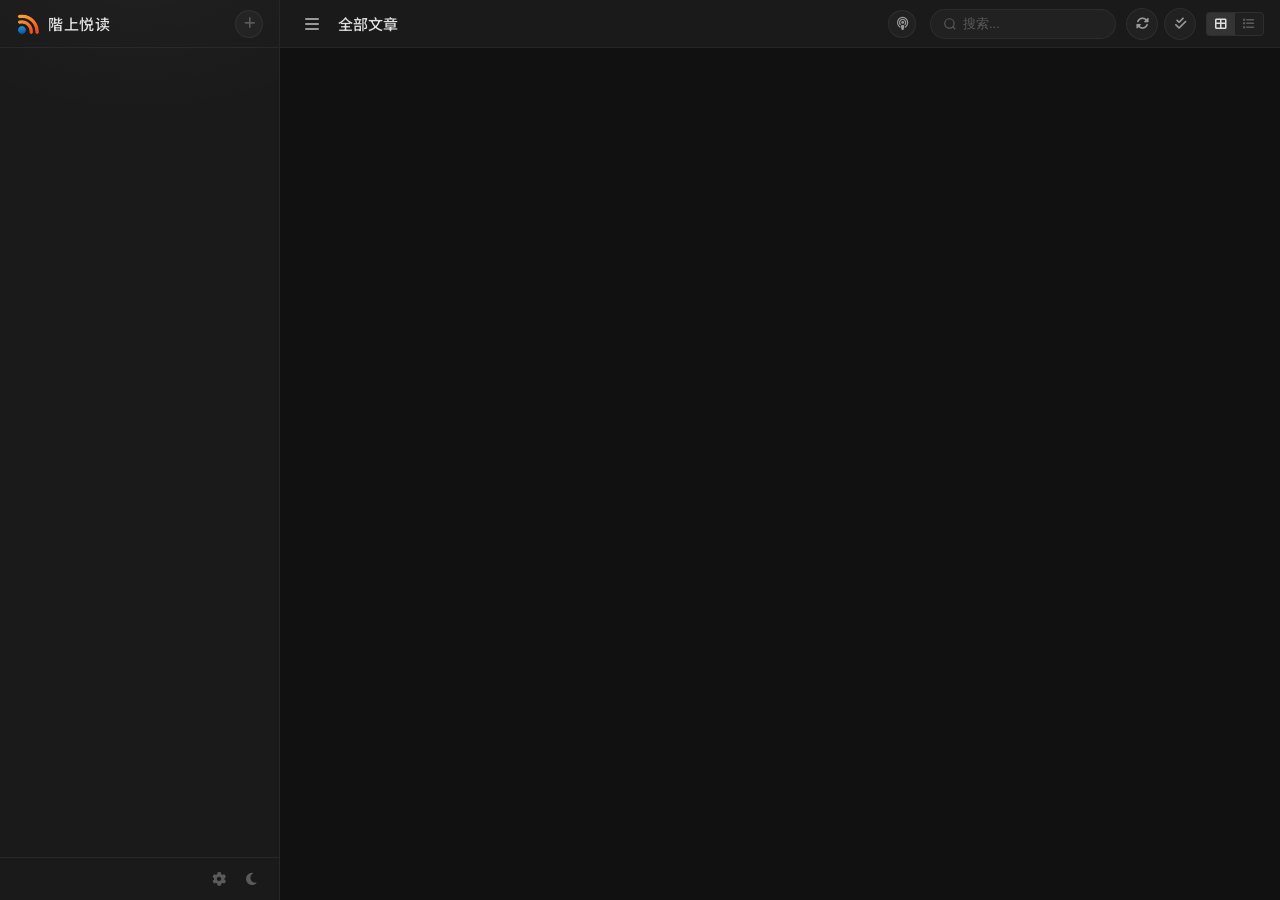
==== templates/index.html @ f13e06f8 "Initial commit" ====
<!DOCTYPE html>
<html lang="zh">
<head>
  <meta charset="UTF-8" />
  <meta name="viewport" content="width=device-width, initial-scale=1.0, viewport-fit=cover" />
  <meta name="apple-mobile-web-app-capable" content="yes" />
  <meta name="apple-mobile-web-app-status-bar-style" content="black-translucent" />
  <meta name="apple-mobile-web-app-title" content="階上悦读" />
  <meta name="mobile-web-app-capable" content="yes" />
  <title>階上悦读</title>
  <link rel="stylesheet" href="/static/index.css?v=114" />
  <link rel="stylesheet" href="https://cdnjs.cloudflare.com/ajax/libs/font-awesome/6.5.1/css/all.min.css" integrity="sha512-DTOQO9RWCH3ppGqcWaEA1BIZOC6xxalwEsw9c2QQeAIftl+Vegovlnee1c9QX4TctnWMn13TZye+giMm8e2LwA==" crossorigin="anonymous" referrerpolicy="no-referrer" />
  <link rel="preconnect" href="https://fonts.googleapis.com" />
  <link rel="preconnect" href="https://fonts.gstatic.com" crossorigin />
  <link href="https://fonts.googleapis.com/css2?family=Noto+Sans+SC:wght@300;400;500;600;700&display=swap" rel="stylesheet" />
  <link rel="icon" type="image/x-icon" href="/static/favicon.ico" />
  <link rel="icon" type="image/png" sizes="32x32" href="/static/favicon.png" />
  <link rel="apple-touch-icon" href="/static/logo.png" />
  <script defer src="https://stats.upstairs.cn/script.js" data-website-id="932c949b-1c97-489f-b5a9-afe09295b6de"></script>
</head>
<body>
<div id="app">

  <!-- ── Sidebar ── -->
  <aside id="sidebar">
    <div id="sidebar-header">
      <h2><img src="/static/logo.png" alt="" class="site-logo"> 階上悦读</h2>
      <button id="plus-btn" title="添加订阅 / 管理分组"><i class="fas fa-plus" style="font-size:13px"></i></button>
    </div>
    <div id="feed-list"></div>
    <div id="sidebar-footer">
      <div id="user-info" title="个人主页"></div>
      <button id="settings-btn" title="设置"><i class="fas fa-cog"></i></button>
      <button id="theme-btn" title="切换主题"><i class="fas fa-moon"></i></button>
    </div>
  </aside>

  <!-- ── Main ── -->
  <main id="main">
    <div id="topbar">
      <span id="topbar-favicon" style="display:none" onclick="document.getElementById('sidebar').classList.toggle('open')"></span>
      <button id="menu-btn" onclick="document.getElementById('sidebar').classList.toggle('open')"><i class="fas fa-bars"></i></button>
      <span id="topbar-title" data-i18n="all_articles">全部文章</span>
      <a href="/newspaper" id="podcast-btn" title="Podcast 模式"><i class="fas fa-podcast"></i></a>
      <div id="search-box">
        <svg width="14" height="14" viewBox="0 0 24 24" fill="none" stroke="currentColor" stroke-width="2"><circle cx="11" cy="11" r="8"/><path d="m21 21-4.35-4.35"/></svg>
        <input id="search-input" type="text" placeholder="搜索..." />
      </div>
      <div id="topbar-center">
        <button id="refresh-btn" title="刷新"><i class="fas fa-sync-alt"></i></button>
        <button id="mark-read-btn" title="全部已读"><i class="fas fa-check-double"></i></button>
      </div>
      <div id="view-toggle">
        <button class="view-btn active" data-view="grid" title="卡片"><i class="fas fa-th-large"></i></button>
        <button class="view-btn" data-view="list" title="列表"><i class="fas fa-list"></i></button>
      </div>

    </div>

    <div id="pull-hint"><i class="fas fa-arrow-down"></i> 下拉刷新</div>
    <div id="content" class="view-grid"></div>

    <div id="item-detail">
      <div id="detail-wrapper">
        <div id="detail-meta"></div>
        <div id="detail-title-row">
          <h1 id="detail-title"></h1>
          <button id="detail-ai-btn" onclick="showAiSummaryFromDetail()" style="display:none;background:none;border:none;cursor:pointer;font-size:18px;color:var(--primary);border-radius:8px;transition:background .15s;flex-shrink:0" title="AI摘要"><img src="/static/icons/ai.svg" style="width:1em;height:1em;vertical-align:middle"></button>
        </div>
        <div id="ai-summary-container" style="display:none"></div>
        <div id="detail-content"></div>
      </div>

      <!-- 文章大纲 TOC -->
      <div id="article-toc">
        <div class="toc-header">
          <div class="toc-title" data-i18n="toc">文章导览</div>
          <button class="toc-hide-btn" data-i18n="hide">隐藏</button>
        </div>
        <ul class="toc-list"></ul>
      </div>

      <!-- ── 右键菜单:文章笔记（放在 article 内，position relative 生效） -->
      <audio id="tts-audio" style="display:none"></audio>
      <div id="note-context-menu">
        <div class="ctx-item" data-action="add-note"><i class="fas fa-pen"></i> <span data-i18n="add_note">添加笔记</span></div>
      </div>
    </div>

    <!-- 悬浮磨砂玻璃工具栏 -->
    <div id="floating-toolbar">
      <button id="toolbar-star" data-i18n-title="favorite" title="收藏"><i class="far fa-star"></i></button>
      <button id="toolbar-unread" data-i18n-title="keep_unread" title="保持未读"><i class="far fa-check-circle"></i></button>
      <button id="toolbar-zhconv" title="繁简转换"><i class="fas fa-language"></i></button>
      <button id="toolbar-toc" data-i18n-title="show_toc" title="显示大纲" style="display:none"><i class="fas fa-list"></i></button>
      <button id="toolbar-ai" title="AI摘要" style="display:none"><img src="/static/icons/ai.svg" style="width:1em;height:1em;vertical-align:middle"></button>
      <button id="toolbar-back" title="返回"><i class="fas fa-times"></i></button>
      <div class="toolbar-divider"></div>
      <button id="toolbar-prev" title="上一篇"><i class="fas fa-chevron-left"></i></button>
      <button id="toolbar-next" title="下一篇"><i class="fas fa-chevron-right"></i></button>
    </div>
  </main>

</div>



<!-- ── 右键菜单:订阅源 ── -->
<div id="feed-context-menu">
  <div class="ctx-item" data-action="rename"><i class="fas fa-pen"></i> <span data-i18n="rename">重命名</span></div>
  <div class="ctx-item" data-action="refresh-icon"><i class="fas fa-sync-alt"></i> <span data-i18n="refresh_icon">刷新图标</span></div>
  <div class="ctx-item" data-action="detail"><i class="fas fa-info-circle"></i> <span data-i18n="detail">详情</span></div>
  <div class="ctx-sep"></div>
  <div class="ctx-item" data-action="unsubscribe"><i class="fas fa-times"></i> <span data-i18n="unsubscribe">取消订阅</span></div>
</div>

<!-- note-context-menu moved inside #item-detail -->
<div class="modal-overlay" id="modal-feed-detail-overlay">
  <div class="modal-box" style="width:440px">
    <div style="display:flex;align-items:center;justify-content:space-between;margin-bottom:16px">
      <span style="font-size:14px;font-weight:500;color:var(--text)">订阅源详情</span>
      <button class="modal-close" onclick="closeModal('modal-feed-detail-overlay')" style="background:none;border:none;font-size:18px;color:var(--text3);cursor:pointer;padding:4px 8px">&times;</button>
    </div>
    <div id="feed-detail-body" style="font-size:13px;line-height:1.8;color:var(--text2);"></div>
  </div>
</div>

<!-- ── 笔记弹窗 ── -->
<div class="modal-overlay" id="modal-note-overlay">
  <div class="modal-box note-modal-box">
    <div style="display:flex;align-items:center;justify-content:space-between;margin-bottom:12px">
      <span style="font-size:14px;font-weight:500;color:var(--text)" data-i18n="article_notes">文章笔记</span>
      <button class="modal-close" onclick="closeModal('modal-note-overlay')" style="background:none;border:none;font-size:18px;color:var(--text3);cursor:pointer;padding:4px 8px">&times;</button>
    </div>
    <div id="note-selected-text" style="font-size:12px;color:var(--text3);margin-bottom:8px;padding:8px;background:var(--surface2);border-radius:4px;line-height:1.5;display:none"></div>
    <textarea id="note-input" data-i18n-placeholder="note_placeholder" placeholder="写下你的笔记..." style="width:100%;min-height:120px;resize:vertical;background:var(--surface2);border:1px solid var(--border);border-radius:6px;padding:10px;font-size:14px;color:var(--text);line-height:1.6"></textarea>
    <div id="note-article-title" style="font-size:12px;color:var(--text3);margin-top:6px;margin-bottom:12px;white-space:nowrap;overflow:hidden;text-overflow:ellipsis"></div>
    <div class="modal-actions">
      <button id="modal-note-cancel" onclick="closeModal('modal-note-overlay')" data-i18n="cancel">取消</button>
      <button id="modal-note-save" style="background:var(--primary);color:#fff" data-i18n="save_note">保存笔记</button>
    </div>
  </div>
</div>

<!-- ── 添加订阅 / 管理分组(合并弹窗) ── -->
<div class="modal-overlay" id="modal-combined-overlay">
  <div class="modal-box" style="width:420px">
    <div class="modal-tabs">
      <button class="modal-tab active" data-tab="subscribe" data-i18n="add_subscription">添加订阅</button>
      <button class="modal-tab" data-tab="groups" data-i18n="manage_groups">管理分组</button>
      <button class="modal-tab" data-tab="opml" data-i18n="import_export">导入导出</button>
    </div>
    <div class="modal-tab-content active" id="tab-subscribe">
      <label>Feed 地址</label>
      <input id="modal-url" type="url" placeholder="https://example.com/feed.xml" />
      <label data-i18n="join_group">加入分组(可选)</label>
      <select id="modal-group"><option value="" data-i18n="no_group">- 无分组 -</option></select>
      <div id="modal-error"></div>
      <div class="modal-actions">
        <button id="modal-combined-cancel" data-i18n="cancel">取消</button>
        <button id="modal-feed-confirm" data-i18n="confirm_add">确认添加</button>
      </div>
    </div>
    <div class="modal-tab-content" id="tab-groups">
      <div class="group-list-container" id="group-list-container"></div>
      <label data-i18n="new_group">新建分组</label>
      <input id="new-group-name" type="text" placeholder="输入名称,回车确认" data-i18n-placeholder="new_group_ph" />
      <div class="modal-actions"><button id="modal-group-close" data-i18n="cancel">关闭</button></div>
    </div>
    <div class="modal-tab-content" id="tab-opml">
      <div class="opml-cards">
        <div class="opml-card" style="margin-bottom:24px">
          <div class="opml-card-icon"><i class="fas fa-file-export"></i></div>
          <div class="opml-card-body">
            <div class="opml-card-title" data-i18n="export_opml">导出 OPML</div>
            <div class="opml-card-desc" data-i18n="export_opml_desc">导出所有订阅源与分组为 OPML 文件</div>
          </div>
          <button id="opml-export-btn" class="opml-card-btn">
            <i class="fas fa-download"></i> 导出
          </button>
        </div>
        <div class="opml-card">
          <div class="opml-card-icon"><i class="fas fa-file-import"></i></div>
          <div class="opml-card-body">
            <div class="opml-card-title" data-i18n="import_opml">导入 OPML</div>
            <div class="opml-card-desc" data-i18n="import_opml_desc">从 OPML 文件批量导入订阅源</div>
          </div>
          <button id="opml-import-btn" class="opml-card-btn">
            <i class="fas fa-upload"></i> 选择
          </button>
          <input type="file" id="opml-import-file" accept=".opml,.xml" style="display:none">
        </div>
      </div>
      <div id="opml-result"></div>
      <div class="modal-actions"><button id="modal-opml-close" data-i18n="cancel">关闭</button></div>
    </div>
  </div>
</div>

<!-- ── 分组编辑弹窗 ── -->
<div class="modal-overlay" id="modal-group-edit-overlay">
  <div class="modal-box">
    <h3 id="group-edit-title" data-i18n="edit_group">编辑分组</h3>
    <label data-i18n="group_name">分组名称</label>
    <input id="group-edit-name" type="text" data-i18n-placeholder="group_name_ph" placeholder="分组名称" />
    <div class="modal-actions">
      <button id="group-edit-cancel">取消</button>
      <button id="group-edit-save">保存</button>
    </div>
  </div>
</div>

<!-- ── 登录/注册弹窗 ── -->
<div class="modal-overlay" id="modal-auth-overlay">
  <div class="modal-box" style="width:360px">
    <h3 id="auth-title">登录</h3>
    <label>用户名</label>
    <input id="auth-username" type="text" placeholder="用户名" autocomplete="username" />
    <label>密码</label>
    <input id="auth-password" type="password" placeholder="密码" autocomplete="current-password" />
    <div id="auth-error" style="color:var(--danger);font-size:12px;margin-top:-8px;display:none"></div>
    <div class="modal-actions" style="justify-content:space-between">
      <button id="auth-switch" style="background:transparent;border:none;color:var(--accent);cursor:pointer;font-size:13px">注册新账号</button>
      <span>
        <button id="auth-cancel" style="background:var(--surface2);color:var(--text2);margin-right:6px">取消</button>
        <button id="auth-submit">登录</button>
      </span>
    </div>
  </div>
</div>

<!-- ── 设置面板 ── -->
<div class="modal-overlay" id="modal-settings-overlay">
  <div class="settings-modal" id="settings-box">
    <!-- 左侧导航 -->
    <div class="settings-nav">
      <div class="settings-nav-user">
        <div id="settings-avatar-wrap" class="settings-nav-avatar">
          <span id="settings-avatar-letter"></span>
          <img id="settings-avatar-img" src="" style="width:100%;height:100%;object-fit:cover;display:none" />
        </div>
        <div id="settings-nav-name" style="font-size:14px;font-weight:600;margin-top:8px;word-break:break-all;text-align:center"></div>
      </div>
      <nav class="settings-nav-list">
        <button class="settings-nav-item active" data-panel="personal" id="nav-personal">
          <i class="fas fa-user"></i><span data-i18n="personal_settings">个人设置</span>
        </button>

        <button class="settings-nav-item" data-panel="security" id="nav-security">
          <i class="fas fa-shield-alt"></i><span data-i18n="security_settings">安全设置</span>
        </button>
        <button class="settings-nav-item" data-panel="preference" id="nav-preference">
          <i class="fas fa-sliders-h"></i><span data-i18n="preference_settings">偏好设置</span>
        </button>
        <button class="settings-nav-item" data-panel="ai" id="nav-ai">
          <img src="/static/icons/ai.svg" style="width:1em;height:1em;vertical-align:middle"><span data-i18n="ai_settings">AI设置</span>
        </button>
      </nav>

    </div>
    <!-- 右侧内容 -->
    <div class="settings-content">
      <!-- 个人设置 -->
      <div class="settings-panel" id="panel-personal">
        <!-- 头像上传 -->
        <div class="settings-section">
          <label class="settings-label"><i class="fas fa-image"></i> <span data-i18n="avatar">头 像</span></label>
          <div style="display:flex;align-items:center;gap:16px;margin-top:8px">
            <div id="settings-avatar-large" class="settings-avatar-preview">
              <span id="settings-avatar-large-letter"></span>
              <img id="settings-avatar-large-img" src="" style="width:100%;height:100%;object-fit:cover;display:none" />
            </div>
            <div style="flex:1">
              <input type="file" id="settings-avatar-file" accept="image/*" style="display:none" />
              <button id="settings-upload-btn" class="settings-upload-btn"><i class="fas fa-upload"></i> <span data-i18n="upload">上传头像</span></button>
              <div style="margin-top:8px">
                <span style="font-size:12px;color:var(--text3)">或</span>
                <input id="settings-avatar-input" class="settings-input" type="url" placeholder="https://..." style="width:100%;margin-top:4px" data-i18n-placeholder="avatar_url" />
              </div>
            </div>
          </div>
        </div>
        <!-- 昵称 -->
        <div class="settings-section">
          <label class="settings-label"><i class="fas fa-user"></i> <span data-i18n="display_name">昵称</span></label>
          <input id="settings-displayname" type="text" class="settings-input" style="margin-top:8px" />
          <div style="font-size:11px;color:var(--text3);margin-top:4px" data-i18n="display_name_hint">留空则使用用户名</div>
        </div>
        <!-- 用户名 -->
        <div class="settings-section">
          <label class="settings-label"><i class="fas fa-at"></i> <span data-i18n="username_label">用户名</span></label>
          <input id="settings-username" type="text" class="settings-input" disabled style="margin-top:8px;opacity:0.6" />
        </div>
        <div class="settings-actions">
          <button id="settings-cancel" class="settings-btn-secondary" data-i18n="cancel">取消</button>
          <button id="settings-save-profile" class="settings-btn-primary" data-i18n="save">保存</button>
        </div>
      </div>
      <!-- 安全设置 -->
      <div class="settings-panel" id="panel-security" style="display:none">
        <div class="settings-section">
          <label class="settings-label"><i class="fas fa-key"></i> <span data-i18n="change_password">修改密码</span></label>
          <input id="settings-old-pw" type="password" class="settings-input" style="margin-top:8px" data-i18n-placeholder="old_password" placeholder="旧密码" />
          <input id="settings-new-pw" type="password" class="settings-input" style="margin-top:8px" data-i18n-placeholder="new_password" placeholder="新密码" />
          <input id="settings-confirm-pw" type="password" class="settings-input" style="margin-top:8px" data-i18n-placeholder="confirm_password" placeholder="确认新密码" />
          <div id="settings-pw-error" style="color:var(--danger);font-size:12px;margin-top:6px;display:none"></div>
          <button id="settings-change-pw" class="settings-btn-primary" style="margin-top:12px" data-i18n="update_password">更新密码</button>
        </div>
        <div class="settings-section" id="admin-section" style="display:none">
          <label class="settings-label" style="color:var(--danger)"><i class="fas fa-tools"></i> <span data-i18n="system_admin">系统管理</span></label>
          <div class="settings-row" style="margin-top:8px">
            <span class="settings-row-label"><span data-i18n="open_registration_label">开放注册</span></span>
            <button id="settings-reg-toggle" class="settings-toggle-btn">加载中...</button>
          </div>
        </div>
        <div class="settings-section" style="margin-top:24px">
          <button id="settings-logout" class="settings-btn-secondary" style="width:100%;padding:12px;font-size:15px;color:#fff;background:var(--danger);border-color:var(--danger);border-radius:8px" data-i18n="logout">注销</button>
        </div>
      </div>
      <!-- 偏好设置 -->
      <div class="settings-panel" id="panel-preference" style="display:none">
        <div class="settings-section">
          <div class="settings-row">
            <span class="settings-row-label"><i class="fas fa-palette"></i> <span data-i18n="theme_label">明暗主题</span></span>
            <button id="settings-theme-toggle" class="settings-toggle-btn"></button>
          </div>
          <div class="settings-row">
            <span class="settings-row-label"><i class="fas fa-language"></i> <span data-i18n="lang_label">界面语言</span></span>
            <button id="settings-lang-toggle" class="settings-toggle-btn"></button>
          </div>
          <div class="settings-row">
            <span class="settings-row-label"><i class="fas fa-th-large"></i> <span data-i18n="default_view_label">默认视图</span></span>
            <button id="settings-view-toggle" class="settings-toggle-btn" onclick="handleViewToggle()"></button>
          </div>
        </div>
      </div>
      <!-- AI设置 -->
      <div class="settings-panel" id="panel-ai" style="display:none">
        <div class="settings-section">
          <div class="settings-row">
            <span class="settings-row-label"><img src="/static/icons/ai.svg" style="width:1em;height:1em;vertical-align:middle"> <span data-i18n="ai_summary_label">AI总结</span></span>
            <button id="settings-ai-toggle" class="settings-toggle-btn" onclick="handleAiToggle()">加载中...</button>
          </div>
        </div>
        <div id="ai-settings-panel" style="display:none">
          <div class="settings-section">
            <label class="settings-label"><i class="fas fa-link"></i> <span data-i18n="api_url_label">API接口地址</span></label>
            <div class="provider-select-wrap">
              <select id="settings-ai-provider">
                <option value="aliyun" data-url="https://dashscope.aliyuncs.com/compatible-mode/v1/chat/completions" data-i18n="provider_aliyun">阿里云</option>
                <option value="tencent" data-url="https://tokenhub.tencentmaas.com/v1/chat/completions" data-i18n="provider_tencent">腾讯云</option>
                <option value="volcano" data-url="https://ark.cn-beijing.volces.com/api/v3/responses/chat/completions" data-i18n="provider_volcano">火山引擎</option>
                <option value="volcano_ark" data-url="https://ark.cn-beijing.volces.com/api/coding/v3/chat/completions" data-i18n="provider_volcano_ark">火山方舟</option>
                <option value="siliconflow" data-url="https://api.siliconflow.cn/v1/chat/completions" data-i18n="provider_siliconflow">硅基流动</option>
                <option value="qiniu" data-url="https://api.qnaigc.com/v1/chat/completions" data-i18n="provider_qiniu">七牛云</option>
                <option value="deepseek" data-url="https://api.deepseek.com/chat/completions" data-i18n="provider_deepseek">DeepSeek</option>
                <option value="moonshot" data-url="https://api.moonshot.cn/v1/chat/completions" data-i18n="provider_moonshot">月之暗面</option>
                <option value="zhipu" data-url="https://open.bigmodel.cn/api/paas/v4/chat/completions" data-i18n="provider_zhipu">智谱</option>
                <option value="stepfun" data-url="https://api.stepfun.com/v1/chat/completions" data-i18n="provider_stepfun">阶跃星辰</option>
                <option value="sensenova" data-url="https://token.sensenova.cn/v1/chat/completions" data-i18n="provider_sensenova">商汤</option>
                <option value="minimax" data-url="https://api.minimaxi.com/v1/chat/completions" data-i18n="provider_minimax">MiniMax</option>
                <option value="custom" data-i18n="provider_custom">自定义</option>
              </select>
              <input id="settings-ai-url" type="text" placeholder="https://api.openai.com/v1/chat/completions" data-i18n-placeholder="api_url_ph" readonly />
            </div>
          </div>
          <div class="settings-section">
            <label class="settings-label"><i class="fas fa-key"></i> <span data-i18n="api_key_label">API Key</span></label>
            <div class="key-input-wrap">
              <input id="settings-ai-key" type="password" class="settings-input" placeholder="sk-..." data-i18n-placeholder="api_key_ph" />
              <button type="button" id="toggle-key-btn" class="key-toggle-btn" onclick="toggleKeyVisibility()" title="显示/隐藏"><i class="fas fa-eye"></i></button>
            </div>
          </div>
          <div class="settings-section">
            <label class="settings-label"><i class="fas fa-cube"></i> <span data-i18n="model_name_label">模型名称</span></label>
            <input id="settings-ai-model" type="text" class="settings-input" style="margin-top:8px" placeholder="gpt-3.5-turbo" data-i18n-placeholder="model_ph" />
          </div>
          <div class="settings-section">
            <label class="settings-label"><i class="fas fa-text-height"></i> <span data-i18n="min_length_label">字数阈值</span></label>
            <select id="settings-ai-minlength" class="settings-input" style="margin-top:8px">
              <option value="0" data-i18n="min_unlimited">不限制</option>
              <option value="500" data-i18n="min_500">500字</option>
              <option value="800" data-i18n="min_800">800字</option>
              <option value="1000" data-i18n="min_1000">1000字</option>
              <option value="2000" data-i18n="min_2000">2000字</option>
              <option value="3000" data-i18n="min_3000">3000字</option>
            </select>
            <div style="font-size:11px;color:var(--text3);margin-top:4px" data-i18n="min_length_hint">仅对超过此字数的文章显示AI总结按钮</div>
          </div>
          <div class="settings-section">
            <button id="settings-ai-test" class="settings-btn-secondary" style="width:100%" onclick="testAiConnection()"><i class="fas fa-plug"></i> <span data-i18n="test_connection">测试连接</span></button>
            <div id="ai-test-result" style="font-size:12px;margin-top:8px;display:none"></div>
          </div>
          <div class="settings-actions">
            <button id="settings-ai-cancel" class="settings-btn-secondary" data-i18n="cancel">取消</button>
            <button id="settings-ai-save" class="settings-btn-primary" data-i18n="save">保存</button>
          </div>
        </div>
      </div>
    </div>
  </div>
</div>


<script>
/* ── 全局状态 ── */
let currentUser = null;
const state = {
  feeds: [], groups: [], items: [],
  activeFeed: null, search: "", page: 0,
  loading: false, hasMore: true,
  view: localStorage.getItem("rss_view") || "list",
  theme: localStorage.getItem("rss_theme") || "light",
  lang: localStorage.getItem("rss_lang") || "zh-Hans",
  currentItemIndex: -1,
  aiSettings: { enabled: false, minLength: 500 }
};

const API = (p) => `/api${p}`;
const authFetch = (path, opts = {}) => {
  const k = localStorage.getItem("rss_api_key");
  const isFormData = opts.body instanceof FormData;
  // For FormData, pass API key as query param so Content-Type stays clean
  if (isFormData && k) path = path + (path.includes('?') ? '&' : '?') + 'k=' + encodeURIComponent(k);
  return fetch(`/api${path}`, {
    ...opts,
    headers: isFormData
      ? {}   // let browser set Content-Type + boundary automatically
      : { ...opts.headers || {}, "X-API-Key": k || "" }
  });
};
const $ = (s) => document.querySelector(s);
const $$ = (s) => document.querySelectorAll(s);
function el(tag, cls, inner) { const e = document.createElement(tag); if (cls) e.className = cls; if (inner) e.innerHTML = inner; return e; }
function esc(s) { return String(s).replace(/&/g,"&amp;").replace(/</g,"&lt;").replace(/>/g,"&gt;").replace(/"/g,"&quot;"); }
function timeAgo(d, lang) {
  if (!d) return "";
  const t = new Date(d);
  if (isNaN(t)) return d;
  const s = (Date.now()-t.getTime())/1000;
  if (s<60) return lang==="zh-Hans" ? "刚刚" : "剛剛";
  const m=Math.floor(s/60);
  if (m<60) return m+(lang==="zh-Hans" ? "分钟前" : "分鐘前");
  const h=Math.floor(s/3600);
  if (h<24) return h+(lang==="zh-Hans" ? "小时前" : "小時前");
  const d2=Math.floor(s/86400);
  if (d2<30) return d2+(lang==="zh-Hans" ? "天前" : "天前");
  return t.toLocaleDateString("zh-CN");
}
/* 繁简转换 - 调用后端 zhconv API */
function doZhconv(direction, html, callback) {
  fetch('/api/translate', {
    method: 'POST',
    headers: { 'Content-Type': 'application/json' },
    body: JSON.stringify({ text: html, direction: direction })
  })
  .then(r => r.json())
  .then(d => callback(d.result || html))
  .catch(() => callback(html));
}

function isTraditional(html) {
  const t = (html.match(/[開關門們間車馬鳥魚書為發頭見隻從眾義與萬當實時進說請這裡後過會還對難農復單幾嗎讓給應該國現動機區場網來長變點認處號題連運遠適選錢錯録雖聽讀賣質贊資路夠樣樂興達遊備園環產療組細終結習慣義總養響員廣庫層盡確顯顧驗體飛傳帶積獲華語詞議證論設許變據線環編標價銀錢錶陽陰陳隨電預餘館風飾驗飲]/g) || []).length;
  const s = (html.match(/[开关门们间车马鸟鱼书为发头见只从众义与万当实时进说请这里后过会还对难农复单几吗让给应该国现动机区场网来长变点认处号题连运远适选钱错录虽听读写质赞资路够样乐兴达游备园环产疗组细终结习惯义总养响员广库层尽确显顾验体飞传带积获华语词议证书设许变据线环编标价银钱表阳阴陈随电预余馆风饰验饮]/g) || []).length;
  return t > s;
}
function stripHtml(h) { const d = document.createElement("div"); d.innerHTML = h || ""; return d.textContent || ""; }

/**
 * 渲染 favicon - 双元素方案,无 inline onerror
 * 优先用 siteUrl(源站),fallback 到 feedUrl 域名
 * 始终有 favicon(从 siteUrl/feedUrl 域名推导),不再需要 placeholder 图标
 */
function faviconHtml(cls, feedUrl, iconUrl, siteUrl) {
  let src = iconUrl;
  if (!src) {
    src = '/static/logo.png'; // 默认使用自定义 logo
  }
  return `<span class="favicon-wrap"><img src="${esc(src)}" alt="" loading="lazy"></span>`;
}

/* 全局:favicon 加载失败时使用默认 logo */
document.addEventListener("error", e => {
  if (e.target.tagName === "IMG" && e.target.closest(".favicon-wrap") && !e.target.dataset.failed) {
    e.target.dataset.failed = "1";
    e.target.src = '/static/logo.png';
  }
}, true);


/* ── 主题 dark/light ── */
function themeIcon(t) {
  return t === "light" ? '<i class="fas fa-moon"></i>' : '<i class="fas fa-sun"></i>';
}
function applyTheme() {
  const root = document.documentElement;
  root.classList.remove("light", "dark");
  root.classList.add(state.theme);
  $("#theme-btn").innerHTML = themeIcon(state.theme);
  localStorage.setItem("rss_theme", state.theme);
  const tb = $("#settings-theme-toggle");
  if (tb) tb.textContent = t("theme_" + state.theme);
}
$("#theme-btn").addEventListener("click", () => {
  state.theme = state.theme === "dark" ? "light" : "dark";
  applyTheme();
});

/* ── i18n 繁简映射 ── */
const I18N = {
  "zh-Hant": {
    settings: "設置", avatar_url: "頭像 URL", avatar: "頭像", upload: "上傳頭像", avatar_upload_tip: "支援 JPG/PNG/GIF,最大 2MB", display_name: "暱稱",
    personal_settings: "個人設置", security_settings: "安全設置", preference_settings: "偏好設置",
    display_name_hint: "留空則使用用戶名", username_label: "用戶名",
    change_password: "修改密碼", old_password: "舊密碼", new_password: "新密碼",
    confirm_password: "確認新密碼", update_password: "更新密碼",
    theme_label: "明暗主題", lang_label: "界面語言",
    logout: "退出登錄", cancel: "取消", save: "保存",
    theme_auto: "自動", theme_light: "淺色", theme_dark: "深色",
    lang_hant: "繁體", lang_hans: "简体", off: "關閉", on: "開啟",
    join_group: "加入分組(可選)", new_group: "新建分組",
    username_ph: "用戶名", password_ph: "密碼",
    fill_fields: "請填寫用戶名和密碼", network_error: "網路錯誤",
    pull_refresh: "下拉刷新", refresh_icon: "刷新圖標",
    unsubscribe: "取消訂閱", add_note: "添加筆記",
    no_results: "沒有找到相關文章", no_articles: "暫無文章",
    try_other: "試試其他關鍵詞", start_using: "點擊「添加訂閱」開始使用",
    all_articles: "全部文章", search_ph: "搜索...",
    confirm_unsubscribe: "確定取消訂閱?", confirm_mark_read: label => `確定將 ${label} 標記為已讀?`,
    confirm_delete_group: "確定刪除分組?", confirm_logout: "退出登錄?", file_too_large: "文件不能超過 2MB", upload_failed: "上傳失敗", network_error: "網絡錯誤", rename_failed: "重命名失敗", network_error_rename: "網絡錯誤,重命名失敗",
    keep_unread: "保持未讀", prev_article: "上一篇", next_article: "下一篇",
    back: "返回", favorite: "收藏", zhconv: "繁簡轉換",
    feed_url: "訂閱地址", site_url: "源站地址", icon_url: "圖標地址",
    no_group: "(無分組)", manage_groups: "管理分組", add_subscription: "添加訂閱",
    group: "所屬分組", no_site: "(無)", unknown_group: "(未知分組)",
    ungrouped: "(未分組)", pw_too_short: "密碼至少4位",
    pw_mismatch: "兩次密碼不一致", pw_changed: "密碼已更新",
    pw_wrong: "舊密碼錯誤", profile_saved: "已保存",
    no_change: "沒有修改",
    new_group_ph: "鍵入名稱，回車確認", enter_feed_url: "請鍵入地址",
    rename: "重命名", refresh_icon: "刷新圖標", detail: "詳情",
    save_note: "保存筆記", note_placeholder: "寫下你的筆記...", article_notes: "文章筆記", starred: "收藏文章", notes: "文章筆記",
    feeds_count: n => n + " 個訂閱", default_view_label: "預設視圖", view_list: "列表", view_card: "卡片", system_admin: "系統管理", open_registration_label: "開放注冊", closed: "已關閉", open: "已開放", edit_group: "編輯分組", current_feed: "當前訂閱源",
    import_export: "導入導出", export_opml: "導出 OPML", export_opml_desc: "導出所有訂閱源與分組為 OPML 文件",
    import_opml: "導入 OPML", import_opml_desc: "從 OPML 文件批量導入訂閱源",
    export: "導出", choose_file: "選擇文件", opml_importing: "正在導入...",
    opml_done: n => `導入完成: 新增 ${n} 個訂閱`, opml_skipped: n => `, ${n} 個已跳過`, opml_error: e => `錯誤: ${e}`,
    toc: "本文導覽", hide: "隱藏", show_toc: "顯示大綱",
    ai_settings: "AI設置", ai_summary_label: "AI總結", api_url_label: "API接口地址", api_key_label: "API Key",
    model_name_label: "模型名稱", min_length_label: "字數閾值", min_unlimited: "不限制", min_500: "500字", min_800: "800字", min_1000: "1000字",
    min_2000: "2000字", min_3000: "3000字", min_length_hint: "僅對超過此字數的文章顯示AI總結按鈕",
    test_connection: "測試連接", api_url_ph: "https://api.openai.com/v1/chat/completions",
    api_key_ph: "sk-...", model_ph: "gpt-3.5-turbo", ai_summary_btn: "AI總結",
    ai_summarizing: "正在總結...", ai_summary_result: "AI摘要", test_success: "連接成功",
    test_failed: "連接失敗", ai_save_success: "AI設置已保存", article_too_short: "文章字數不足，無需總結",
    provider_label: "服務商", provider_aliyun: "阿裏雲", provider_tencent: "騰訊雲", provider_volcano: "火山引擎", provider_volcano_ark: "火山方舟", provider_siliconflow: "矽基流動", provider_qiniu: "七牛雲", provider_deepseek: "DeepSeek", provider_moonshot: "月之暗面", provider_zhipu: "智譜", provider_stepfun: "階躍星辰", provider_sensenova: "商湯", provider_minimax: "MiniMax", provider_custom: "自定義",
  },
  "zh-Hans": {
    settings: "设置", avatar_url: "头像 URL", avatar: "头像", upload: "上传头像", avatar_upload_tip: "支持 JPG/PNG/GIF,最大 2MB", display_name: "昵称",
    personal_settings: "个人设置", security_settings: "安全设置", preference_settings: "偏好设置",
    display_name_hint: "留空则使用用户名", username_label: "用户名",
    change_password: "修改密码", old_password: "旧密码", new_password: "新密码",
    confirm_password: "确认新密码", update_password: "更新密码",
    theme_label: "明暗主题", lang_label: "界面语言",
    logout: "退出登录", cancel: "取消", save: "保存",
    theme_auto: "自动", theme_light: "浅色", theme_dark: "深色",
    lang_hant: "繁體", lang_hans: "简体", off: "关闭", on: "开启",
    group_name: "分组名称", group_name_ph: "分组名称", confirm_add: "确认添加",
    join_group: "加入分组(可选)", new_group: "新建分组",
    username_ph: "用户名", password_ph: "密码",
    fill_fields: "请填写用户名和密码", network_error: "网络错误",
    pull_refresh: "下拉刷新", refresh_icon: "刷新图标",
    unsubscribe: "取消订阅", add_note: "添加笔记",
    no_results: "没有找到相关文章", no_articles: "暂无文章",
    try_other: "试试其他关键词", start_using: "点击「添加订阅」开始使用",
    all_articles: "全部文章", search_ph: "搜索...",
    confirm_unsubscribe: "确定取消订阅?", confirm_mark_read: label => `确定将 ${label} 标记为已读?`,
    confirm_delete_group: "确定删除分组?", confirm_logout: "退出登录?", file_too_large: "文件不能超过 2MB", upload_failed: "上传失败", network_error: "网络错误", rename_failed: "重命名失败", network_error_rename: "网络错误,重命名失败",
    keep_unread: "保持未读", prev_article: "上一篇", next_article: "下一篇",
    back: "返回", favorite: "收藏", zhconv: "繁简转换",
    feed_url: "订阅地址", site_url: "源站地址", icon_url: "图标地址",
    no_group: "(无分组)", manage_groups: "管理分组", add_subscription: "添加订阅",
    group: "所属分组", no_site: "(无)", unknown_group: "(未知分组)",
    ungrouped: "(未分组)", pw_too_short: "密码至少4位",
    pw_mismatch: "两次密码不一致", pw_changed: "密码已更新",
    pw_wrong: "旧密码错误", profile_saved: "已保存",
    no_change: "没有修改",
    new_group_ph: "输入名称，回车确认", enter_feed_url: "请输入地址",
    rename: "重命名", refresh_icon: "刷新图标", detail: "详情",
    save_note: "保存笔记", note_placeholder: "写下你的笔记...", article_notes: "文章笔记", starred: "收藏文章", notes: "文章笔记",
    feeds_count: n => n + " 个订阅", default_view_label: "默认视图", view_list: "列表", view_card: "卡片", system_admin: "系统管理", open_registration_label: "开放注册", closed: "已关闭", open: "已开放", edit_group: "编辑分组", current_feed: "当前订阅源",
    import_export: "导入导出", export_opml: "导出 OPML", export_opml_desc: "导出所有订阅源与分组为 OPML 文件",
    import_opml: "导入 OPML", import_opml_desc: "从 OPML 文件批量导入订阅源",
    export: "导出", choose_file: "选择", opml_importing: "正在导入...",
    opml_done: n => `导入完成: 新增 ${n} 个订阅`, opml_skipped: n => `, ${n} 个已跳过`, opml_error: e => `错误: ${e}`,
    toc: "本文导览", hide: "隐藏", show_toc: "显示大纲",
    ai_settings: "AI设置", ai_summary_label: "AI总结", api_url_label: "API接口地址", api_key_label: "API Key",
    model_name_label: "模型名称", min_length_label: "字数阈值", min_unlimited: "不限制", min_500: "500字", min_800: "800字", min_1000: "1000字",
    min_2000: "2000字", min_3000: "3000字", min_length_hint: "仅对超过此字数的文章显示AI总结按钮",
    test_connection: "测试连接", api_url_ph: "https://api.openai.com/v1/chat/completions",
    api_key_ph: "sk-...", model_ph: "gpt-3.5-turbo", ai_summary_btn: "AI总结",
    ai_summarizing: "正在总结...", ai_summary_result: "AI摘要", test_success: "连接成功",
    test_failed: "连接失败", ai_save_success: "AI设置已保存", article_too_short: "文章字数不足，无需总结",
    provider_label: "服务商", provider_aliyun: "阿里云", provider_tencent: "腾讯云", provider_volcano: "火山引擎", provider_volcano_ark: "火山方舟", provider_siliconflow: "硅基流动", provider_qiniu: "七牛云", provider_deepseek: "DeepSeek", provider_moonshot: "月之暗面", provider_zhipu: "智谱", provider_stepfun: "阶跃星辰", provider_sensenova: "商汤", provider_minimax: "MiniMax", provider_custom: "自定义",
  }
};

function t(key, ...args) { const v = (I18N[state.lang] || I18N["zh-Hans"])[key]; if (typeof v === "function") return v(...args); return v || key; }

function applyLang() {
  localStorage.setItem("rss_lang", state.lang);
  // data-i18n 元素
  document.querySelectorAll("[data-i18n]").forEach(el => {
    el.textContent = t(el.dataset.i18n);
  });
  // data-i18n-placeholder 元素
  document.querySelectorAll("[data-i18n-placeholder]").forEach(el => {
    el.placeholder = t(el.dataset.i18nPlaceholder);
  });
  // data-i18n-title 元素
  document.querySelectorAll("[data-i18n-title]").forEach(el => {
    el.title = t(el.dataset.i18nTitle);
  });
  // 设置面板内切换按钮文字
  const tb = $("#settings-theme-toggle");
  if (tb) tb.textContent = t("theme_" + state.theme);
  const lb = $("#settings-lang-toggle");
  if (lb) lb.textContent = state.lang === "zh-Hans" ? t("lang_hans") : t("lang_hant");
  // 其他散落文本
  const plusBtn = $("#plus-btn"); if (plusBtn) plusBtn.title = t("add_subscription") + " / " + t("manage_groups");
  const themeBtn = $("#theme-btn"); if (themeBtn) themeBtn.title = t("theme_label");
  const searchInput = $("#search-input"); if (searchInput) searchInput.placeholder = t("search_ph");
}

/* ── 设置面板逻辑 ── */
async function openSettings(panel) {
  if (!currentUser) { window.location.href = "/login"; return; }
  // 填充当前数据
  const dn = currentUser.displayName || currentUser.username;
  $("#settings-username").value = currentUser.username;
  $("#settings-displayname").value = currentUser.displayName || "";
  $("#settings-avatar-input").value = currentUser.avatar || "";
  // 导航头像和名字
  const navName = $("#settings-nav-name"); if (navName) navName.textContent = dn;
  const navLetter = $("#settings-avatar-letter"); const navImg = $("#settings-avatar-img");
  const largeLetter = $("#settings-avatar-large-letter"); const largeImg = $("#settings-avatar-large-img");
  if (currentUser.avatar) {
    if (navImg) { navImg.src = currentUser.avatar; navImg.style.display = "block"; } if (navLetter) navLetter.style.display = "none";
    if (largeImg) { largeImg.src = currentUser.avatar; largeImg.style.display = "block"; } if (largeLetter) largeLetter.style.display = "none";
  } else {
    if (navImg) navImg.style.display = "none"; if (navLetter) { navLetter.textContent = dn.charAt(0).toUpperCase(); navLetter.style.display = ""; }
    if (largeImg) largeImg.style.display = "none"; if (largeLetter) { largeLetter.textContent = dn.charAt(0).toUpperCase(); largeLetter.style.display = ""; }
  }
  updateAvatarPreview();
  // 密码字段清空
  $("#settings-old-pw").value = ""; $("#settings-new-pw").value = ""; $("#settings-confirm-pw").value = "";
  $("#settings-pw-error").style.display = "none";
  // 切换按钮
  const tb = $("#settings-theme-toggle"); if (tb) tb.textContent = t("theme_" + state.theme);
  const lb = $("#settings-lang-toggle"); if (lb) lb.textContent = state.lang === "zh-Hans" ? t("lang_hans") : t("lang_hant");
  await applySettingsInit();
<<<<<<< HEAD
  // 管理员专属逻辑
  if (currentUser.is_admin) {
=======
  // 管理员(zhengtu)专属逻辑
  if (currentUser.username === "zhengtu") {
>>>>>>> 36e641ef38fda4836716bbe5e7b1c0a137a509b6
    document.getElementById("admin-section").style.display = "block";
    fetchRegistrationSetting();
  } else {
    document.getElementById("admin-section").style.display = "none";
  }
  // 切换到指定面板
  switchSettingsPanel(panel || "personal");
  openModal("modal-settings-overlay");
}

/* ── 设置面板切换 ── */
function switchSettingsPanel(panel) {
  $$(".settings-nav-item").forEach(n => n.classList.toggle("active", n.dataset.panel === panel));
  $$(".settings-panel").forEach(p => p.style.display = p.id === "panel-" + panel ? "block" : "none");
}
$$(".settings-nav-item").forEach(n => n.addEventListener("click", () => switchSettingsPanel(n.dataset.panel)));

/* ── 头像预览 ── */
function updateAvatarPreview() {
  const url = $("#settings-avatar-input").value.trim();
  // 导航小头像
  const navImg = $("#settings-avatar-img");
  const navLetter = $("#settings-avatar-letter");
  // 大预览头像
  const largeImg = $("#settings-avatar-large-img");
  const largeLetter = $("#settings-avatar-large-letter");
  const ch = (currentUser ? currentUser.displayName || currentUser.username : "U").charAt(0).toUpperCase();
  if (url) {
    if (navImg) { navImg.src = url; navImg.style.display = ""; } if (navLetter) navLetter.style.display = "none";
    if (largeImg) { largeImg.src = url; largeImg.style.display = ""; } if (largeLetter) largeLetter.style.display = "none";
    const onErr = () => {
      if (navImg) navImg.style.display = "none"; if (navLetter) { navLetter.textContent = ch; navLetter.style.display = ""; }
      if (largeImg) largeImg.style.display = "none"; if (largeLetter) { largeLetter.textContent = ch; largeLetter.style.display = ""; }
    };
    if (navImg) navImg.onerror = onErr;
    if (largeImg) largeImg.onerror = onErr;
  } else {
    if (navImg) navImg.style.display = "none"; if (navLetter) { navLetter.textContent = ch; navLetter.style.display = ""; }
    if (largeImg) largeImg.style.display = "none"; if (largeLetter) { largeLetter.textContent = ch; largeLetter.style.display = ""; }
  }
}

// 头像输入预览
document.addEventListener("input", e => { if (e.target.id === "settings-avatar-input") updateAvatarPreview(); });

/* ── 头像文件上传 ── */
$("#settings-upload-btn").addEventListener("click", () => $("#settings-avatar-file").click());
$("#settings-avatar-file").addEventListener("change", async e => {
  const file = e.target.files[0]; if (!file) return;
  if (file.size > 2 * 1024 * 1024) { alert(t("file_too_large")); return; }
  const formData = new FormData();
  formData.append("avatar", file);
  formData.append("username", currentUser.username);
  formData.append("api_key", currentUser.apiKey);
  try {
    const res = await fetch("/api/user/avatar", { method: "POST", body: formData });
    const d = await res.json();
    if (d.ok) {
      currentUser.avatar = d.avatar;
      $("#settings-avatar-input").value = d.avatar;
      updateAvatarPreview();
    } else { alert(d.error || t("upload_failed")); }
  } catch(err) { alert(t("network_error")); }
});

/* ── 头像点击打开设置面板 ── */
$("#user-info").addEventListener("click", () => {
  if (!currentUser) { window.location.href = "/login"; return; }
  window.location.href = "/people/" + currentUser.username;
});

/* gear btn -> settings */
$("#settings-btn").addEventListener("click", () => {
  if (!currentUser) { window.location.href = "/login"; return; }
  openSettings("personal");
});

// 主题切换(设置面板内)
$("#settings-theme-toggle").addEventListener("click", () => { state.theme = state.theme === "dark" ? "light" : "dark"; applyTheme(); applyLang(); });

// 语言切换(设置面板内)
$("#settings-lang-toggle").addEventListener("click", () => { state.lang = state.lang === "zh-Hant" ? "zh-Hans" : "zh-Hant"; applyLang(); renderFeedList(); updateGroupSelect(); renderItems(); if (state.currentItemIndex != null) showDetail(state.currentItemIndex); refreshAllToggles(); });

function refreshAllToggles() {
  updateViewToggleBtn();
  const aiBtn = document.getElementById("settings-ai-toggle");
  if (aiBtn && aiBtn.dataset.enabled != null) aiBtn.textContent = aiBtn.dataset.enabled === '1' ? t("on") : t("off");
  const regBtn = $("#settings-reg-toggle");
  if (regBtn && regBtn.textContent !== "加载中...") { fetch("/api/settings/registration").then(r=>r.json()).then(d=>{ regBtn.textContent = d.allow ? t("open") : t("closed"); }).catch(()=>{}); }
}

// ── 默认视图 / 开放注册 辅助函数（顶层，随时可调用）──
function updateViewToggleBtn() {
  const btn = $("#settings-view-toggle");
  if (!btn) return;
  const view = currentUser ? (currentUser.default_view || "list") : "list";
  const labelKey = view === "list" ? "view_list" : "view_card";
  btn.textContent = t(labelKey);
}
function updateToggleBtn(key, btnId) {
  const btn = $(btnId);
  console.log('[DEBUG] updateToggleBtn', key, btnId, 'currentUser?', currentUser, 'value:', currentUser ? currentUser[key] : 'N/A');
  if (!btn) { console.log('[DEBUG] btn not found'); return; }
  if (!currentUser) { console.log('[DEBUG] currentUser is null'); return; }
  console.log('[DEBUG] value:', currentUser[key], '-> text:', currentUser[key] ? t("on") : t("off"));
  btn.textContent = currentUser[key] ? t("on") : t("off");
}

// ── 默认视图切换 ──
async function handleViewToggle() {
  console.log('[DEBUG] view toggle clicked! currentUser:', !!currentUser, currentUser?.default_view);
  if (!currentUser) return;
  const views = ["list", "grid"];
  const current = currentUser.default_view || "list";
  const next = views[(views.indexOf(current) + 1) % views.length];
  try {
    const res = await authFetch("/user/settings", {
      method: "PUT", headers: {"Content-Type":"application/json"},
      body: JSON.stringify({ username: currentUser.username, api_key: currentUser.apiKey, default_view: next })
    });
    const d = await res.json();
    console.log('[DEBUG] view toggle response:', d);
    if (d.ok) { currentUser.default_view = next; updateViewToggleBtn(); applyView(next); renderItems(); }
  } catch(e) { console.error('[DEBUG] view toggle error:', e); }
}

/* ── 获取与修改系统注册状态 ── */
async function fetchRegistrationSetting() {
 const btn = document.getElementById("settings-reg-toggle");
 if (!btn) return;
 btn.textContent = "加载中...";
 try {
 const res = await authFetch("/settings/registration");
 const d = await res.json();
 btn.textContent = d.allow ? t("open") : t("closed");
 btn.dataset.allow = d.allow;
 btn.style.color = d.allow ? "var(--primary)" : "var(--text)";
 } catch(e) {
 btn.textContent = "加载失败";
 }
}

// 注册状态切换按钮事件
document.addEventListener("DOMContentLoaded", () => {
 const regToggleBtn = document.getElementById("settings-reg-toggle");
 if (regToggleBtn) {
  regToggleBtn.addEventListener("click", async (e) => {
  const btn = e.target;
  if (btn.textContent === "加载中..." || btn.textContent === "加载失败" || btn.textContent === "更新中...") return;

  const currentStatus = btn.dataset.allow === "true";
  btn.textContent = "更新中...";

  try {
  const res = await authFetch("/settings/registration", {
   method: "PUT",
   headers: {"Content-Type": "application/json"},
   body: JSON.stringify({ allow: !currentStatus })
  });
  const d = await res.json();
  if (d.ok) {
   btn.textContent = d.allow ? t("open") : t("closed");
   btn.dataset.allow = d.allow;
   btn.style.color = d.allow ? "var(--primary)" : "var(--text)";
  } else {
   alert(d.error || "状态更新失败");
   fetchRegistrationSetting(); // 失败回滚文字
  }
  } catch(err) {
  alert("网络错误，更新失败");
  fetchRegistrationSetting();
  }
  });
 }
});

// ── AI设置逻辑 ──
function applyProviderConfig(provider, providersData) {
  const urlInput = document.getElementById("settings-ai-url");
  const keyInput = document.getElementById("settings-ai-key");
  const modelInput = document.getElementById("settings-ai-model");
  const providerSelect = document.getElementById("settings-ai-provider");

  if (!providerSelect) return;

  if (provider === 'custom') {
    urlInput.value = '';
    urlInput.readOnly = false;
    urlInput.focus();
    // custom 无预设配置，清空 key/model
    if (keyInput) keyInput.value = '';
    if (modelInput) modelInput.value = '';
  } else {
    const opt = providerSelect.querySelector(`option[value="${provider}"]`);
    if (opt && opt.dataset.url) {
      urlInput.value = opt.dataset.url;
      urlInput.readOnly = true;
      urlInput._autoFilled = true;
    }
    // 尝试恢复保存的配置
    const cfg = providersData[provider];
    if (cfg) {
      if (keyInput) keyInput.value = cfg.api_key || '';
      if (modelInput) modelInput.value = cfg.model || '';
    } else {
      // 没有保存过，清空
      if (keyInput) keyInput.value = '';
      if (modelInput) modelInput.value = '';
    }
  }
}

async function fetchAiSettings() {
  const btn = document.getElementById("settings-ai-toggle");
  if (!btn) return;
  btn.textContent = "加载中...";
  try {
    const res = await authFetch("/settings/ai");
    const d = await res.json();
    // 更新全局状态
    state.aiSettings = {
      enabled: d.ai_enabled === '1',
      minLength: parseInt(d.ai_min_length) || 500,
      apiUrl: d.ai_api_url,
      model: d.ai_model
    };
    btn.textContent = d.ai_enabled === '1' ? t("on") : t("off");
    btn.dataset.enabled = d.ai_enabled;
    // 填充表单
    const urlInput = document.getElementById("settings-ai-url");
    const keyInput = document.getElementById("settings-ai-key");
    const modelInput = document.getElementById("settings-ai-model");
    const minLengthSelect = document.getElementById("settings-ai-minlength");
    if (urlInput) urlInput.value = d.ai_api_url || '';
    // 加载厂商配置（per-provider 存储）
    let providersData = {};
    try { providersData = JSON.parse(d.ai_providers_json || '{}'); } catch(e) {}
    const savedProvider = d.ai_provider || 'aliyun';
    window._providersData = providersData;

    // 自动匹配服务商，并控制URL是否可编辑
    const providerSelect = document.getElementById("settings-ai-provider");
    if (providerSelect) {
      providerSelect.value = savedProvider;
      applyProviderConfig(savedProvider, providersData);
    }

    // 服务商下拉切换：清空/恢复 key 和 model
    if (providerSelect) {
      providerSelect.addEventListener("change", function() {
        const sel = this.value;
        applyProviderConfig(sel, window._providersData || {});
        // 手动改了 URL 时标记
        urlInput.addEventListener("input", function() { this._autoFilled = false; });
      });
    }
    urlInput.addEventListener("input", function() { this._autoFilled = false; });
    if (minLengthSelect) minLengthSelect.value = d.ai_min_length || '500';
    // 显示/隐藏配置面板
    const panel = document.getElementById("ai-settings-panel");
    if (panel) panel.style.display = d.ai_enabled === '1' ? 'block' : 'none';
  } catch(e) {
    btn.textContent = "加载失败";
  }
}

async function handleAiToggle() {
  const btn = document.getElementById("settings-ai-toggle");
  if (!btn) return;
  const currentEnabled = btn.dataset.enabled === '1';
  const newEnabled = !currentEnabled;
  btn.textContent = "更新中...";
  try {
    const res = await authFetch("/settings/ai", {
      method: "PUT",
      headers: {"Content-Type": "application/json"},
      body: JSON.stringify({ ai_enabled: newEnabled })
    });
    const d = await res.json();
    if (d.ok) {
      btn.textContent = newEnabled ? t("on") : t("off");
      btn.dataset.enabled = newEnabled ? '1' : '0';
      const panel = document.getElementById("ai-settings-panel");
      if (panel) panel.style.display = newEnabled ? 'block' : 'none';
    } else {
      alert(d.error || "更新失败");
      fetchAiSettings();
    }
  } catch(e) {
    alert("网络错误");
    fetchAiSettings();
  }
}

async function testAiConnection() {
  const btn = document.getElementById("settings-ai-test");
  const resultEl = document.getElementById("ai-test-result");
  if (!btn) return;
  
  // 获取当前表单值
  const url = document.getElementById("settings-ai-url")?.value || '';
  const key = document.getElementById("settings-ai-key")?.value || '';
  const model = document.getElementById("settings-ai-model")?.value || '';
  
  btn.disabled = true;
  btn.innerHTML = '<i class="fas fa-spinner fa-spin"></i> ' + t("test_connection");
  resultEl.style.display = 'block';
  resultEl.style.color = 'var(--text2)';
  resultEl.textContent = '...';
  
  try {
    const res = await authFetch("/settings/ai/test", {
      method: "POST",
      headers: {"Content-Type": "application/json"},
      body: JSON.stringify({ api_url: url, api_key: key, model: model })
    });
    const d = await res.json();
    if (d.ok) {
      resultEl.style.color = 'var(--primary)';
      resultEl.textContent = t("test_success");
    } else {
      resultEl.style.color = 'var(--danger)';
      resultEl.textContent = d.error || t("test_failed");
    }
  } catch(e) {
    resultEl.style.color = 'var(--danger)';
    resultEl.textContent = t("network_error");
  } finally {
    btn.disabled = false;
    btn.innerHTML = '<i class="fas fa-plug"></i> ' + t("test_connection");
  }
}

function toggleKeyVisibility() {
  const input = document.getElementById("settings-ai-key");
  const btn = document.getElementById("toggle-key-btn");
  if (!input || !btn) return;
  if (input.type === "password") {
    input.type = "text";
    btn.innerHTML = '<i class="fas fa-eye-slash"></i>';
    btn.title = "隐藏";
  } else {
    input.type = "password";
    btn.innerHTML = '<i class="fas fa-eye"></i>';
    btn.title = "显示";
  }
}

async function saveAiSettings() {
  const url = document.getElementById("settings-ai-url")?.value || '';
  const key = document.getElementById("settings-ai-key")?.value || '';
  const model = document.getElementById("settings-ai-model")?.value || '';
  const minLength = document.getElementById("settings-ai-minlength")?.value || '500';
  const providerSelect = document.getElementById("settings-ai-provider");
  const provider = providerSelect ? providerSelect.value : 'aliyun';
  
  try {
    const res = await authFetch("/settings/ai", {
      method: "PUT",
      headers: {"Content-Type": "application/json"},
      body: JSON.stringify({
        ai_provider: provider,
        provider_config: {
          api_url: url,
          api_key: key,
          model: model,
        },
        ai_api_url: url,
        ai_api_key: key,
        ai_model: model,
        ai_min_length: minLength
      })
    });
    const d = await res.json();
    if (d.ok) {
      alert(t("ai_save_success"));
      closeModal("modal-settings-overlay");
    } else {
      alert(d.error || "保存失败");
    }
  } catch(e) {
    alert(t("network_error"));
  }
}

// AI设置保存/取消按钮事件
document.addEventListener("DOMContentLoaded", () => {
  const saveBtn = document.getElementById("settings-ai-save");
  const cancelBtn = document.getElementById("settings-ai-cancel");
  if (saveBtn) saveBtn.addEventListener("click", saveAiSettings);
  if (cancelBtn) cancelBtn.addEventListener("click", () => closeModal("modal-settings-overlay"));
});



// openSettings 中的按钮初始化（打开设置面板时调用）
async function applySettingsInit() {
  console.log('[DEBUG] applySettingsInit', currentUser);
  // 加载注册状态
  fetchRegistrationSetting();
  // 加载AI设置
  fetchAiSettings();
  updateViewToggleBtn();
}

// 保存个人设置
// 保存个人设置
$("#settings-save-profile").addEventListener("click", async () => {
  const displayName = $("#settings-displayname").value.trim();
  const avatar = $("#settings-avatar-input").value.trim();
  try {
    const res = await fetch("/api/user/profile", {
      method: "PUT", headers: {"Content-Type": "application/json"},
      body: JSON.stringify({ username: currentUser.username, api_key: currentUser.apiKey, display_name: displayName, avatar })
    });
    const d = await res.json();
    if (d.ok) {
      currentUser.displayName = d.display_name;
      currentUser.avatar = d.avatar;
      currentUser.default_view = d.default_view;
      currentUser.open_registration = d.open_registration;
      checkAuth();
      closeModal("modal-settings-overlay");
    }
  } catch(e) {}
});

// 修改密码
$("#settings-change-pw").addEventListener("click", async () => {
  const oldPw = $("#settings-old-pw").value, newPw = $("#settings-new-pw").value, confirmPw = $("#settings-confirm-pw").value;
  const errEl = $("#settings-pw-error");
  if (!oldPw || !newPw) { errEl.textContent = t("fill_fields"); errEl.style.display = "block"; return; }
  if (newPw.length < 4) { errEl.textContent = t("pw_too_short"); errEl.style.display = "block"; return; }
  if (newPw !== confirmPw) { errEl.textContent = t("pw_mismatch"); errEl.style.display = "block"; return; }
  try {
    const res = await fetch("/api/auth/change-password", {
      method: "POST", headers: {"Content-Type": "application/json"},
      body: JSON.stringify({ username: currentUser.username, old_password: oldPw, new_password: newPw })
    });
    const d = await res.json();
    if (d.ok) { localStorage.setItem("rss_api_key", d.api_key); currentUser.apiKey = d.api_key; $("#settings-old-pw").value = ""; $("#settings-new-pw").value = ""; $("#settings-confirm-pw").value = ""; errEl.style.display = "none"; alert(t("pw_changed")); }
    else { errEl.textContent = t("pw_wrong"); errEl.style.display = "block"; }
  } catch(e) { errEl.textContent = t("network_error"); errEl.style.display = "block"; }
});

// 退出(设置面板内)
$("#settings-logout").addEventListener("click", () => {
  if (confirm(t("confirm_logout"))) { localStorage.removeItem("rss_api_key"); localStorage.removeItem("rss_username"); currentUser = null; window.location.href = "/login"; }
});

// 取消
$("#settings-cancel").addEventListener("click", () => closeModal("modal-settings-overlay"));

/* ── 视图 ── */
function applyView(v) {
  if (v !== undefined) state.view = v;
  $("#content").className = state.view === "list" ? "view-list" : "view-grid";
  $$(".view-btn").forEach(b => b.classList.toggle("active", b.dataset.view === state.view));
  localStorage.setItem("rss_view", state.view);
}
$$(".view-btn").forEach(b => b.addEventListener("click", () => { state.view = b.dataset.view; applyView(); renderItems(); }));

/* ── 搜索 ── */
let searchTimer;
$("#search-input").addEventListener("input", () => { clearTimeout(searchTimer); searchTimer = setTimeout(() => { state.search = $("#search-input").value.trim(); loadItems(true); }, 400); });

/* ── Feed List ── */
function renderFeedList() {
  const list = $("#feed-list");
  const ungrouped = state.feeds.filter(f => !f.group_id);
  const grouped = {};
  state.feeds.forEach(f => { if (f.group_id) { if (!grouped[f.group_id]) grouped[f.group_id] = []; grouped[f.group_id].push(f); } });
  list.innerHTML = "";

  // 全部
  const all = el("div", "feed-item all-feeds" + (state.activeFeed === null ? " active" : ""));
  all.innerHTML = `<span class="favicon-wrap"><div class="favicon-placeholder"><i class="fas fa-inbox"></i></div></span><div class="feed-info"><div class="feed-name">${t("all_articles")}</div></div>`;
  all.addEventListener("click", () => selectFeed(null, t("all_articles")));
  all.addEventListener("dragover", e => { e.preventDefault(); all.style.background = "var(--surface2)"; });
  all.addEventListener("dragleave", () => { all.style.background = ""; });
  all.addEventListener("drop", async e => { e.preventDefault(); all.style.background = ""; const id = parseInt(e.dataTransfer.getData("text/plain")); if (id) await updateFeedGroup(id, null); });
  list.appendChild(all);

  // 收藏(匿名用户隐藏)
  const star = el("div", "feed-item starred-feed" + (state.activeFeed === "starred" ? " active" : ""));
  star.innerHTML = `<span class="favicon-wrap"><div class="favicon-placeholder"><i class="fas fa-star"></i></div></span><div class="feed-info"><div class="feed-name">${t("starred")}</div></div>`;
  star.addEventListener("click", () => selectFeed("starred", t("starred")));
  if (currentUser) list.appendChild(star);

  // 笔记(匿名用户隐藏)
  const notes = el("div", "feed-item notes-feed" + (state.activeFeed === "notes" ? " active" : ""));
  notes.innerHTML = `<span class="favicon-wrap"><div class="favicon-placeholder"><i class="fas fa-pen"></i></div></span><div class="feed-info"><div class="feed-name">${t("notes")}</div></div>`;
  notes.addEventListener("click", () => selectFeed("notes", t("notes")));
  if (currentUser) list.appendChild(notes);

  // 分组
  state.groups.forEach(g => {
    const feeds = grouped[g.id] || [];
    const header = el("div", "group-header");
    header.dataset.groupId = g.id;
    header.innerHTML = `<span class="group-arrow"><i class="fas fa-caret-down"></i></span> ${esc(g.name)}`;
    header.addEventListener("click", () => { header.classList.toggle("collapsed"); header.nextElementSibling.classList.toggle("collapsed"); });
    header.addEventListener("dragover", e => { e.preventDefault(); header.style.background = "var(--surface2)"; });
    header.addEventListener("dragleave", () => { header.style.background = ""; });
    header.addEventListener("drop", async e => { e.preventDefault(); header.style.background = ""; const id = parseInt(e.dataTransfer.getData("text/plain")); if (id) await updateFeedGroup(id, g.id); });
    const wrap = el("div", "group-feeds");
    feeds.forEach(f => wrap.appendChild(buildFeedItem(f)));
    list.appendChild(header);
    list.appendChild(wrap);
  });

  ungrouped.forEach(f => list.appendChild(buildFeedItem(f)));
}

function buildFeedItem(feed) {
  const unread = feed.item_count - (feed.read_count || 0);
  const fav = faviconHtml("", feed.url, feed.icon_url, feed.site_url);
  const item = el("div", "feed-item" + (state.activeFeed === feed.id ? " active" : ""));
  item.dataset.feedId = feed.id;
  item.draggable = true;
  item.innerHTML = `${fav}<div class="feed-name">${esc(feed.title || feed.url)}</div>${unread > 0 ? `<span class="feed-unread">${unread}</span>` : ""}`;
  item.addEventListener("click", () => selectFeed(feed.id, feed.title || feed.url));
  item.addEventListener("contextmenu", e => { e.preventDefault(); showFeedContextMenu(e, feed); });
  item.addEventListener("dragstart", e => { e.dataTransfer.setData("text/plain", feed.id); item.style.opacity = ".5"; });
  item.addEventListener("dragend", () => { item.style.opacity = ""; });
  return item;
}

/* ── 右键菜单 ── */
let ctxFeedId, ctxFeedTitle;
function showFeedContextMenu(e, feed) {
  ctxFeedId = feed.id; ctxFeedTitle = feed.title || feed.url;
  const m = $("#feed-context-menu");
  m.style.display = "block";
  m.style.left = Math.min(e.clientX, innerWidth - 150) + "px";
  m.style.top = Math.min(e.clientY, innerHeight - 90) + "px";
}
function hideCtx() { $("#feed-context-menu").style.display = "none"; }
$("#feed-context-menu").addEventListener("click", e => {
  const ci = e.target.closest(".ctx-item"); if (!ci) return;
  if (ci.dataset.action === "rename" && ctxFeedId) startRenameFeed(ctxFeedId, ctxFeedTitle);
  else if (ci.dataset.action === "refresh-icon" && ctxFeedId) refreshFeedIcon(ctxFeedId);
  else if (ci.dataset.action === "detail" && ctxFeedId) showFeedDetail(ctxFeedId);
  else if (ci.dataset.action === "unsubscribe" && ctxFeedId && confirm(t("confirm_unsubscribe"))) deleteFeed(ctxFeedId);
  hideCtx();
});
document.addEventListener("click", e => { if (!e.target.closest("#feed-context-menu")) hideCtx(); });
document.addEventListener("contextmenu", e => {
  const dc = e.target.closest("#detail-content");
  if (!dc) return;
  const sel = window.getSelection();
  if (!sel || sel.isCollapsed || !currentUser) return;
  e.preventDefault();
  const rng = sel.getRangeAt(0);
  const menu = document.getElementById("note-context-menu");
  const vp = { w: window.innerWidth, h: window.innerHeight };
  let x = e.clientX;
  let y = e.clientY;
  if (x + menu.offsetWidth > vp.w - 8) x = vp.w - menu.offsetWidth - 8;
  if (y + menu.offsetHeight > vp.h - 8) y = vp.h - menu.offsetHeight - 8;
  menu.style.left = x + "px";
  menu.style.top = y + "px";
  menu.style.right = "auto";
  window._noteRange = rng;
  menu.style.display = "block";
});
$("#note-context-menu").addEventListener("click", async e => {
  const ci = e.target.closest(".ctx-item");
  if (!ci) return;
  if (ci.dataset.action === "add-note") {
    const item = state.items[state.currentItemIndex];
    if (!item) return;
    $("#note-article-title").textContent = item.title || "";
    $("#note-input").value = ""; // 清空输入框,让用户输入新评论
    const selEl = $("#note-selected-text");
    if (window._noteRange) {
      selEl.textContent = "「" + window._noteRange.toString() + "」";
      selEl.style.display = "";
    } else {
      selEl.style.display = "none";
    }
    $("#modal-note-overlay").classList.add("visible");
    $("#note-input").focus();
  }
  $("#note-context-menu").style.display = "none";
});
document.addEventListener("click", e => { if (!e.target.closest("#note-context-menu")) $("#note-context-menu").style.display = "none"; });
document.addEventListener("keydown", e => { if (e.key === "Escape") { $("#note-context-menu").style.display = "none"; closeModal("modal-note-overlay"); } });

/* 移动端:点击侧边栏外部(遮罩区域)关闭 */
document.addEventListener("click", e => {
  const sidebar = $("#sidebar");
  if (sidebar.classList.contains("open") && !e.target.closest("#sidebar") && !e.target.closest("#menu-btn") && !e.target.closest("#topbar-favicon")) {
    sidebar.classList.remove("open");
  }
});

/* ── 重命名 ── */
function startRenameFeed(feedId, curTitle) {
  if (state.activeFeed === feedId) { startEditTopbarTitle(feedId, curTitle); return; }
  const feedEl = document.querySelector(`.feed-item[data-feed-id="${feedId}"]`);
  if (!feedEl) return;
  const nameEl = feedEl.querySelector(".feed-name");
  const input = document.createElement("input");
  input.type = "text"; input.value = curTitle;
  input.style.cssText = "width:100%;background:var(--surface2);border:1px solid var(--text3);border-radius:3px;color:var(--text);font-size:13px;padding:2px 6px;outline:none;";
  nameEl.replaceWith(input); input.focus(); input.select();
  const finish = async () => { const v = input.value.trim() || curTitle; if (v !== curTitle) await renameFeed(feedId, v); };
  input.addEventListener("blur", finish);
  input.addEventListener("keydown", e => { if (e.key === "Enter") input.blur(); if (e.key === "Escape") { input.value = curTitle; input.blur(); } });
}

async function renameFeed(feedId, newTitle) {
  try {
    const r = await authFetch(`/feeds/${feedId}`, { method: "PUT", headers: {"Content-Type":"application/json"}, body: JSON.stringify({ title: newTitle }) });
    if (!r.ok) { alert(t("rename_failed")); return; }
    await loadFeeds();
    if (state.activeFeed === feedId) {
      const f = state.feeds.find(x => x.id === feedId);
      if (f) updateTopbarTitle(f);
    }
  } catch(e) { alert(t("network_error_rename")); }
}

async function refreshFeedIcon(feedId) {
  const f = state.feeds.find(x => x.id === feedId); if (!f) return;
  const feedEl = document.querySelector(`.feed-item[data-feed-id="${feedId}"]`);
  const iconEl = feedEl ? feedEl.querySelector('.favicon-wrap') : null;
  if (iconEl) iconEl.classList.add('spinning');
  const r = await authFetch(`/feeds/${feedId}/refresh`, { method: "POST" });
  if (r.ok) {
    const data = await r.json();
    if (data.icon_url) f.icon_url = data.icon_url;
    if (data.site_url) f.site_url = data.site_url;
    renderFeedList();
    if (state.activeFeed === feedId) updateTopbarTitle(f);
  }
  if (iconEl) iconEl.classList.remove('spinning');
}

function updateTopbarTitle(feedIdOrObj, title) {
  const el = $("#topbar-favicon");
  const titleEl = $("#topbar-title");
  const menuBtn = $("#menu-btn");
  let feed = null;
  if (typeof feedIdOrObj === "object") feed = feedIdOrObj;
  else if (feedIdOrObj && feedIdOrObj !== "starred" && feedIdOrObj !== "notes") feed = state.feeds.find(x => x.id === feedIdOrObj);
  if (feed) {
    el.innerHTML = faviconHtml("", feed.url, feed.icon_url, feed.site_url);
    el.style.display = "";
    menuBtn.style.display = "none";
    titleEl.textContent = title || feed.title || t("all_articles");
  } else {
    el.innerHTML = "";
    el.style.display = "none";
    menuBtn.style.display = "";
    titleEl.textContent = title || t("all_articles");
  }
}

function startEditTopbarTitle(feedId, curTitle) {
  if (!feedId || feedId === "starred" || feedId === "notes") return;
  const titleEl = $("#topbar-title");
  const input = document.createElement("input"); input.id = "topbar-title-input"; input.type = "text"; input.value = curTitle;
  titleEl.replaceWith(input); input.focus(); input.select();
  const finish = async () => {
    const v = input.value.trim() || curTitle;
    const span = document.createElement("span"); span.id = "topbar-title"; span.textContent = v;
    input.replaceWith(span);
    span.addEventListener("dblclick", () => { if (!currentUser) return; const f = state.feeds.find(x => x.id === state.activeFeed); if (f) startEditTopbarTitle(f.id, f.title || f.url); });
    if (v !== curTitle) await renameFeed(feedId, v);
  };
  input.addEventListener("blur", finish);
  input.addEventListener("keydown", e => { if (e.key === "Enter") input.blur(); if (e.key === "Escape") { input.value = curTitle; input.blur(); } });
}

$("#topbar-title").addEventListener("dblclick", () => {
  if (!currentUser) return;
  if (state.activeFeed && state.activeFeed !== "starred") { const f = state.feeds.find(x => x.id === state.activeFeed); if (f) startEditTopbarTitle(f.id, f.title || f.url); }
});

/* ── 选中 Feed ── */
function selectFeed(feedId, title) {
  state.activeFeed = feedId; state.page = 0;
  updateTopbarTitle(feedId, title);
  renderFeedList(); loadItems(true); hideDetail();
  if (innerWidth < 768) $("#sidebar").classList.remove("open");
}

async function updateFeedGroup(feedId, groupId) {
  await authFetch(`/feeds/${feedId}`, { method: "PUT", headers: {"Content-Type":"application/json"}, body: JSON.stringify({ group_id: groupId }) });
  await loadFeeds();
}

/* ── 详情页 ── */
let detailScrollHandler = null; // 全局滚动监听器引用,用于切换时清理

/* ── AI总结功能 ── */
async function showAiSummary(idx) {
  const item = state.items[idx]; if (!item) return;
  showDetail(idx);
  await _doAiSummary(item.id);
}

async function showAiSummaryFromDetail() {
  if (state.currentItemIndex == null) return;
  const item = state.items[state.currentItemIndex]; if (!item) return;
  await _doAiSummary(item.id);
}

  async function _doAiSummary(itemId) {
  const summaryContainer = document.getElementById("ai-summary-container");
  const detailAiBtn = document.getElementById("detail-ai-btn");
  if (!summaryContainer) return;

  // 字数不足时直接提示，不调用 API
  const item = state.items.find(x => x.id === itemId);
  if (item) {
    const contentLen = (item.content || item.summary || '').length;
    if (contentLen < (state.aiSettings?.minLength || 500)) {
      summaryContainer.innerHTML = `<div class="ai-summary-box"><i class="fas fa-info-circle" style="margin-right:6px"></i>${t('article_too_short')}</div>`;
      summaryContainer.style.display = 'block';
      return;
    }
  }

  // 添加旋转动画
  if (detailAiBtn) {
    detailAiBtn.classList.add("ai-icon-animating");
  }

  summaryContainer.innerHTML = `<div class="ai-summary-loading"><span class="ai-dot-bar"><span></span><span></span><span></span></span> ${t('ai_summarizing')}</div>`;
  summaryContainer.style.display = 'block';
  try {
    const res = await authFetch(`/ai/summarize/${itemId}`, { method: 'POST' });
    const d = await res.json();
    if (d.ok) {
      currentSummaryText = d.summary;
      summaryContainer.innerHTML = `<div class="ai-summary-box">
        <div class="ai-summary-box-header">
          <img src="/static/icons/ai.svg" style="width:1em;height:1em;vertical-align:middle"> ${t('ai_summary_result')}
          <button id="detail-tts-btn" onclick="playTTS()" style="margin-left:auto;background:none;border:none;cursor:pointer;padding:2px 6px;font-size:13px;color:var(--primary);border-radius:4px;display:inline-flex;align-items:center;gap:4px;" title="播放朗读">
            <i class="fas fa-volume-up"></i>
          </button>
        </div>
        <div class="ai-summary-box-body">${esc(d.summary)}</div>
      </div>`;
      // 生成摘要后显示 TTS 按钮
      const ttsBtn2 = document.getElementById("detail-tts-btn");
      if (ttsBtn2) ttsBtn2.style.display = (currentUser && state.aiSettings && state.aiSettings.enabled) ? 'inline-flex' : 'none';
    } else {
      summaryContainer.innerHTML = `<div class="ai-summary-box ai-summary-box--err"><i class="fas fa-circle-exclamation"></i> ${esc(d.error || t('test_failed'))}</div>`;
    }
  } catch(e) {
    summaryContainer.innerHTML = `<div class="ai-summary-box ai-summary-box--err"><i class="fas fa-circle-exclamation"></i> ${t('network_error')}</div>`;
  } finally {
    // 请求结束移除旋转动画
    if (detailAiBtn) {
      detailAiBtn.classList.remove("ai-icon-animating");
    }
  }
}

// ── TTS 语音播放（详情页）────────────────────────────────
let currentSummaryText = '';

// 详情页TTS音频状态
let _detailAudio = null;
let _detailAudioLoading = false;

function _updateTtsBtn(icon) {
  const btn = document.getElementById('detail-tts-btn');
  if (!btn) return;
  if (icon === 'play') btn.innerHTML = '<i class="fas fa-solid fa-play"></i>';
  else btn.innerHTML = '<i class="fas fa-' + icon + '"></i>';
}

async function playTTS() {
  if (!currentSummaryText) return;
  const item = state.items[state.currentItemIndex];
  if (!item) return;
  const itemId = item.id;

  // 如果正在播放或暂停的是当前音频 → 暂停/重新播放
  if (_detailAudio && _detailAudio._itemId === itemId) {
    if (_detailAudio.paused) {
      // 暂停中 → 从当前位置继续播放
      _detailAudio.play();
      _updateTtsBtn('pause');
    } else {
      // 播放中 → 暂停，显示播放按钮
      _detailAudio.pause();
      _updateTtsBtn('play');
    }
    return;
  }

  // 停止之前播放的音频
  if (_detailAudio) { _detailAudio.pause(); _detailAudio = null; }
  _updateTtsBtn('volume-up');

  // 第一步：尝试从服务器获取缓存音频
  try {
    const audioResp = await fetch('/api/items/' + itemId + '/audio');
    if (audioResp.ok) {
      const blob = await audioResp.blob();
      _playDetailAudio(itemId, blob);
      return;
    }
  } catch(e) { console.warn('Cache check failed:', e); }

  // 第二步：无缓存，触发后台合成
  if (_detailAudioLoading) return;
  _detailAudioLoading = true;
  _updateTtsBtn('spinner fa-spin');

  try {
    const triggerResp = await fetch('/api/items/' + itemId + '/tts', { method: 'POST', credentials: 'include' });
    const triggerData = await triggerResp.json();
    if (!triggerResp.ok) { _updateTtsBtn('volume-up'); alert(triggerData.error || 'TTS触发失败'); return; }
    if (triggerData.status === 'ready') {
      // 虽然之前audio接口返回了非ok，但trigger说ready了，再试一次
      const audioResp2 = await fetch('/api/items/' + itemId + '/audio');
      if (audioResp2.ok) { const blob = await audioResp2.blob(); _playDetailAudio(itemId, blob); return; }
    }
    // 轮询等待音频就绪（最多90秒）
    for (let i = 0; i < 90; i++) {
      await new Promise(r => setTimeout(r, 1000));
      try {
        const audioResp3 = await fetch('/api/items/' + itemId + '/audio');
        if (audioResp3.ok) {
          const blob = await audioResp3.blob();
          _playDetailAudio(itemId, blob);
          return;
        }
      } catch(e) {}
    }
    _updateTtsBtn('exclamation-circle');
    alert('语音合成超时，请稍后重试');
  } catch(e) {
    console.error('TTS error:', e);
    _updateTtsBtn('volume-up');
    alert('TTS 失败: ' + e.message);
  } finally {
    _detailAudioLoading = false;
  }
}

function _playDetailAudio(itemId, blob) {
  if (_detailAudio) { _detailAudio.pause(); }
  const url = URL.createObjectURL(blob);
  const audio = new Audio(url);
  audio._itemId = itemId;
  audio.addEventListener('ended', () => { URL.revokeObjectURL(url); _detailAudio = null; _updateTtsBtn('volume-up'); });
  audio.addEventListener('error', () => { URL.revokeObjectURL(url); _detailAudio = null; _updateTtsBtn('exclamation-circle'); });
  audio.play();
  _detailAudio = audio;
  _updateTtsBtn('pause');
}

function showDetail(idx) {
  const item = state.items[idx]; if (!item) return;
  // 清理之前的滚动监听器
  if (detailScrollHandler) {
    $("#item-detail").removeEventListener("scroll", detailScrollHandler);
    detailScrollHandler = null;
  }
  state.currentItemIndex = idx;
  // 重置 TTS 相关状态，避免残留上一个文章的摘要/TTS
  currentSummaryText = '';
  _updateTtsBtn('volume-up');
  const fav = faviconHtml("", item.feed_url, item.feed_icon, item.feed_site_url);
  $("#detail-meta").innerHTML = `${fav}<span>${esc(item.feed_title || "")}</span> · <span>${timeAgo(item.created_on_time ? item.created_on_time * 1000 : item.published, state.lang)}</span>`;
  if (item.link) {
    $("#detail-title").innerHTML = `<a href="${esc(item.link)}" target="_blank" rel="noopener noreferrer" class="title-link">${esc(item.title || `(${t("no_title")})`)}</a>`;
  } else {
    $("#detail-title").textContent = item.title || "(无标题)";
  }
  $("#detail-content").innerHTML = item.content || item.summary || "<p>无内容</p>";
  
  // ── AI 摘要初始化 ──
  const aiContainer = document.getElementById("ai-summary-container");
  if (aiContainer) {
    aiContainer.style.display = 'none';
    aiContainer.innerHTML = '';
  }
  
  // 显示/隐藏 AI 按钮根据设置和文章长度
  const aiBtn = document.getElementById("toolbar-ai");
  if (aiBtn) {
    const contentLength = (item.content || item.summary || '').length;
    const shouldShowAi = currentUser && state.aiSettings.enabled && contentLength >= state.aiSettings.minLength;
    aiBtn.style.display = shouldShowAi ? '' : 'none';
  }
  const detailAiBtn = document.getElementById("detail-ai-btn");
  if (detailAiBtn) {
    const contentLength = (item.content || item.summary || '').length;
    const shouldShowDetailAi = currentUser && state.aiSettings.enabled && contentLength >= state.aiSettings.minLength;
    // 使用 inline-flex 保障居中对齐
    detailAiBtn.style.display = shouldShowDetailAi ? 'inline-flex' : 'none';
  }
  // TTS 按钮：有 AI 设置且有摘要时才显示
  const ttsBtn = document.getElementById("detail-tts-btn");
  if (ttsBtn) {
    ttsBtn.style.display = (currentUser && state.aiSettings.enabled && currentSummaryText) ? 'inline-flex' : 'none';
  }
  
  
  generateTOC();
  $("#toolbar-prev").disabled = (idx <= 0);
  $("#toolbar-next").disabled = (idx >= state.items.length - 1);
  $("#item-detail").style.display = "flex";
  $("#content").style.display = "none";

  const sb = $("#toolbar-star"); sb.innerHTML = item.is_starred ? '<i class="fas fa-star"></i>' : '<i class="far fa-star"></i>'; sb.classList.toggle("starred", !!item.is_starred); sb.style.display = currentUser ? "" : "none";
  const rb = $("#toolbar-unread"); rb.innerHTML = item.is_read ? '<i class="fas fa-check-circle"></i>' : '<i class="far fa-check-circle"></i>'; rb.style.display = currentUser ? "" : "none";

  // 匿名用户不自动标记已读
  if (currentUser) {
    const detailEl = $("#item-detail");
    if (detailEl.scrollHeight > detailEl.clientHeight + 20) {
      detailScrollHandler = () => {
        if (!item.is_read && detailEl.scrollTop + detailEl.clientHeight >= detailEl.scrollHeight * 0.8) {
          detailEl.removeEventListener("scroll", detailScrollHandler);
          detailScrollHandler = null;
          toggleRead(item);
        }
      };
      detailEl.addEventListener("scroll", detailScrollHandler);
    } else if (!item.is_read) {
      // 短文章(撑不满一屏):点开即自动标记已读
      toggleRead(item);
    }
  }

  // 不自动标记已读,由用户手动点击未读按钮控制
  $("#item-detail").scrollTop = 0;
  $("#floating-toolbar").style.display = "flex";
  initAudioPlayers();

    // ── 高亮工具 ─────────────────────────────────────────────────
  // 策略: TreeWalker 建立字符→(node,absOffset)映射 → 在扁平字符空间中搜索 →
  // 同一文本节点内的匹配用 splitText 包裹，跨节点用 Range.surroundContents
  function _flatChars(container) {
    const segs = [];
    const walker = document.createTreeWalker(container, NodeFilter.SHOW_TEXT, null);
    let node;
    while ((node = walker.nextNode())) {
      if (node.textContent.length) segs.push(node);
    }
    const flat = [];
    for (const n of segs) {
      for (let i = 0; i < n.textContent.length; i++) {
        flat.push({ node: n, abs: i });
      }
    }
    return { segs, flat };
  }

  function _wrapSingleNode(node, so, eo, num, noteText) {
    try {
      const left = node.splitText(so);
      const right = left.splitText(eo - so);
      const mark = document.createElement("mark");
      mark.className = "annotation";
      mark.dataset.note = noteText || "";
      mark.dataset.index = num;
      mark.id = "annotation-" + num;
      const sup = document.createElement("sup");
      sup.className = "annotation-ref";
      sup.textContent = "[" + num + "]";
      mark.appendChild(left);
      mark.appendChild(sup);
      right.parentNode.replaceChild(mark, right);
      return true;
    } catch(e) { return false; }
  }

  // 跨节点高亮包裹：保留中间 HTML 结构（<br>、<p> 等），只用 <mark> 包裹首尾文本节点边缘
  function _wrapByRange(startNode, so, endNode, eo, num, noteText) {
    const sup = document.createElement("sup");
    sup.className = "annotation-ref";
    sup.textContent = "[" + num + "]";
    function annotate(el) {
      el.className = "annotation";
      el.dataset.note = noteText || "";
      el.dataset.index = num;
      el.id = "annotation-" + num;
    }
    // 同一节点：简单 splitText
    if (startNode === endNode) {
      try {
        return _wrapSingleNode(startNode, so, eo, num, noteText);
      } catch(e) { return false; }
    }
    try {
      // 跨节点：对首尾文本节点做 splitText，把切出来的部分包在 mark 里
      const head = startNode.splitText(so);
      const tail = endNode.splitText(eo);
      // 收集 head 到 tail 之间的所有节点
      const r = document.createRange();
      r.setStartBefore(head);
      r.setEndAfter(tail.previousSibling || tail);
      // 用 extractContents 拿到中间所有节点（保留结构）
      const frag = r.extractContents();
      // 找到 frag 里第一个和最后一个文本节点，包进 mark
      const firstTN = _firstText(frag);
      const lastTN = _lastText(frag);
      if (firstTN) {
        const m1 = document.createElement("mark");
        annotate(m1);
        firstTN.parentNode.insertBefore(m1, firstTN);
        m1.appendChild(firstTN);
        m1.appendChild(sup);
      }
      if (lastTN && lastTN !== firstTN) {
        const m2 = document.createElement("mark");
        annotate(m2);
        m2.id = ""; // 避免重复 id
        lastTN.parentNode.insertBefore(m2, lastTN);
        m2.appendChild(lastTN);
      }
      // 把 frag 插回 DOM
      r.insertNode(frag);
      return true;
    } catch(e) { return false; }
  }
  function _firstText(node) {
    if (node.nodeType === 3 && node.textContent.length) return node;
    for (const c of node.childNodes) { const f = _firstText(c); if (f) return f; }
    return null;
  }
  function _lastText(node) {
    if (node.nodeType === 3 && node.textContent.length) return node;
    for (let i = node.childNodes.length - 1; i >= 0; i--) { const l = _lastText(node.childNodes[i]); if (l) return l; }
    return null;
  }

  // 跨节点高亮: 在扁平字符空间中找「文字完全匹配」的起点和终点
  // 首尾节点之间允许有其他节点，只要边界字符能对上就用 Range.surroundContents
  function highlightNote(container, noteText, num, noteContent) {
    if (!noteText) return false;
    const { segs, flat } = _flatChars(container);
    if (flat.length < noteText.length) return false;

    // 清理 noteText 的空白，合并成单空格方便匹配带格式的文本
    const cleanNote = noteText.replace(/[\s\n\r]+/g, " ").trim();
    const needLen = cleanNote.length;

    for (let startIdx = 0; startIdx <= flat.length - needLen; startIdx++) {
      const startNode = flat[startIdx].node;
      const startAbs  = flat[startIdx].abs;

      // 从 startIdx 开始，收集连续 needLen 个字符（跨节点允许）
      let pos = startIdx;
      let chars = [];
      while (pos < flat.length && chars.length < needLen) {
        chars.push(flat[pos].node.textContent[flat[pos].abs]);
        pos++;
      }

      const candidate = chars.join("");
      // 模糊匹配: 忽略空白差异（两边都去掉空白比较）
      const candClean = candidate.replace(/\s+/g, " ").trim();
      if (candClean.length >= needLen) {
        // 用 candClean 在 candidate 中找 noteText 的位置
        const m = candidate.indexOf(cleanNote);
        if (m >= 0) {
          const sNode = flat[startIdx + m].node;
          const sOff  = flat[startIdx + m].abs;
          const eIdx  = startIdx + m + needLen - 1;
          const eNode = flat[eIdx].node;
          const eOff  = flat[eIdx].abs + 1;
          try {
            return _wrapByRange(sNode, sOff, eNode, eOff, num, noteContent);
          } catch(e) { /* fall through */ }
        }
      }

      // 跳到下个节点
      let next = startIdx + 1;
      while (next < flat.length && flat[next].node === startNode) next++;
      startIdx = next - 1;
    }
    return false;
  }

  // ── 渲染批注 ─────────────────────────────────────────────────
  if (item.note) {
    try {
      const notes = JSON.parse(item.note);
      if (Array.isArray(notes) && notes.length > 0) {
        const noteList = [];
        notes.forEach((n, i) => {
          if (!n.text || !n.note) return;
          const num = i + 1;
          const container = $("#detail-content");
          // 优先用路径精确重建
          let applied = false;
          if (n.startPath && n.endPath && Array.isArray(n.startPath) && Array.isArray(n.endPath)) {
            let sN = container, eN = container;
            for (const idx of n.startPath) { sN = sN.childNodes[idx]; if (!sN || sN.nodeType !== 3) { sN = null; break; } }
            for (const idx of n.endPath)   { eN = eN.childNodes[idx]; if (!eN || eN.nodeType !== 3) { eN = null; break; } }
            if (sN && eN) {
              applied = _wrapByRange(sN, n.startOffset, eN, n.endOffset, num, n.note);
            }
          }
          // 兜底:TreeWalker 全局搜索
          if (!applied) highlightNote(container, n.text, num, n.note);
          const deleteBtn = currentUser ? `<button class="note-delete" data-index="${i}">×</button>` : '';
          noteList.push(`<div class="note-item" id="note-${num}"><span class="note-num">${num}.</span><span class="note-text">${esc(n.note)}</span><a href="#annotation-${num}" class="note-back">↑</a>${deleteBtn}</div>`);
        });
        if (noteList.length > 0) {
          $("#detail-content").insertAdjacentHTML("beforeend", `<div class="article-notes"><div class="notes-title"><i class="fas fa-pen"></i> 文章笔记</div>${noteList.join('')}</div>`);
          $("#detail-content").querySelectorAll(".note-delete").forEach(btn => {
            btn.addEventListener("click", async () => {
              const idx = parseInt(btn.dataset.index);
              const item = state.items[state.currentItemIndex];
              if (!item) return;
              let notes = [];
              try {
                if (item.note) notes = JSON.parse(item.note);
                if (!Array.isArray(notes)) notes = [];
              } catch(e) { notes = []; }
              notes.splice(idx, 1);
              const noteJson = JSON.stringify(notes);
              await authFetch(`/items/${item.id}/note`, { method: "PUT", headers: {"Content-Type":"application/json"}, body: JSON.stringify({ note: noteJson }) });
              item.note = noteJson;
              showDetail(state.currentItemIndex);
            });
          });
        }
      }
    } catch(e) {
      $("#detail-content").insertAdjacentHTML("beforeend", `<div class="note-highlight"><i class="fas fa-pen" style="color:var(--primary)"></i> ${esc(item.note)}</div>`);
    }
  }
}

function escapeRegExp(s) { return s.replace(/[.*+?^${}()|[\]\\]/g, '\\$&'); }

function hideDetail() { $("#item-detail").style.display = "none"; $("#content").style.display = ""; $("#floating-toolbar").style.display = "none"; state.currentItemIndex = -1; }

/* ── 自定义音频播放器 ── */
function initAudioPlayers() {
  document.querySelectorAll("#detail-content audio").forEach(audio => {
    if (audio.dataset.replaced) return;
    audio.dataset.replaced = "1";
    const wrap = document.createElement("div"); wrap.className = "audio-player";
    const play = document.createElement("button"); play.className = "ap-play"; play.innerHTML = "<i class=\"fas fa-play\"></i>";
    const body = document.createElement("div"); body.className = "ap-body";
    const bar = document.createElement("div"); bar.className = "ap-bar";
    const fill = document.createElement("div"); fill.className = "ap-bar-fill";
    const time = document.createElement("div"); time.className = "ap-time";
    const cur = document.createElement("span"); cur.textContent = "0:00";
    const dur = document.createElement("span"); dur.textContent = "0:00";
    time.append(cur, dur);
    bar.append(fill);
    body.append(bar, time);
    wrap.append(play, body);
    audio.after(wrap);
    const fmt = s => { if (!isFinite(s)) return "0:00"; const m = Math.floor(s/60); return m + ":" + String(Math.floor(s%60)).padStart(2,"0"); };
    audio.addEventListener("loadedmetadata", () => { dur.textContent = fmt(audio.duration); });
    audio.addEventListener("timeupdate", () => { const p = audio.duration ? audio.currentTime/audio.duration*100 : 0; fill.style.width = p+"%"; cur.textContent = fmt(audio.currentTime); });
    audio.addEventListener("ended", () => { play.innerHTML = "<i class=\"fas fa-play\"></i>"; });
    play.addEventListener("click", () => { if (audio.paused) { audio.play(); play.innerHTML = "<i class=\"fas fa-pause\"></i>"; } else { audio.pause(); play.innerHTML = "<i class=\"fas fa-play\"></i>"; } });
    bar.addEventListener("click", e => { const r = bar.getBoundingClientRect(); audio.currentTime = ((e.clientX-r.left)/r.width) * audio.duration; });
  });
}
$("#toolbar-back").addEventListener("click", hideDetail);
$("#toolbar-prev").addEventListener("click", () => { if (state.currentItemIndex > 0) showDetail(state.currentItemIndex - 1); });
$("#toolbar-next").addEventListener("click", () => { if (state.currentItemIndex < state.items.length - 1) showDetail(state.currentItemIndex + 1); });
$("#toolbar-star").addEventListener("click", () => { if (!currentUser) return; const i = state.items[state.currentItemIndex]; if (i) { toggleStar(i); showDetail(state.currentItemIndex); } });
$("#toolbar-unread").addEventListener("click", () => {
  if (!currentUser) return;
  const i = state.items[state.currentItemIndex];
  if (i) toggleRead(i);
});
$("#toolbar-zhconv").addEventListener("click", () => {
  const contentEl = $("#detail-content");
  const titleEl = $("#detail-title");
  const item = state.items[state.currentItemIndex];
  if (!item) return;

  if (!item._zhconvActive) {
    // 繁体 → 简体:标题 + 正文一起转
    const titleText = titleEl.textContent || "";
    doZhconv("t2s", titleText, t => {
      doZhconv("t2s", contentEl.innerHTML, result => {
        item._originalContent = contentEl.innerHTML;
        item._originalTitle = titleEl.innerHTML;
        contentEl.innerHTML = result;
        if (item.link) {
          titleEl.innerHTML = `<a href="${esc(item.link)}" target="_blank" rel="noopener noreferrer" class="title-link">${esc(t)}</a>`;
        } else {
          titleEl.textContent = t;
        }
        item._zhconvActive = "t2s";
        $("#toolbar-zhconv").title = "还原繁体";
        $("#toolbar-zhconv").classList.add("active");
      });
    });
  } else if (item._zhconvActive === "t2s") {
    // 简体 → 繁体
    const titleText = titleEl.textContent || "";
    doZhconv("s2t", titleText, t => {
      doZhconv("s2t", contentEl.innerHTML, result => {
        contentEl.innerHTML = result;
        if (item.link) {
          titleEl.innerHTML = `<a href="${esc(item.link)}" target="_blank" rel="noopener noreferrer" class="title-link">${esc(t)}</a>`;
        } else {
          titleEl.textContent = t;
        }
        item._zhconvActive = "s2t";
        $("#toolbar-zhconv").title = "还原简体";
      });
    });
  } else {
    // 还原原始内容
    contentEl.innerHTML = item._originalContent || item.content || item.summary || "<p>无内容</p>";
    titleEl.innerHTML = item._originalTitle || item.title || "(无标题)";
    item._zhconvActive = null;
    item._originalContent = null;
    item._originalTitle = null;
    $("#toolbar-zhconv").title = "繁简转换";
    $("#toolbar-zhconv").classList.remove("active");
  }
});

$("#toolbar-ai").addEventListener("click", () => {
  const item = state.items[state.currentItemIndex];
  if (item) showAiSummaryFromDetail();
});


/* ── 渲染 Items ── */
function renderItems(append = false) {
  const grid = $("#content");
  if (!append) grid.innerHTML = "";
  if (state.items.length === 0 && !append) {
    grid.innerHTML = `<div id="empty-state"><div class="icon"><i class="fas fa-inbox"></i></div><h3>${state.search ? "没有找到相关文章" : "暂无文章"}</h3><p>${state.search ? "试试其他关键词" : "点击「添加订阅」开始使用"}</p></div>`;
    return;
  }
  if (state.view === "grid") renderCards(grid, append); else renderList(grid, append);
  grid.querySelectorAll(".loading-sentinel").forEach(s => s.remove());
  if (state.hasMore) {
    const s = el("div", "loading-sentinel", ""); s.style.cssText = "min-height:40px;";
    grid.appendChild(s);
    const obs = new IntersectionObserver(entries => { if (entries[0].isIntersecting) { obs.disconnect(); s.textContent = "..."; loadItems(false); } }, { rootMargin: "200px" });
    obs.observe(s);
  }
}


function renderCards(grid, append) {
  const frag = document.createDocumentFragment();
  state.items.forEach((item, idx) => {
    // 核心修复:如果是追加模式,且 DOM 中已存在该 id 的卡片,则跳过渲染
    if (append && grid.querySelector(`[data-id="${item.id}"]`)) return;

    const rc = item.is_read ? "read" : "";
    const uc = item.is_read ? "" : "unread";
    const sc = item.is_starred ? "starred" : "";
    const sum = stripHtml(item.content || item.summary || "").slice(0, 120);
    const fav = faviconHtml("", item.feed_url, item.feed_icon, item.feed_site_url);
    const card = el("div", `card ${rc}`);
    card.dataset.id = item.id;
    card.innerHTML = `<div class="card-header">${fav}<div class="card-meta"><div class="card-feed-title">${esc(item.feed_title || "")}</div></div><div class="card-date">${timeAgo(item.created_on_time ? item.created_on_time * 1000 : item.published, state.lang)}</div></div><div class="card-title ${uc}">${esc(item.title || `(${t("no_title")})`)}</div>${sum ? `<div class="card-summary">${esc(sum)}</div>` : ""}`;
    card.addEventListener("click", e => { if (!e.target.closest(".card-action-btn")) showDetail(idx); });
    const readBtn = card.querySelector(".read-btn");
    if (readBtn) readBtn.addEventListener("click", e => { e.stopPropagation(); toggleRead(item); });
    const starBtn = card.querySelector(".star-btn");
    if (starBtn) starBtn.addEventListener("click", e => { e.stopPropagation(); toggleStar(item); });
    frag.appendChild(card);
  });
  grid.appendChild(frag);
}

function renderList(grid, append) {
  const frag = document.createDocumentFragment();
  state.items.forEach((item, idx) => {
    // 核心修复:如果是追加模式,且 DOM 中已存在该 id 的列表项,则跳过渲染
    if (append && grid.querySelector(`[data-id="${item.id}"]`)) return;

    const rc = item.is_read ? "read" : "";
    const uc = item.is_read ? "" : "unread";
    const sc = item.is_starred ? "starred" : "";
    const fav = faviconHtml("", item.feed_url, item.feed_icon, item.feed_site_url);

    // 音频播放按钮（仅收藏列表显示，且文章需满足字数阈值）
    let audioBtn = "";
    if (state.activeFeed === "starred") {
      const contentLen = (item.content || item.summary || '').length;
      const meetsMinLen = currentUser && state.aiSettings && state.aiSettings.enabled && contentLen >= state.aiSettings.minLength;
      if (meetsMinLen) {
        const as = item.audio_status;
        if (as === "pending") {
          audioBtn = `<span class="audio-btn audio-loading" data-id="${item.id}" title="语音合成中...">
            <i class="fas fa-spinner fa-spin"></i></span>`;
        } else if (as === "ready") {
          audioBtn = `<span class="audio-btn audio-ready" data-id="${item.id}" title="播放朗读">
            <i class="fas fa-volume-up"></i></span>`;
        } else if (as === "error") {
          audioBtn = `<span class="audio-btn audio-error" data-id="${item.id}" title="语音合成失败" onclick="retryAudio(${item.id})">
            <i class="fas fa-exclamation-circle"></i></span>`;
        }
      }
    }

    const row = el("div", `list-item ${rc}`);
    row.dataset.id = item.id;
    row.innerHTML = `${fav}${audioBtn}<div class="list-item-title ${uc}">${esc(item.title || `(${t("no_title")})`)}</div><div class="list-item-meta"><div class="list-item-feed">${esc(item.feed_title || "")}</div><div class="list-item-date">${timeAgo(item.created_on_time ? item.created_on_time * 1000 : item.published, state.lang)}</div></div>`;
    row.addEventListener("click", e => {
      // 点击动作按钮时，不要打开详情页
      if (e.target.closest(".audio-btn, .read-btn, .star-btn, .card-action-btn")) return;
      showDetail(idx);
    });

    // 音频播放按钮点击事件
    row.querySelectorAll(".audio-ready").forEach(btn => {
      btn.addEventListener("click", e => { e.stopPropagation(); playAudio(item.id); });
    });
    frag.appendChild(row);
  });
  grid.appendChild(frag);
}

/* ── API ── */
async function loadFeeds() { try { const r = await authFetch("/feeds"); state.feeds = await r.json(); renderFeedList(); } catch(e) { console.error(e); } }
async function loadGroups() { try { const r = await authFetch("/groups"); state.groups = await r.json(); renderFeedList(); updateGroupSelect(); } catch(e) { console.error(e); } }
async function loadStats() { try { const r = await authFetch("/stats"); const s = await r.json(); $("#stat-feeds").textContent = s.feed_count; $("#stat-unread").textContent = s.unread_count; } catch(e) {} }
async function loadItems(reset = false) {
  if (reset) { state.page = 0; state.items = []; state.hasMore = true; }
  if (state.loading || !state.hasMore) return;
  state.loading = true;

  const params = new URLSearchParams({ limit: 30, offset: state.page * 30 });
  if (state.activeFeed !== "starred" && state.activeFeed !== "notes" && state.activeFeed !== null) params.set("feed_id", state.activeFeed);
  if (state.search) params.set("q", state.search);
  try {
    const path = state.activeFeed === "starred" ? "/items/starred?" + params :
                 state.activeFeed === "notes" ? "/items/notes?" + params :
                 "/items?" + params;

    const data = await (await authFetch(path)).json();

    // 去重:只添加不存在的项
    const existingIds = new Set(state.items.map(item => item.id));
    const newItems = data.items.filter(item => !existingIds.has(item.id));
    state.items.push(...newItems);
    state.hasMore = data.items.length === 30;
    state.page++;
    renderItems(!reset);
  } catch(e) { console.error(e); }
  state.loading = false;
}

async function addFeed(url, gid) { const r = await authFetch("/feeds", { method: "POST", headers: {"Content-Type":"application/json"}, body: JSON.stringify({ url, group_id: gid || null }) }); if (!r.ok) throw new Error((await r.json()).error || "添加失败"); await loadFeeds(); await loadStats(); loadItems(true); }
async function deleteFeed(id) { await authFetch(`/feeds/${id}`, { method: "DELETE" }); if (state.activeFeed === id) selectFeed(null, t("all_articles")); await loadFeeds(); await loadStats(); loadItems(true); }

async function showFeedDetail(feedId) {
  const f = state.feeds.find(x => x.id === feedId);
  if (!f) return;
  const r = await authFetch(`/feeds/${feedId}`);
  const detail = r.ok ? await r.json() : null;
  const fav = faviconHtml("", f.url, f.icon_url, f.site_url);
  const gName = detail && detail.group_id ? (state.groups.find(g => g.id === detail.group_id) || {}).name || "(未知分组)" : "(未分组)";
  $("#feed-detail-body").innerHTML = `
    <div style="display:flex;align-items:center;gap:8px;margin-bottom:12px;">${fav}<strong style="font-size:15px;color:var(--text);">${esc(f.title || f.url)}</strong></div>
    <div><label style="color:var(--text3);">订阅地址</label><div style="word-break:break-all;margin-bottom:8px;">${esc(f.url)}</div></div>
    <div><label style="color:var(--text3);">源站地址</label><div style="margin-bottom:8px;">${f.site_url ? `<a href="${esc(f.site_url)}" target="_blank" style="color:var(--accent);">${esc(f.site_url)}</a>` : "(无)"}</div></div>
    <div><label style="color:var(--text3);">图标地址</label><div style="word-break:break-all;margin-bottom:8px;">${f.icon_url ? `<a href="${esc(f.icon_url)}" target="_blank" style="color:var(--accent);">${esc(f.icon_url)}</a>` : "(无)"}</div></div>
    <div><label style="color:var(--text3);">所属分组</label><div style="margin-bottom:8px;">${esc(gName)}</div></div>
    <div><label style="color:var(--text3);">描述</label><div style="margin-bottom:8px;">${esc(detail && detail.description || "(无)")}</div></div>
    ${detail && detail.updated_at ? `<div><label style="color:var(--text3);">上次更新</label><div>${timeAgo(detail.updated_at, state.lang)}</div></div>` : ""}
  `;
  openModal("modal-feed-detail-overlay");
}
async function refreshAll() {
  const btn = $("#refresh-btn");
  btn.classList.add("spinning"); btn.disabled = true;
  const timeout = setTimeout(() => { btn.classList.remove("spinning"); btn.disabled = false; }, 10000);
  for (const f of state.feeds) await authFetch(`/feeds/${f.id}/refresh`, { method: "POST" });
  setTimeout(() => { loadItems(true); loadStats(); clearTimeout(timeout); btn.classList.remove("spinning"); btn.disabled = false; }, 1000);
}
async function markAllRead() {
  const label = state.activeFeed !== null ? t('current_feed') : t('all_articles');
  if (!confirm(t("confirm_mark_read", label))) return;
  if (state.activeFeed !== null) { await authFetch(`/feeds/${state.activeFeed}/read-all`, { method: "PUT" }); } else { for (const f of state.feeds) await authFetch(`/feeds/${f.id}/read-all`, { method: "PUT" }); }
  await loadItems(true); await loadStats();
}

async function toggleRead(item) { const v = item.is_read ? 0 : 1; await authFetch(`/items/${item.id}/read`, { method: "PUT", headers: {"Content-Type":"application/json"}, body: JSON.stringify({ is_read: v }) }); item.is_read = v; refreshItemUI(item); loadStats(); loadFeeds(); renderFeedList(); }
async function toggleStar(item) { const v = item.is_starred ? 0 : 1; await authFetch(`/items/${item.id}/star`, { method: "PUT", headers: {"Content-Type":"application/json"}, body: JSON.stringify({ is_starred: v }) }); item.is_starred = v; refreshItemUI(item); }

let _currentAudio = null;
// 暂停时保留音频对象，以便恢复播放
let _pausedAudio = null;

async function playAudio(itemId) {
  const btn = document.querySelector(`.audio-btn[data-id="${itemId}"]`);
  if (!btn) return;

  // 如果正在播放或已暂停的是同一个音频 → 切换暂停/恢复
  if (_currentAudio && _currentAudio._itemId === itemId) {
    if (_currentAudio.paused) {
      // 恢复播放
      _currentAudio.play();
      btn.innerHTML = '<i class="fas fa-pause"></i>';
      btn.classList.add("playing");
    } else {
      // 暂停
      _currentAudio.pause();
      btn.innerHTML = '<i class="fas fa-volume-up"></i>';
      btn.classList.remove("playing");
    }
    return;
  }

  // 停止之前的音频（不同 item）
  if (_currentAudio) { _currentAudio.pause(); _currentAudio = null; }
  document.querySelectorAll(".audio-btn.playing").forEach(b => { b.innerHTML = '<i class="fas fa-volume-up"></i>'; b.classList.remove("playing"); });
  btn.innerHTML = '<i class="fas fa-spinner fa-spin"></i>';
  try {
    const r = await fetch(`/api/items/${itemId}/audio`);
    if (!r.ok) { btn.innerHTML = '<i class="fas fa-exclamation-circle"></i>'; btn.classList.add("error"); return; }
    const blob = await r.blob();
    const url = URL.createObjectURL(blob);
    const audio = new Audio(url);
    audio._itemId = itemId;
    audio.addEventListener("ended", () => { URL.revokeObjectURL(url); _currentAudio = null; btn.innerHTML = '<i class="fas fa-volume-up"></i>'; btn.classList.remove("playing"); });
    audio.addEventListener("error", () => { URL.revokeObjectURL(url); _currentAudio = null; btn.innerHTML = '<i class="fas fa-exclamation-circle"></i>'; btn.classList.add("error"); });
    audio.play();
    _currentAudio = audio;
    btn.innerHTML = '<i class="fas fa-pause"></i>';
    btn.classList.add("playing");
  } catch(e) {
    console.error("Audio play error:", e);
    btn.innerHTML = '<i class="fas fa-exclamation-circle"></i>';
    btn.classList.add("error");
  }
}
async function retryAudio(itemId) {
  // 重新触发 TTS 合成
  await authFetch(`/items/${itemId}/star`, { method: "PUT", headers: {"Content-Type":"application/json"}, body: JSON.stringify({ is_starred: 1 }) });
  const btn = document.querySelector(`.audio-btn[data-id="${itemId}"]`);
  if (btn) { btn.innerHTML = '<i class="fas fa-spinner fa-spin"></i>'; btn.classList.remove("error"); btn.classList.add("audio-loading"); }
}

function refreshItemUI(item) {
  // 更新工具栏按钮
  const sb = $("#toolbar-star");
  if (sb) { sb.innerHTML = item.is_starred ? '<i class="fas fa-star"></i>' : '<i class="far fa-star"></i>'; sb.classList.toggle("starred", !!item.is_starred); }
  const rb = $("#toolbar-unread");
  if (rb) { rb.innerHTML = item.is_read ? '<i class="fas fa-check-circle"></i>' : '<i class="far fa-check-circle"></i>'; }
  // 更新列表卡片:用 data-id 精确定位
  const card = document.querySelector(`[data-id="${item.id}"]`);
  if (!card) return;
  card.classList.toggle("read", !!item.is_read);
  const t = card.querySelector(".card-title, .list-item-title");
  if (t) t.classList.toggle("unread", !item.is_read);
}

/* ── 分组 ── */
function updateGroupSelect() { const s = $("#modal-group"); s.innerHTML = `<option value="">${t('no_group')}</option>`; state.groups.forEach(g => { const o = document.createElement("option"); o.value = g.id; o.textContent = g.name; s.appendChild(o); }); }
let editingGroupId = null;
function renderGroupModal() {
  const c = $("#group-list-container");
  if (!state.groups.length) { c.innerHTML = '<div class="group-list-empty">暂无分组</div>'; return; }
  c.innerHTML = "";
  state.groups.forEach(g => {
    const n = state.feeds.filter(f => f.group_id === g.id).length;
    const item = el("div", "group-list-item");
    item.innerHTML = `<span class="group-list-name">${esc(g.name)}</span><span class="group-list-count">${t("feeds_count", n)}</span><button class="group-edit-btn" data-gid="${g.id}"><i class="fas fa-edit"></i></button><button class="group-del-btn" data-gid="${g.id}"><i class="fas fa-trash-alt"></i></button>`;
    item.querySelector(".group-edit-btn").addEventListener("click", () => { editingGroupId = g.id; $("#group-edit-name").value = g.name; openModal("modal-group-edit-overlay"); });
    item.querySelector(".group-del-btn").addEventListener("click", async () => { if (!confirm(t("confirm_delete_group"))) return; await authFetch(`/groups/${g.id}`, { method: "DELETE" }); state.groups = state.groups.filter(x => x.id !== g.id); renderGroupModal(); loadFeeds(); updateGroupSelect(); });
    c.appendChild(item);
  });
}
async function createGroup(name) { const r = await authFetch("/groups", { method: "POST", headers: {"Content-Type":"application/json"}, body: JSON.stringify({ name }) }); if (!r.ok) { alert((await r.json()).error); return; } state.groups.push(await r.json()); renderGroupModal(); renderFeedList(); updateGroupSelect(); }

/* ── 弹窗 ── */
function openModal(id) { document.getElementById(id).classList.add("visible"); }
function closeModal(id) { document.getElementById(id).classList.remove("visible"); }
$$(".modal-overlay").forEach(o => o.addEventListener("click", e => { if (e.target === o) o.classList.remove("visible"); }));

// "+" 按钮:打开合并弹窗,默认「添加订阅」tab
$("#plus-btn").addEventListener("click", () => { $("#modal-url").value = ""; $("#modal-group").value = ""; $("#modal-error").style.display = "none"; switchModalTab("subscribe"); openModal("modal-combined-overlay"); setTimeout(() => $("#modal-url").focus(), 100); });
$("#modal-combined-cancel").addEventListener("click", () => closeModal("modal-combined-overlay"));
$("#modal-feed-confirm").addEventListener("click", async () => { const u = $("#modal-url").value.trim(); if (!u) { $("#modal-error").textContent = t("enter_feed_url"); $("#modal-error").style.display = "block"; return; } try { await addFeed(u, $("#modal-group").value || null); closeModal("modal-combined-overlay"); } catch(e) { $("#modal-error").textContent = e.message; $("#modal-error").style.display = "block"; } });
$("#modal-note-save").addEventListener("click", async () => {
  const item = state.items[state.currentItemIndex]; if (!item) return;
  const newNote = $("#note-input").value.trim();
  const rng = window._noteRange;

  // 解析现有笔记(JSON 数组)
  let notes = [];
  try {
    if (item.note && item.note.trim()) notes = JSON.parse(item.note);
    if (!Array.isArray(notes)) notes = [];
  } catch(e) { console.error("解析笔记失败:", e, item.note); notes = []; }

  // 追加新批注(含 DOM 路径,刷新后可精确恢复 mark)
  if (newNote && rng) {
    notes.push({
      text: rng.toString(),
      note: newNote,
      startPath: (() => {
        const p = [], cur = rng.startContainer;
        let node = cur;
        while (node && node !== $("#detail-content")) {
          let i = 0, s = node.previousSibling;
          while (s) { i++; s = s.previousSibling; }
          p.unshift(i);
          node = node.parentNode;
        }
        return p;
      })(),
      startOffset: rng.startOffset,
      endPath: (() => {
        const p = [], cur = rng.endContainer;
        let node = cur;
        while (node && node !== $("#detail-content")) {
          let i = 0, s = node.previousSibling;
          while (s) { i++; s = s.previousSibling; }
          p.unshift(i);
          node = node.parentNode;
        }
        return p;
      })(),
      endOffset: rng.endOffset,
    });
  }

  const noteJson = JSON.stringify(notes);
  await authFetch(`/items/${item.id}/note`, { method: "PUT", headers: {"Content-Type":"application/json"}, body: JSON.stringify({ note: noteJson }) });
  item.note = noteJson;
  state.items[state.currentItemIndex].note = noteJson; // 确保同步到 state
  closeModal("modal-note-overlay");
  showDetail(state.currentItemIndex);
});
$("#modal-url").addEventListener("keydown", e => { if (e.key === "Enter") $("#modal-feed-confirm").click(); });

// Tab 切换
function switchModalTab(tab) {
  document.querySelectorAll(".modal-tab").forEach(t => t.classList.toggle("active", t.dataset.tab === tab));
  document.querySelectorAll(".modal-tab-content").forEach(c => c.classList.toggle("active", c.id === "tab-" + tab));
  if (tab === "groups") { renderGroupModal(); $("#new-group-name").value = ""; }
}

/* ── OPML 导入导出 ── */
document.getElementById("opml-export-btn").addEventListener("click", () => {
  window.location.href = "/api/opml/export";
});

document.getElementById("opml-import-btn").addEventListener("click", () => {
  document.getElementById("opml-import-file").click();
});

document.getElementById("opml-import-file").addEventListener("change", async e => {
  const file = e.target.files[0];
  if (!file) return;
  const resultEl = document.getElementById("opml-result");
  resultEl.className = "";
  resultEl.textContent = t("opml_importing");
  resultEl.style.display = "block";
  const formData = new FormData();
  formData.append("file", file);
  try {
    const res = await authFetch("/opml/import", { method: "POST", body: formData });
    const d = await res.json();
    if (d.ok) {
      let msg = t("opml_done", d.imported);
      if (d.skipped) msg += t("opml_skipped", d.skipped);
      if (d.errors && d.errors.length) msg += "\n" + d.errors.join("\n");
      resultEl.className = "ok";
      resultEl.textContent = msg;
      if (d.imported > 0) { await loadFeeds(); await loadGroups(); await loadStats(); await loadItems(true); }
    } else {
      resultEl.className = "err";
      resultEl.textContent = d.error || t("opml_error", "unknown");
    }
  } catch(err) {
    resultEl.className = "err";
    resultEl.textContent = t("network_error");
  }
  e.target.value = "";
});

$("#modal-opml-close").addEventListener("click", () => closeModal("modal-combined-overlay"));
document.querySelectorAll(".modal-tab").forEach(t => t.addEventListener("click", () => switchModalTab(t.dataset.tab)));

$("#modal-group-close").addEventListener("click", () => closeModal("modal-combined-overlay"));
$("#new-group-name").addEventListener("keydown", e => { if (e.key === "Enter") { const n = e.target.value.trim(); if (n) { createGroup(n); e.target.value = ""; } } });
$("#group-edit-cancel").addEventListener("click", () => closeModal("modal-group-edit-overlay"));
$("#group-edit-save").addEventListener("click", async () => { const n = $("#group-edit-name").value.trim(); if (!n || !editingGroupId) return; await authFetch(`/groups/${editingGroupId}`, { method: "PUT", headers: {"Content-Type":"application/json"}, body: JSON.stringify({ name: n }) }); const g = state.groups.find(x => x.id === editingGroupId); if (g) g.name = n; editingGroupId = null; closeModal("modal-group-edit-overlay"); renderGroupModal(); renderFeedList(); updateGroupSelect(); });

/* ── 按钮事件 ── */
$("#refresh-btn").addEventListener("click", refreshAll);
$("#mark-read-btn").addEventListener("click", markAllRead);

/* ── 移动端下拉刷新 ── */
(function() {
  const main = $("#main");
  let startY = 0, pulling = false;
  main.addEventListener("touchstart", e => {
    if (main.scrollTop <= 0 && $("#item-detail").style.display !== "flex") {
      startY = e.touches[0].clientY;
      pulling = true;
    }
  }, { passive: true });
  main.addEventListener("touchmove", e => {
    if (!pulling) return;
    const diff = e.touches[0].clientY - startY;
  }, { passive: true });
  main.addEventListener("touchend", async e => {
    if (!pulling) return;
    pulling = false;
    const diff = e.changedTouches[0].clientY - startY;
    if (diff < 60) return;
    await refreshAll();
  });
})();

/* ── 移动端详情页左右滑动切换文章 ── */
(function() {
  const detail = $("#item-detail");
  let startX = 0, startY = 0, swiping = false;
  const THRESHOLD = 80; // 钝感阈值
  detail.addEventListener("touchstart", e => {
    startX = e.touches[0].clientX;
    startY = e.touches[0].clientY;
    swiping = true;
  }, { passive: true });
  detail.addEventListener("touchend", e => {
    if (!swiping) return;
    swiping = false;
    const dx = e.changedTouches[0].clientX - startX;
    const dy = e.changedTouches[0].clientY - startY;
    // 忽略垂直滚动
    if (Math.abs(dy) > Math.abs(dx) * 1.5) return;
    if (dx < -THRESHOLD && state.currentItemIndex < state.items.length - 1) {
      showDetail(state.currentItemIndex + 1);
    } else if (dx > THRESHOLD && state.currentItemIndex > 0) {
      showDetail(state.currentItemIndex - 1);
    }
  }, { passive: true });
})();

/* ── 移动端侧边栏手势 ── */
(function() {
  const sidebar = $("#sidebar");
  const main = $("#main");
  let touchStartX = 0, touchStartY = 0, swiping = false;

  main.addEventListener("touchstart", e => {
    touchStartX = e.touches[0].clientX;
    touchStartY = e.touches[0].clientY;
    swiping = true;
  }, { passive: true });

  main.addEventListener("touchend", e => {
    if (!swiping) return;
    swiping = false;
    const dx = e.changedTouches[0].clientX - touchStartX;
    const dy = e.changedTouches[0].clientY - touchStartY;
    // 只处理水平滑动
    if (Math.abs(dy) > Math.abs(dx) * 1.5) return;
    if (dx > 60 && touchStartX < 30 && !sidebar.classList.contains("open")) {
      // 从左边缘右滑 → 唤起侧边栏
      sidebar.classList.add("open");
    } else if (dx < -60 && sidebar.classList.contains("open")) {
      // 左滑 → 收起侧边栏
      sidebar.classList.remove("open");
    }
  }, { passive: true });
})();

/* ── 键盘 ── */
document.addEventListener("keydown", e => {
  if ($("#item-detail").style.display === "flex") {
    if (e.key === "ArrowLeft" && state.currentItemIndex > 0) showDetail(state.currentItemIndex - 1);
    else if (e.key === "ArrowRight" && state.currentItemIndex < state.items.length - 1) showDetail(state.currentItemIndex + 1);
    else if (e.key === "Escape") hideDetail();
  }
});

/* ── 认证 ── */
let authMode = "login";
async function checkAuth() {
  const apiKey = localStorage.getItem("rss_api_key"), username = localStorage.getItem("rss_username");
  if (apiKey && username) {
    currentUser = { username, apiKey };
    // 获取完整用户信息
    try {
      const res = await fetch("/api/user/me", { headers: { "X-API-Key": apiKey } });
      const d = await res.json();
      if (d.username) { currentUser.displayName = d.display_name; currentUser.avatar = d.avatar; currentUser.default_view = d.default_view; currentUser.open_registration = d.open_registration; }
    } catch(e) {}
    const dn = currentUser.displayName || username;
    const av = currentUser.avatar;
    if (av) {
      $("#user-info").innerHTML = `<img src="${esc(av)}" style="width:28px;height:28px;border-radius:50%;object-fit:cover;flex-shrink:0" onerror="this.outerHTML=''" /><span style="color:var(--text);font-size:13px;white-space:nowrap;overflow:hidden;text-overflow:ellipsis;min-width:0">${esc(dn)}</span>`;
    } else {
      $("#user-info").innerHTML = `<span class="user-avatar" style="flex-shrink:0">${dn.charAt(0).toUpperCase()}</span><span style="color:var(--text);font-size:13px;margin-left:6px;white-space:nowrap;overflow:hidden;text-overflow:ellipsis;min-width:0">${esc(dn)}</span>`;
    }
    $("#user-info").title = dn;
    $("#plus-btn").style.display = "";
  } else {
    currentUser = null;
    // 未登录，跳转到登录页
    window.location.href = "/login";
    return;
  }
  applyLang();
}
// auth-btn removed → user-info click handles settings/login
$("#auth-cancel").addEventListener("click", () => closeModal("modal-auth-overlay"));
$("#auth-switch").addEventListener("click", () => { authMode = authMode === "login" ? "register" : "login"; $("#auth-title").textContent = authMode === "login" ? "登录" : "注册"; $("#auth-submit").textContent = authMode === "login" ? "登录" : "注册"; $("#auth-switch").textContent = authMode === "login" ? "注册新账号" : "已有账号?去登录"; $("#auth-error").style.display = "none"; });
$("#auth-submit").addEventListener("click", async () => {
  const u = $("#auth-username").value.trim(), p = $("#auth-password").value;
  if (!u || !p) { $("#auth-error").textContent = t("fill_fields"); $("#auth-error").style.display = "block"; return; }
  try {
    const r = await authFetch(authMode === "login" ? "/auth/login" : "/auth/register", { method: "POST", headers: {"Content-Type":"application/json"}, body: JSON.stringify({ username: u, password: p }) });
    const d = await r.json(); if (!r.ok) { $("#auth-error").textContent = d.error || "失败"; $("#auth-error").style.display = "block"; return; }
    localStorage.setItem("rss_api_key", d.api_key); localStorage.setItem("rss_username", u);
    closeModal("modal-auth-overlay"); await checkAuth();
  } catch(e) { $("#auth-error").textContent = t("network_error"); $("#auth-error").style.display = "block"; }
});
$("#auth-password").addEventListener("keydown", e => { if (e.key === "Enter") $("#auth-submit").click(); });

/* ── 文章大纲 TOC ── */
function generateTOC() {
  const content = $("#detail-content");
  const tocBox = $("#article-toc");
  const tocList = $(".toc-list");
  if (!content || !tocBox || !tocList) return;

  // 停掉旧的 observer
  if (window._tocObserver) { window._tocObserver.disconnect(); window._tocObserver = null; }

  // 只显示两级：优先H2+H3，没有H2就H3+H4
  const hasH2 = content.querySelectorAll("h2").length > 0;
  const selector = hasH2 ? "h2, h3" : "h3, h4";
  const headings = content.querySelectorAll(selector);
  if (headings.length < 2) { tocBox.classList.remove("visible"); return; }

  let html = "";
  headings.forEach((h, i) => {
    const raw = h.textContent || "";
    const txt = raw.replace(/[\u200B-\u200F\uFEFF\u00AD\u2060\u180E]/g, "").trim();
    if (!txt) return;
    if (!h.id) h.id = "heading-" + i;
    const lvl = h.tagName === "H2" || h.tagName === "H3" ? "l1" : "l2";
    html += `<li class="toc-${lvl}"><a href="#${h.id}" title="${esc(txt)}">${esc(txt)}</a></li>`;
  });
  tocList.innerHTML = html;
  tocBox.classList.add("visible");
  tocBox.classList.remove("hidden");

  // IntersectionObserver：随滚动高亮对应标题
  window._tocObserver = new IntersectionObserver((entries) => {
    for (const e of entries) {
      if (e.isIntersecting) {
        tocList.querySelectorAll("li").forEach(li => li.classList.remove("active"));
        const id = e.target.id;
        const link = tocList.querySelector(`a[href="#${id}"]`);
        if (link) link.closest("li").classList.add("active");
        break;
      }
    }
  }, { rootMargin: "-10% 0px -80% 0px", threshold: 0 });
  headings.forEach(h => window._tocObserver.observe(h));

  // 隐藏按钮
  const hideBtn = tocBox.querySelector(".toc-hide-btn");
  if (hideBtn) {
    hideBtn.onclick = () => {
      tocBox.classList.add("hidden");
      $("#toolbar-toc").style.display = ""; // 显示工具栏按钮
    };
  }
  
  // 工具栏显示按钮
  const showBtn = $("#toolbar-toc");
  if (showBtn) {
    showBtn.style.display = "none"; // TOC 可见时隐藏按钮
    showBtn.onclick = () => {
      tocBox.classList.remove("hidden");
      showBtn.style.display = "none";
    };
  }
}

/* ── 工具栏随滚动显示/隐藏 ── */
(function() {
  const detail = $("#item-detail");
  const toolbar = $("#floating-toolbar");
  if (!detail || !toolbar) return;
  
  let lastScrollY = 0;
  let scrollTimeout = null;
  let isHidden = false;
  
  // 滚动处理函数
  function handleScroll() {
    const currentScrollY = detail.scrollTop;
    const diff = currentScrollY - lastScrollY;
    
    // 向下滑动（阅读越读越深）→ 隐藏工具栏
    if (diff > 0 && !isHidden) {
      toolbar.classList.add("toolbar-hidden");
      isHidden = true;
    }
    // 向上滚动或回到顶部 → 显示工具栏
    else if (diff < 0 && isHidden) {
      toolbar.classList.remove("toolbar-hidden");
      isHidden = false;
    }
    
    lastScrollY = currentScrollY;
    
    // 停止滚动后自动显示工具栏
    clearTimeout(scrollTimeout);
    scrollTimeout = setTimeout(() => {
      if (isHidden) {
        toolbar.classList.remove("toolbar-hidden");
        isHidden = false;
      }
    }, 1500);
  }
  
  // 监听滚动事件
  detail.addEventListener("scroll", handleScroll, { passive: true });
  
  // 进入文章详情时显示工具栏，回到列表时重置
  const showDetailOriginal = window.showDetail;
  window.showDetail = async function(...args) {
    const result = showDetailOriginal ? await showDetailOriginal.apply(this, args) : undefined;
    // 重置工具栏状态
    lastScrollY = 0;
    isHidden = false;
    toolbar.classList.remove("toolbar-hidden");
    return result;
  };
  
  const hideDetailOriginal = window.hideDetail;
  window.hideDetail = function(...args) {
    lastScrollY = 0;
    isHidden = false;
    toolbar.classList.remove("toolbar-hidden");
    return hideDetailOriginal ? hideDetailOriginal.apply(this, args) : undefined;
  };
})();

/* ── 初始化 ── */
(async () => { applyTheme(); applyView(); await checkAuth(); await fetchAiSettings(); applyLang(); await loadGroups(); await loadFeeds(); await loadStats(); await loadItems(true); })();

</script>
</body>
</html>
---- static/index.css ----
/* ============================================================
   RSS Reader — 日系简约 黑白灰 + 全液态玻璃 + 明快色彩
   ============================================================ */

/* ── 主题变量（深色为默认） ── */
:root {
  --bg:        #111;
  --surface:   #1a1a1a;
  --surface2:  #222;
  --surface3:  #2e2e2e;
  --border:    #2a2a2a;
  --accent:    #888;
  --accent2:   #666;
  --text:      #e0e0e0;
  --text2:     #999;
  --text3:     #5a5a5a;
  --danger:    #a06060;
  --success:   #6a9a6a;
  --star:      #c8a84c;
  --primary:   #6b8e8e;
  --radius:    6px;
  --sidebar-w: 280px;

  /* 色彩系统 */
  --color-all:    #7eb8da;
  --color-star:   #e8b84b;
  --color-note:   #b39ddb;
  --color-unread: #f0937e;

  /* 玻璃质感 */
  --glass-bg:       rgba(24, 24, 28, 0.72);
  --glass-border:   rgba(255, 255, 255, 0.06);
  --glass-highlight: rgba(255, 255, 255, 0.03);

  --modal-glass-bg:       rgba(24, 24, 28, 0.85);
  --modal-glass-border:   rgba(255, 255, 255, 0.08);
  --modal-glass-highlight: rgba(255, 255, 255, 0.04);
  
  --topbar-glass-bg:       rgba(24, 24, 28, 0.65);
  --topbar-glass-border:   rgba(255, 255, 255, 0.05);
}

:root.light {
  --bg:        #fafafa;
  --surface:   #fff;
  --surface2:  #f2f2f2;
  --surface3:  #e6e6e6;
  --border:    #ddd;
  --accent:    #555;
  --accent2:   #888;
  --text:      #1a1a1a;
  --text2:     #666;
  --text3:     #aaa;
  --danger:    #b05050;
  --success:   #5a8a5a;
  --star:      #a8882c;
  --primary:   #5a7a7a;

  --color-all:    #5a9cc8;
  --color-star:   #d4972c;
  --color-note:   #8b7db5;
  --color-unread: #e07a60;

  --glass-bg:       rgba(248, 248, 252, 0.68);
  --glass-border:   rgba(0, 0, 0, 0.06);
  --glass-highlight: rgba(255, 255, 255, 0.55);

  --modal-glass-bg:       rgba(248, 248, 252, 0.80);
  --modal-glass-border:   rgba(0, 0, 0, 0.08);
  --modal-glass-highlight: rgba(255, 255, 255, 0.50);
  
  --topbar-glass-bg:       rgba(248, 248, 252, 0.60);
  --topbar-glass-border:   rgba(0, 0, 0, 0.05);
}

* { box-sizing: border-box; margin: 0; padding: 0; }

body {
  font-family: "Noto Sans SC", -apple-system, "PingFang SC", "Hiragino Sans GB", "Microsoft YaHei", sans-serif;
  background: var(--bg);
  color: var(--text);
  height: 100vh;
  overflow: hidden;
  font-size: 14px;
  -webkit-font-smoothing: antialiased;
  transition: background .3s, color .3s;
  /* iOS 安全区域（只用 env，防止重复叠加） */
  padding-top: env(safe-area-inset-top, 20px);
}

/* ── Layout ── */
#app { display: flex; height: 100vh; }

/* ============================================================
   Sidebar — 液态玻璃 + 彩色标签
   ============================================================ */
#sidebar {
  width: var(--sidebar-w);
  min-width: var(--sidebar-w);
  background: var(--glass-bg);
  backdrop-filter: blur(32px) saturate(180%);
  -webkit-backdrop-filter: blur(32px) saturate(180%);
  border-right: 1px solid var(--glass-border);
  box-shadow: 1px 0 24px rgba(0, 0, 0, 0.06);
  display: flex;
  flex-direction: column;
  overflow: hidden;
  transition: background 0.4s, border-color 0.4s, box-shadow 0.4s;
  position: relative;
  /* iOS 安全区域 */
  padding-top: env(safe-area-inset-top);
}

#sidebar::before {
  content: "";
  position: absolute;
  top: -60px;
  left: 50%;
  transform: translateX(-50%);
  width: 200%;
  height: 180px;
  background: radial-gradient(ellipse at 50% 0%,
      var(--glass-highlight) 0%,
      transparent 70%);
  pointer-events: none;
  z-index: 0;
}

#sidebar-header {
  height: 48px;
  padding: 0 16px;
  border-bottom: 1px solid var(--glass-border);
  display: flex;
  align-items: center;
  justify-content: space-between;
  position: relative;
  z-index: 1;
  flex-shrink: 0;
}

#sidebar-header h2 {
  font-size: 15px;
  font-weight: 500;
  color: var(--text);
  letter-spacing: .5px;
  display: flex;
  align-items: center;
  gap: 8px;
  line-height: 1;
}
.site-logo {
  width: 24px;
  height: 24px;
  border-radius: 4px;
  object-fit: contain;
}

#feed-list {
  flex: 1;
  overflow-y: auto;
  padding: 6px 0;
  position: relative;
  z-index: 1;
}
#feed-list::-webkit-scrollbar { width: 3px; }
#feed-list::-webkit-scrollbar-thumb { background: rgba(128,128,128,0.2); border-radius: 2px; }

#sidebar-footer {
  padding: 10px 16px;
  border-top: 1px solid var(--glass-border);
  display: flex;
  align-items: center;
  justify-content: space-between;
  gap: 8px;
  position: relative;
  z-index: 1;
}

#user-info {
  font-size: 12px;
  color: var(--text3);
  flex: 1;
  min-width: 0;
  white-space: nowrap;
  overflow: hidden;
  text-overflow: ellipsis;
  cursor: pointer;
  display: flex;
  align-items: center;
  gap: 6px;
  padding: 4px 6px;
  border-radius: 8px;
  transition: background 0.15s;
}
#user-info:hover { background: var(--surface2); }

.user-avatar {
  display: inline-flex;
  align-items: center;
  justify-content: center;
  width: 28px;
  height: 28px;
  border-radius: 50%;
  background: var(--primary);
  color: #fff;
  font-size: 12px;
  font-weight: 600;
  flex-shrink: 0;
}

#sidebar-footer button {
  background: none;
  border: none;
  cursor: pointer;
  font-size: 14px;
  padding: 4px 6px;
  border-radius: 4px;
  color: var(--text3);
  transition: background .15s, color .15s;
  line-height: 1;
}
#sidebar-footer button:hover { background: rgba(128,128,128,0.08); color: var(--text2); }
#theme-btn:hover { color: var(--color-star) !important; }

.group-header {
  display: flex;
  align-items: center;
  padding: 8px 16px 4px;
  font-size: 11px;
  font-weight: 500;
  color: var(--text3);
  text-transform: uppercase;
  letter-spacing: .5px;
  cursor: pointer;
  user-select: none;
  gap: 4px;
  position: relative;
  z-index: 1;
}
.group-header:hover { color: var(--text2); }
.group-header .group-arrow { font-size: 10px; transition: transform .15s, color .2s; color: var(--text3); }
.group-header.collapsed .group-arrow { transform: rotate(-90deg); }
.group-header:hover .group-arrow { color: var(--color-all); }
.group-feeds { overflow: hidden; }
.group-feeds.collapsed { display: none; }

.feed-item {
  display: flex;
  align-items: center;
  gap: 10px;
  padding: 7px 16px;
  cursor: pointer;
  transition: background .15s, border-color .15s;
  border-left: 3px solid transparent;
}
.feed-item:hover { background: rgba(255,255,255,0.05); }
.feed-item.active { background: rgba(255,255,255,0.08); border-left-color: var(--text3); }

.feed-item.all-feeds.active {
  border-left-color: var(--color-all);
  background: rgba(126, 184, 218, 0.06);
}
.feed-item.starred-feed.active {
  border-left-color: var(--color-star);
  background: rgba(232, 184, 75, 0.06);
}
.feed-item.notes-feed.active {
  border-left-color: var(--color-note);
  background: rgba(179, 157, 219, 0.06);
}

.favicon-wrap {
  display: flex;
  align-items: center;
  justify-content: center;
  width: 22px;
  height: 22px;
  flex-shrink: 0;
}
.favicon-wrap img {
  width: 22px;
  height: 22px;
  border-radius: 4px;
  object-fit: contain;
  background: var(--surface2);
}
/* 特殊入口（全部/收藏/笔记）使用 placeholder 结构 */
.favicon-wrap .favicon-placeholder {
  width: 22px;
  height: 22px;
  border-radius: 4px;
  background: var(--surface3);
  display: flex;
  align-items: center;
  justify-content: center;
  font-size: 10px;
  color: var(--text3);
}

.feed-info { flex: 1; min-width: 0; }
.feed-name {
  flex: 1;
  font-size: 13px;
  color: var(--text);
  font-weight: 400;
  white-space: nowrap;
  overflow: hidden;
  text-overflow: ellipsis;
}

/* 未读徽章 */
.feed-unread {
  font-size: 11px;
  font-weight: 600;
  color: var(--color-unread);
  background: rgba(240, 147, 126, 0.15);
  border-radius: 10px;
  padding: 2px 8px;
  min-width: 22px;
  text-align: center;
  flex-shrink: 0;
  transition: background 0.2s, color 0.2s;
}
:root.light .feed-unread { background: rgba(224, 122, 96, 0.14); }
.feed-item:hover .feed-unread { background: rgba(240, 147, 126, 0.25); }

/* 特殊标签图标 */
.feed-item.all-feeds .favicon-placeholder,
.feed-item.starred-feed .favicon-placeholder,
.feed-item.notes-feed .favicon-placeholder {
  color: #fff;
  font-size: 9px;
  border-radius: 6px;
  transition: transform 0.2s, box-shadow 0.2s;
}
.feed-item.all-feeds .favicon-placeholder {
  background: var(--color-all);
  box-shadow: 0 2px 8px rgba(126,184,218,0.25);
}
.feed-item.all-feeds:hover .favicon-placeholder {
  transform: scale(1.08);
  box-shadow: 0 4px 14px rgba(126,184,218,0.35);
}
.feed-item.starred-feed .favicon-placeholder {
  background: var(--color-star);
  box-shadow: 0 2px 8px rgba(232,184,75,0.25);
}
.feed-item.starred-feed:hover .favicon-placeholder {
  transform: scale(1.08);
  box-shadow: 0 4px 14px rgba(232,184,75,0.35);
}
.feed-item.notes-feed .favicon-placeholder {
  background: var(--color-note);
  box-shadow: 0 2px 8px rgba(179,157,219,0.25);
}
.feed-item.notes-feed:hover .favicon-placeholder {
  transform: scale(1.08);
  box-shadow: 0 4px 14px rgba(179,157,219,0.35);
}

/* ============================================================
   Main & Topbar — 玻璃质感
   ============================================================ */
#main {
  flex: 1;
  display: flex;
  flex-direction: column;
  overflow: hidden;
  min-width: 0;
  position: relative;
}

#topbar {
  height: 48px;
  border-bottom: 1px solid var(--topbar-glass-border);
  display: flex;
  align-items: center;
  gap: 10px;
  padding: 0 16px;
  background: var(--topbar-glass-bg);
  backdrop-filter: blur(18px) saturate(160%);
  -webkit-backdrop-filter: blur(18px) saturate(160%);
  transition: background .3s, border-color .3s;
  position: relative;
  z-index: 10;
}

#topbar-title {
  font-size: 15px;
  font-weight: 500;
  color: var(--text);
  flex: 1;
  white-space: nowrap;
  overflow: hidden;
  text-overflow: ellipsis;
}
#podcast-btn {
  display: flex;
  align-items: center;
  justify-content: center;
  width: 28px;
  height: 28px;
  background: rgba(128,128,128,0.08);
  border: 1px solid var(--glass-border);
  border-radius: 50%;
  color: var(--text2);
  font-size: 13px;
  text-decoration: none;
  flex-shrink: 0;
  transition: all .2s;
  margin: 0 4px;
}
#podcast-btn:hover {
  border-color: var(--primary);
  color: var(--primary);
  background: rgba(var(--primary-rgb, 59,130,246), 0.08);
}
#topbar-center { display: flex; gap: 6px; align-items: center; }

#menu-btn {
  display: flex;
  align-items: center;
  justify-content: center;
  width: 32px;
  height: 32px;
  background: transparent;
  border: none;
  outline: none;
  color: var(--text2);
  font-size: 16px;
  cursor: pointer;
  border-radius: 6px;
  flex-shrink: 0;
  transition: all 0.25s ease;
}

#menu-btn:hover {
  background: rgba(128, 128, 128, 0.08);
  color: var(--text);
}

#menu-btn i {
  transition: color 0.25s ease;
}

#plus-btn {
  background: rgba(128,128,128,0.08);
  border: 1px solid var(--glass-border);
  color: var(--text3);
  width: 28px;
  height: 28px;
  border-radius: 50%;
  cursor: pointer;
  font-size: 12px;
  display: flex;
  align-items: center;
  justify-content: center;
  transition: all .25s;
  flex-shrink: 0;
}
#plus-btn:hover {
  border-color: var(--color-all);
  color: var(--color-all);
  background: rgba(126,184,218,0.1);
}

#search-box {
  display: flex;
  align-items: center;
  background: rgba(128,128,128,0.08);
  border: 1px solid var(--glass-border);
  border-radius: 20px;
  padding: 0 12px;
  gap: 6px;
  height: 30px;
  transition: border-color .2s, background .2s;
  backdrop-filter: blur(4px);
}
#search-box:focus-within { border-color: var(--text3); background: rgba(128,128,128,0.12); }
#search-box svg { color: var(--text3); flex-shrink: 0; }
#search-box input {
  background: none;
  border: none;
  outline: none;
  color: var(--text);
  font-size: 13px;
  width: 140px;
}
#search-box input::placeholder { color: var(--text3); }

#view-toggle {
  display: flex;
  background: rgba(128,128,128,0.06);
  border: 1px solid var(--glass-border);
  border-radius: 4px;
  overflow: hidden;
}
.view-btn {
  padding: 4px 8px;
  background: none;
  border: none;
  cursor: pointer;
  font-size: 12px;
  color: var(--text3);
  transition: all .15s;
}
.view-btn.active { background: rgba(128,128,128,0.2); color: var(--text); }
.view-btn:hover:not(.active) { color: var(--text); }

#refresh-btn, #mark-read-btn {
  background: rgba(128,128,128,0.08);
  border: 1px solid var(--glass-border);
  color: var(--text2);
  width: 32px;
  height: 32px;
  border-radius: 50%;
  cursor: pointer;
  font-size: 13px;
  display: flex;
  align-items: center;
  justify-content: center;
  transition: all .2s;
  flex-shrink: 0;
  backdrop-filter: blur(4px);
}
#refresh-btn:hover, #mark-read-btn:hover {
  border-color: var(--text3);
  color: var(--text);
  background: rgba(128,128,128,0.15);
}

#topbar-favicon .favicon-wrap { width: 18px; height: 18px; }
#topbar-favicon .favicon-wrap img,
#topbar-favicon .favicon-wrap .favicon-placeholder { width: 18px; height: 18px; border-radius: 3px; font-size: 9px; }

#topbar-title-input {
  font-size: 15px;
  font-weight: 500;
  color: var(--text);
  background: var(--surface2);
  border: 1px solid var(--text3);
  border-radius: 4px;
  padding: 2px 8px;
  outline: none;
  flex: 1;
  min-width: 0;
}

/* ============================================================
   Content Area
   ============================================================ */
#content {
  flex: 1;
  overflow-y: auto;
  padding: 16px;
  background: var(--bg);
}
#content::-webkit-scrollbar { width: 4px; }
#content::-webkit-scrollbar-thumb { background: var(--border); border-radius: 2px; }
:root.light #content { background: #fff; }
:root.dark #content { background: #1a1a1a; }

#content.view-grid {
  display: grid;
  grid-template-columns: repeat(auto-fill, minmax(300px, 1fr));
  gap: 10px;
  align-content: start;
}
#content.view-list { display: flex; flex-direction: column; gap: 1px; }

/* ============================================================
   Cards
   ============================================================ */
.card {
  background: var(--surface);
  border: 1px solid var(--border);
  border-radius: var(--radius);
  padding: 14px 16px;
  cursor: pointer;
  transition: border-color .2s;
  display: flex;
  flex-direction: column;
  gap: 8px;
}
.card:hover { border-color: var(--text3); }
.card.read { opacity: .45; }

.card-header { display: flex; align-items: flex-start; gap: 8px; }
.card .favicon-wrap { width: 16px; height: 16px; }
.card .favicon-wrap img,
.card .favicon-wrap .favicon-placeholder { width: 16px; height: 16px; border-radius: 3px; font-size: 8px; }

.card-meta { flex: 1; min-width: 0; }
.card-feed-title { font-size: 12px; color: var(--text3); white-space: nowrap; overflow: hidden; text-overflow: ellipsis; }
.card-date { font-size: 12px; color: var(--text3); flex-shrink: 0; min-width: 60px; text-align: right; white-space: nowrap; }

.card-title {
  font-size: 15px; font-weight: 500; color: var(--text); line-height: 1.5;
  display: -webkit-box; -webkit-line-clamp: 2; -webkit-box-orient: vertical; overflow: hidden;
}
.card-title.unread { font-weight: 600; }

.card-summary {
  font-size: 14px; color: var(--text2); line-height: 1.5;
  display: -webkit-box; -webkit-line-clamp: 3; -webkit-box-orient: vertical; overflow: hidden;
}

/* ============================================================
   List Items
   ============================================================ */
.list-item {
  background: var(--surface);
  border: 1px solid transparent;
  border-radius: var(--radius);
  padding: 10px 14px;
  cursor: pointer;
  transition: border-color .2s, background .2s;
  display: flex;
  align-items: center;
  gap: 10px;
}
.list-item:hover { background: var(--surface2); border-color: var(--border); }
.list-item.read { opacity: .45; }

.list-item .favicon-wrap { width: 16px; height: 16px; }
.list-item .favicon-wrap img,
.list-item .favicon-wrap .favicon-placeholder { width: 16px; height: 16px; border-radius: 3px; font-size: 8px; }

.list-item-title {
  flex: 1; min-width: 0; font-size: 14px; font-weight: 400; color: var(--text);
  white-space: nowrap; overflow: hidden; text-overflow: ellipsis;
}
.list-item-title.unread { font-weight: 500; }
.list-item-feed { font-size: 12px; color: var(--text3); flex-shrink: 0; max-width: 100px; white-space: nowrap; overflow: hidden; text-overflow: ellipsis; }
.list-item-date { font-size: 12px; color: var(--text3); flex-shrink: 0; min-width: 60px; text-align: right; }
.list-item-meta { display: flex; flex-shrink: 0; gap: 8px; align-items: center; }

/* ── Audio play button (starred list) ── */
.audio-btn { display: inline-flex; align-items: center; justify-content: center; width: 24px; height: 24px; border-radius: 4px; cursor: pointer; font-size: 12px; flex-shrink: 0; margin-right: 4px; transition: background 0.15s, color 0.15s; }
.audio-ready { color: var(--text2); }
.audio-ready:hover { background: var(--surface2); color: var(--accent); }
.audio-loading { color: var(--text3); cursor: default; }
.audio-error { color: #e74c3c; cursor: pointer; }
.audio-error:hover { background: rgba(231,76,60,0.1); }
.audio-btn.playing { color: var(--accent); }

/* ============================================================
   Detail Area
   ============================================================ */
#item-detail {
  display: none;
  flex: 1;
  overflow-y: auto;
  padding: 12px;
  background: var(--bg);
  transition: background .3s;
  position: relative;
}
#item-detail::-webkit-scrollbar { width: 4px; }
#item-detail::-webkit-scrollbar-thumb { background: var(--border); border-radius: 2px; }

#detail-wrapper { max-width: 840px; width: 100%; margin: 0 auto; }

/* 悬浮磨砂玻璃工具栏 */
#floating-toolbar {
  display: none;
  position: absolute;
  bottom: 24px;
  left: 50%;
  transform: translateX(-50%);
  align-items: center;
  gap: 12px;
  padding: 8px 16px;
  background: var(--modal-glass-bg);
  backdrop-filter: blur(24px) saturate(180%);
  -webkit-backdrop-filter: blur(24px) saturate(180%);
  border-radius: 100px;
  border: 1px solid var(--modal-glass-border);
  box-shadow: 0 2px 16px rgba(0,0,0,.2);
  z-index: 999;
  width: min(360px, calc(100% - 32px));
  justify-content: center;
  transition: transform 0.3s ease, opacity 0.3s ease;
}
#floating-toolbar.toolbar-hidden {
  transform: translateX(-50%) translateY(calc(100% + 50px));
  opacity: 0;
  pointer-events: none;
}
:root.light #floating-toolbar { background: var(--modal-glass-bg); }

#floating-toolbar button {
  width: 36px; height: 36px; border-radius: 50%;
  border: none; background: transparent;
  color: var(--text2); font-size: 14px;
  cursor: pointer; display: flex; align-items: center; justify-content: center;
  transition: background .15s, color .15s;
}
#floating-toolbar button:hover { background: rgba(255,255,255,0.1); color: var(--text); }
:root.light #floating-toolbar button:hover { background: rgba(0,0,0,0.06); }
#floating-toolbar button.starred { color: var(--star); }
#floating-toolbar button.active { color: var(--primary); }
#floating-toolbar button:disabled { opacity: .25; cursor: default; }
.toolbar-divider {
  width: 1px; height: 24px; background: rgba(255,255,255,0.12); margin: 0 8px;
}
:root.light .toolbar-divider { background: rgba(0,0,0,0.1); }

/* ── 文章元信息与内容样式 ── */
#detail-meta {
  display: flex;
  align-items: center;
  gap: 8px;
  margin-bottom: 14px;
  font-size: 12px;
  color: var(--text3);
  flex-wrap: wrap;
}
#detail-meta a, #detail-content a { color: var(--accent); text-decoration: none; }

#detail-meta .favicon-wrap { width: 16px; height: 16px; flex-shrink: 0; }
#detail-meta .favicon-wrap img,
#detail-meta .favicon-wrap .favicon-placeholder { width: 16px; height: 16px; border-radius: 3px; font-size: 8px; }

#detail-title {
  font-size: 22px;
  font-weight: 600;
  color: var(--text);
  line-height: 1.4;
  margin: 0;
  display: inline;
  word-break: break-word;
}
#detail-title .title-link {
  color: inherit;
  text-decoration: none;
}
#detail-title .title-link:hover {
  text-decoration: none;
}

#detail-content {
  font-size: 16px;
  line-height: 1.75em;
  color: var(--text2);
  word-wrap: break-word;
  padding-bottom: 80px; /* 为悬浮工具栏留白 */
}

#detail-content img {
  max-width: 100%;
  height: auto;
  border-radius: 5px;
  margin: 16px 0;
  display: block;
  box-shadow: 0 1px 3px 0 rgb(0 0 0 / .1), 0 1px 2px -1px rgb(0 0 0 / .1);
}

#detail-content a.doubanlink { color:#4caf50;}

#detail-content video {
  max-width: 100%;
  width: 100%;
  height: auto;
  border-radius: 12px;
  margin: 24px 0;
  display: block;
  background: #000;
  box-shadow:
    0 8px 24px -4px rgb(0 0 0 / .18),
    0 0 0 1px rgb(255 255 255 / .05);
  outline: none;
}
#detail-content video:focus-visible {
  box-shadow:
    0 8px 24px -4px rgb(0 0 0 / .18),
    0 0 0 2px var(--accent);
}

#detail-content blockquote {
  margin: 1rem 0;
  padding: 1em 1rem 1rem 3rem;
  border-left: none;
  background-color: #f4f4f4;
  border-radius: 8px;
  font-style: normal;
  color: #4b5563;
  line-height: 1.7;
  position: relative;
}
#detail-content blockquote p::before,
#detail-content blockquote p::after {
  content: "" !important;
}
#detail-content blockquote::before {
  content: "\201C";
  position: absolute;
  top: 1rem;
  left: 0.8rem;
  font-family: Georgia, serif;
  font-size: 3rem;
  line-height: 1;
  color: #3eaf7c;
  font-weight: bold;
  opacity: 0.4;
  z-index: 0;
}
#detail-content blockquote p {
  position: relative;
  z-index: 1;
  font-style: normal;
  font-weight: 400;
  color: #888;
  margin: 0;
}
:root.light #detail-content blockquote {
  background-color: #f4f4f4;
  color: #4b5563;
}
:root.light #detail-content blockquote p { color: #888; }
:root.light #detail-content blockquote::before { color: #3eaf7c; opacity: 0.4; }
:root:not(.light) #detail-content blockquote {
  background-color: #1f1f1f;
  color: #a3a3a3;
}
:root:not(.light) #detail-content blockquote p { color: #a3a3a3; }
:root:not(.light) #detail-content blockquote::before { opacity: 0.6; }

#detail-content h1 { font-size: 22px; margin: 24px 0 12px; font-weight: 600; color: var(--text); }
#detail-content h2 { font-size: 20px; margin: 20px 0 10px; font-weight: 500; color: var(--text); }
#detail-content h3 { font-size: 18px; margin: 16px 0 8px; font-weight: 500; color: var(--text); }
#detail-content p { margin-bottom: 14px; }
#detail-content hr{border:none;border-bottom:1px dashed;color:var(--text3);margin:2em 0;}
#detail-content ul,
#detail-content ol {
  margin: 0 0 16px 0;
  padding-left: 24px;
}
#detail-content li {
  margin-bottom: 6px;
  line-height: 1.75em;
}
#detail-content li::marker { color: var(--text3); }

#detail-content table {
  width: 100%;
  border-collapse: collapse;
  margin: 16px 0;
  font-size: 14px;
  line-height: 1.6;
  border-radius: 8px;
  overflow: hidden;
  box-shadow: 0 1px 3px rgb(0 0 0 / .08);
}
#detail-content thead { border-bottom: 2px solid var(--border); }
#detail-content th {
  font-weight: 600;
  color: var(--text);
  text-align: left;
  padding: 10px 14px;
  background: var(--surface);
  white-space: nowrap;
}
#detail-content td {
  padding: 10px 14px;
  border-bottom: 1px solid var(--border);
  color: var(--text2);
  vertical-align: top;
}
#detail-content tbody tr:nth-child(even) { background: var(--surface2); }
#detail-content tbody tr:nth-child(odd)  { background: transparent; }
#detail-content tbody tr:hover { background: var(--surface3); }
#detail-content tbody tr:last-child td { border-bottom: none; }

#detail-content pre, #detail-content code {
  background: var(--surface);
  border-radius: 4px;
  font-size: 13px;
}
#detail-content code { padding: 2px 6px; }
#detail-content pre { padding: 14px; overflow-x: auto; }

/* 自定义音频播放器 */
#detail-content audio { display: none; }
.audio-player {
  margin: 16px 0;
  padding: 14px 16px;
  background: var(--surface);
  border: 1px solid var(--border);
  border-radius: 10px;
  display: flex;
  align-items: center;
  gap: 12px;
}
.audio-player .ap-play {
  width: 36px; height: 36px;
  border-radius: 50%;
  border: none;
  background: var(--text);
  color: var(--bg);
  cursor: pointer;
  display: flex;
  align-items: center;
  justify-content: center;
  flex-shrink: 0;
  font-size: 14px;
  transition: opacity .15s;
}
.audio-player .ap-play:hover { opacity: .8; }
.audio-player .ap-body { flex: 1; min-width: 0; display: flex; flex-direction: column; gap: 6px; }
.audio-player .ap-bar {
  width: 100%; height: 4px;
  background: var(--border);
  border-radius: 2px;
  cursor: pointer;
  position: relative;
  overflow: hidden;
}
.audio-player .ap-bar-fill {
  height: 100%;
  background: var(--text3);
  border-radius: 2px;
  width: 0%;
  transition: width .1s linear;
}
.audio-player .ap-time {
  display: flex; justify-content: space-between;
  font-size: 11px; color: var(--text3);
  font-variant-numeric: tabular-nums;
}

::selection { background: var(--text3); color: var(--bg); }

/* ── 笔记与批注样式 ── */
.note-highlight {
  margin-top: 20px;
  padding: 12px 14px;
  background: var(--surface2);
  border-radius: 6px;
  font-size: 14px;
  line-height: 1.6;
  color: var(--text2);
  border-left: 3px solid var(--color-note);
}
.note-highlight i { margin-right: 8px; color: var(--color-note); }

mark.annotation {
  background: linear-gradient(120deg, rgba(107,142,142,0.15) 0%, rgba(107,142,142,0.25) 100%);
  color: inherit;
  padding: 2px 4px;
  border-radius: 3px;
  cursor: pointer;
  text-decoration: underline;
  text-decoration-color: var(--primary);
  text-underline-offset: 3px;
  position: relative;
}
mark.annotation:hover {
  background: linear-gradient(120deg, rgba(107,142,142,0.3) 0%, rgba(107,142,142,0.4) 100%);
}
mark.annotation::after {
  content: attr(data-note);
  position: absolute;
  left: 0;
  top: 100%;
  margin-top: 6px;
  padding: 8px 12px;
  background: var(--surface);
  border: 1px solid var(--border);
  border-radius: 6px;
  font-size: 13px;
  line-height: 1.5;
  color: var(--text);
  white-space: pre-wrap;
  max-width: 300px;
  box-shadow: 0 4px 16px rgba(0,0,0,.2);
  z-index: 100;
  opacity: 0;
  pointer-events: none;
  transition: opacity .15s;
}
mark.annotation:hover::after { opacity: 1; }

.annotation-ref {
  font-size: 0.75em;
  color: var(--primary);
  margin-left: 2px;
  font-weight: 600;
  cursor: pointer;
}

.article-notes {
  margin-top: 32px;
  padding-top: 20px;
  border-top: 1px solid var(--border);
}
.notes-title {
  font-size: 14px;
  font-weight: 600;
  color: var(--text2);
  margin-bottom: 12px;
  display: flex;
  align-items: center;
  gap: 8px;
}
.notes-title i { color: var(--color-note); }

.note-item {
  display: flex;
  align-items: flex-start;
  gap: 8px;
  padding: 10px 12px;
  background: var(--surface2);
  border-radius: 6px;
  margin-bottom: 8px;
  font-size: 14px;
  line-height: 1.6;
}
.note-num {
  color: var(--color-note);
  font-weight: 600;
  flex-shrink: 0;
}
.note-text { color: var(--text); flex: 1; }
.note-back {
  color: var(--text3);
  text-decoration: none;
  flex-shrink: 0;
  font-size: 12px;
}
.note-back:hover { color: var(--primary); }
.note-delete {
  background: none;
  border: none;
  color: var(--text3);
  cursor: pointer;
  font-size: 14px;
  padding: 0 4px;
  opacity: 0.4;
  transition: opacity 0.15s;
}
.note-delete:hover { opacity: 1; color: #c00; }

/* ── Empty State ── */
#empty-state {
  display: flex;
  flex-direction: column;
  align-items: center;
  justify-content: center;
  padding: 80px 20px;
  color: var(--text3);
}
#empty-state .icon { font-size: 28px; margin-bottom: 16px; color: var(--text3); opacity: .4; }
#empty-state h3 { font-size: 14px; color: var(--text2); margin-bottom: 8px; font-weight: 400; }
#empty-state p { font-size: 13px; }

/* ============================================================
   弹窗 — 彩色液态玻璃
   ============================================================ */
.modal-overlay {
  display: none;
  position: fixed;
  inset: 0;
  background: rgba(0,0,0,0.25);
  backdrop-filter: blur(6px);
  -webkit-backdrop-filter: blur(6px);
  z-index: 200;
  align-items: center;
  justify-content: center;
}
.modal-overlay.visible { display: flex; }

.modal-box {
  background: var(--modal-glass-bg);
  backdrop-filter: blur(28px) saturate(180%);
  -webkit-backdrop-filter: blur(28px) saturate(180%);
  border: 1px solid var(--modal-glass-border);
  border-radius: 12px;
  padding: 24px;
  width: 400px;
  max-width: 90vw;
  box-shadow: 0 8px 32px rgba(0, 0, 0, 0.18);
  position: relative;
  transition: background 0.3s, border-color 0.3s;
}

/* 弹窗顶部微光 */
.modal-box::before {
  content: "";
  position: absolute;
  top: 0;
  left: 50%;
  transform: translateX(-50%);
  width: 60%;
  height: 1px;
  background: linear-gradient(90deg, transparent, var(--modal-glass-highlight), transparent);
  opacity: 0.8;
}

.modal-box h3 { font-size: 14px; margin-bottom: 16px; color: var(--text); font-weight: 500; }

.modal-tabs {
  display: flex;
  gap: 0;
  margin-bottom: 16px;
  border-bottom: 1px solid rgba(128,128,128,0.15);
}
.modal-tab {
  flex: 1;
  padding: 8px 0;
  background: none;
  border: none;
  border-bottom: 2px solid transparent;
  color: var(--text3);
  font-size: 13px;
  cursor: pointer;
  transition: all .2s;
}
.modal-tab.active {
  color: var(--text);
  border-bottom-color: var(--color-all);
}
.modal-tab:hover:not(.active) { color: var(--text2); }

.modal-tab-content { display: none; }
.modal-tab-content.active { display: block; }

.modal-box label { display: block; font-size: 12px; color: var(--text3); margin-bottom: 6px; }
.modal-box input, .modal-box select, .modal-box textarea {
  width: 100%;
  padding: 8px 10px;
  background: rgba(128,128,128,0.08);
  border: 1px solid var(--modal-glass-border);
  border-radius: 6px;
  color: var(--text);
  font-size: 13px;
  outline: none;
  margin-bottom: 12px;
  transition: border-color .2s, background .2s;
  backdrop-filter: blur(4px);
}
.modal-box input:focus, .modal-box select:focus, .modal-box textarea:focus {
  border-color: var(--color-all);
  background: rgba(128,128,128,0.12);
}
.modal-box select {
  cursor: pointer;
  appearance: none;
  background-image: url("data:image/svg+xml,%3Csvg xmlns='http://www.w3.org/2000/svg' width='12' height='12' viewBox='0 0 24 24' fill='none' stroke='%23999' stroke-width='2'%3E%3Cpath d='m6 9 6 6 6-6'/%3E%3C/svg%3E");
  background-repeat: no-repeat;
  background-position: right 10px center;
  padding-right: 32px;
}

.modal-actions { display: flex; gap: 8px; justify-content: flex-end; }
.modal-actions button {
  padding: 7px 16px;
  border-radius: 6px;
  font-size: 13px;
  cursor: pointer;
  border: 1px solid transparent;
  background: rgba(128,128,128,0.1);
  color: var(--text2);
  transition: all .2s;
  backdrop-filter: blur(4px);
}
.modal-actions button:hover {
  border-color: var(--modal-glass-border);
  background: rgba(128,128,128,0.2);
  color: var(--text);
}

/* 确认 / 保存按钮色彩化 */
#modal-feed-confirm, #group-edit-save, #modal-note-save {
  background: var(--color-all);
  color: #fff;
  border-color: var(--color-all);
}
#modal-feed-confirm:hover, #group-edit-save:hover, #modal-note-save:hover {
  background: var(--color-all);
  opacity: 0.9;
}

#auth-submit {
  background: var(--color-all);
  color: #fff;
  border-color: var(--color-all);
}
#auth-submit:hover { opacity: 0.9; }

#modal-error { font-size: 12px; color: var(--danger); margin-bottom: 10px; display: none; }

#note-selected-text {
  font-size: 12px; color: var(--text3); margin-bottom: 8px; padding: 8px;
  background: rgba(128,128,128,0.06); border-radius: 4px; line-height: 1.5;
}

/* 分组管理弹窗内的列表 */
.group-list-container {
  max-height: 280px;
  overflow-y: auto;
  border: 1px solid var(--modal-glass-border);
  border-radius: 6px;
  margin-bottom: 12px;
  background: rgba(128,128,128,0.04);
}
.group-list-container::-webkit-scrollbar { width: 3px; }
.group-list-container::-webkit-scrollbar-thumb { background: rgba(128,128,128,0.2); border-radius: 2px; }
.group-list-empty { padding: 20px; text-align: center; color: var(--text3); font-size: 13px; }
.group-list-item {
  display: flex;
  align-items: center;
  gap: 8px;
  padding: 10px 12px;
  border-bottom: 1px solid var(--modal-glass-border);
  font-size: 13px;
  color: var(--text);
}
.group-list-item:last-child { border-bottom: none; }
.group-list-name { flex: 1; }
.group-list-count { font-size: 11px; color: var(--text3); }
.group-edit-btn, .group-del-btn {
  background: none;
  border: none;
  color: var(--text3);
  cursor: pointer;
  font-size: 13px;
  padding: 2px 6px;
  border-radius: 4px;
  transition: color .15s, background .15s;
}
.group-edit-btn:hover { color: var(--text); background: rgba(128,128,128,0.1); }
.group-del-btn:hover { color: var(--danger); background: rgba(128,128,128,0.1); }

/* ── Context Menu 样式 ── */
#feed-context-menu, #note-context-menu {
  display: none;
  position: fixed;
  z-index: 2000;
  min-width: 120px;
  max-width: 220px;
  background: var(--modal-glass-bg);
  backdrop-filter: blur(24px) saturate(180%);
  -webkit-backdrop-filter: blur(24px) saturate(180%);
  border: 1px solid var(--modal-glass-border);
  border-radius: 8px;
  padding: 4px 0;
  box-shadow: 0 4px 16px rgba(0,0,0,0.15);
  min-width: 130px;
  box-shadow: 0 8px 32px rgba(0,0,0,.25);
}
#feed-context-menu .ctx-item, #note-context-menu .ctx-item {
  display: flex;
  align-items: center;
  gap: 8px;
  padding: 8px 14px;
  font-size: 13px;
  color: var(--text);
  cursor: pointer;
  transition: background .1s;
}
#feed-context-menu .ctx-item:hover, #note-context-menu .ctx-item:hover { background: rgba(128,128,128,0.1); }
#feed-context-menu .ctx-item i, #note-context-menu .ctx-item i {
  color: var(--text3); font-size: 12px; width: 14px; text-align: center;
}
#feed-context-menu .ctx-sep { height: 1px; background: rgba(128,128,128,0.15); margin: 4px 0; }

/* ── Light mode tweaks ── */
:root.light .card:hover { box-shadow: 0 1px 6px rgba(0,0,0,.06); }

/* ============================================================
   移动端响应式
   ============================================================ */
@media (max-width: 767px) {
  #menu-btn {
    width: 36px;
    height: 36px;
    font-size: 18px;
    color: var(--text);
  }
  #menu-btn:hover { 
    background: var(--surface2); 
  }
  #menu-btn i { 
    color: var(--text); 
  }

  #topbar { gap: 6px; padding: 8px 10px; overflow-x: auto; }
  #topbar-title { font-size: 13px; }
  #search-box { flex: 1; min-width: 0; }
  #view-toggle { display: none; }
  #refresh-btn, #mark-read-btn { width: 28px; height: 28px; font-size: 11px; }

  #sidebar {
    position: fixed;
    top: 0; left: 0;
    width: 260px;
    height: 100%;
    z-index: 1000;
    transform: translateX(-100%);
    transition: transform .25s cubic-bezier(.4,0,.2,1);
    background: rgba(24,24,28,0.82);
    backdrop-filter: blur(40px) saturate(180%);
    -webkit-backdrop-filter: blur(40px) saturate(180%);
    box-shadow: 8px 0 40px rgba(0,0,0,0.35);
  }
  :root.light #sidebar {
    background: rgba(248,248,252,0.78);
    box-shadow: 8px 0 40px rgba(0,0,0,0.12);
  }
  #sidebar.open {
    transform: translateX(0);
    box-shadow: 4px 0 20px rgba(0,0,0,.3);
  }

  .card { padding: 10px; }
  .card-title { font-size: 13px; }
  .card-summary { font-size: 12px; }
  #detail-wrapper { max-width: 100%; padding: 12px 10px; }
  #detail-title { font-size: 18px; }
  #detail-content { font-size: 15px; line-height: 1.7; }
  #detail-content blockquote { font-size: 15px;padding: 0.8em 0.6rem 0.8rem 2rem; }
  #detail-content blockquote::before { font-size: 2.5rem;left: 0.4rem;top: 0.9rem; }
  #floating-toolbar { position: fixed; bottom: 16px; gap: 8px; padding: 6px 12px; }
  #floating-toolbar button { width: 36px; height: 36px; font-size: 14px; }
  
  .modal-box { width: 95vw; }
}

/* ── 动画 ── */
@keyframes spin { from { transform: rotate(0deg); } to { transform: rotate(360deg); } }
.spinning i { animation: spin .8s linear infinite; }
#pull-hint {
  display: none;
  text-align: center;
  padding: 8px;
  font-size: 12px;
  color: var(--text3);
}
#pull-hint.show { display: block; }

/* ── 详情页标题行 ── */
#detail-title-row {
  display: block;
  margin-bottom: 16px;
  line-height: 1.4;
}
#detail-title-row h1 {
  margin: 0;
}
#detail-title {
  font-size: 22px;
  font-weight: 600;
  color: var(--text);
  line-height: 1.4;
  margin: 0;
  display: inline;
  word-break: break-word;
  vertical-align: middle;
}
#detail-title .title-link {
  color: inherit;
  text-decoration: none;
}
#detail-title .title-link:hover {
  text-decoration: none;
}
#detail-ai-btn {
  display: none;
  cursor: pointer;
  padding: 4px;
  background: transparent;
  border: none;
  font-size: 20px;
  color: var(--primary);
  border-radius: 6px;
  transition: background .15s;
  vertical-align: middle;
  line-height: 1;
  margin-left: 6px;
  align-items: center;
  justify-content: center;
}
#detail-ai-btn img {
  width: 1em;
  height: 1em;
  display: block;
}
#detail-ai-btn:hover {
  background: color-mix(in srgb, var(--primary) 15%, transparent);
}

/* AI 图标旋转动画 */
@keyframes ai-icon-spin {
  0%   { transform: rotate(0deg); }
  100% { transform: rotate(360deg); }
}
.ai-icon-animating img {
  animation: ai-icon-spin 1s linear infinite;
}

/* ── Settings Modal ── */
.settings-modal {
  display: flex;
  width: 480px;
  background: var(--surface1);
  border-radius: 12px;
  overflow: hidden;
  box-shadow: 0 20px 60px rgba(0,0,0,.4);
}

/* 左侧导航 */
.settings-nav {
  width: 180px;
  min-width: 160px;
  background: var(--surface2);
  display: flex;
  flex-direction: column;
  padding: 0;
  border-right: 1px solid var(--border);
}
.settings-nav-user {
  padding: 24px 16px 16px;
  text-align: center;
  border-bottom: 1px solid var(--border);
}
.settings-nav-avatar {
  width: 48px; height: 48px;
  border-radius: 50%;
  background: var(--accent);
  display: flex; align-items: center; justify-content: center;
  font-size: 18px; color: #fff;
  margin: 0 auto;
  overflow: hidden;
  flex-shrink: 0;
}
.settings-nav-list {
  padding: 8px 0;
  flex: 1;
}
.settings-nav-item {
  display: flex; align-items: center; gap: 10px;
  width: 100%; padding: 12px 20px;
  border: none; background: none;
  color: var(--text2); font-size: 14px;
  cursor: pointer; text-align: left;
  transition: all .15s;
}
.settings-nav-item:hover { background: var(--surface3); color: var(--text); }
.settings-nav-item.active {
  color: var(--primary);
  background: color-mix(in srgb, var(--primary) 8%, transparent);
  font-weight: 600;
}
.settings-nav-item i { width: 18px; text-align: center; font-size: 14px; }
.settings-logout-btn {
  width: 100%; padding: 10px;
  border: none; border-radius: 6px;
  background: var(--danger); color: #fff;
  font-size: 13px; cursor: pointer;
  transition: opacity .15s;
}
.settings-logout-btn:hover { opacity: .85; }

/* 右侧内容 */
.settings-content {
  flex: 1;
  overflow-y: auto;
  padding: 20px 24px 24px;
}
.settings-panel-title {
  font-size: 17px; font-weight: 600;
  margin-bottom: 20px;
  display: flex; align-items: center; gap: 8px;
  color: var(--text);
}
.settings-panel-title i { color: var(--primary); }
.settings-section {
  margin-bottom: 18px;
}
.provider-select-wrap {
  display: flex;
  gap: 6px;
  margin-top: 6px;
}
.provider-select-wrap select {
  width: 130px;
  flex-shrink: 0;
  padding: 8px 10px;
  border: 1px solid var(--border);
  border-radius: 6px;
  background: var(--surface2);
  color: var(--text);
  font-size: 14px;
  outline: none;
  cursor: pointer;
  transition: border-color .15s;
}
.provider-select-wrap select:focus { border-color: var(--primary); }
.provider-select-wrap input {
  flex: 1;
  min-width: 0;
  padding: 8px 12px;
  border: 1px solid var(--border);
  border-radius: 6px;
  background: var(--surface2);
  color: var(--text);
  font-size: 14px;
  outline: none;
  transition: border-color .15s, opacity .15s;
}
.provider-select-wrap input:focus { border-color: var(--primary); }
.provider-select-wrap input[readonly] {
  opacity: 0.6;
  cursor: not-allowed;
  background: var(--surface1);
}
.settings-label {
  font-size: 13px; font-weight: 500;
  color: var(--text2);
  display: flex; align-items: center; gap: 6px;
  word-break: break-word;
  line-height: 1.4;
}
.settings-label i { font-size: 12px; flex-shrink: 0; }
.settings-input {
  width: 100%; padding: 8px 12px;
  border: 1px solid var(--border);
  border-radius: 6px;
  background: var(--surface2);
  color: var(--text);
  font-size: 14px;
  outline: none;
  transition: border-color .15s;
}
.settings-input:focus { border-color: var(--primary); }
.settings-avatar-preview {
  width: 72px; height: 72px;
  border-radius: 50%;
  background: var(--accent);
  display: flex; align-items: center; justify-content: center;
  font-size: 28px; color: #fff;
  overflow: hidden;
  flex-shrink: 0;
}
.settings-upload-btn {
  padding: 8px 16px;
  border: 1px dashed var(--border);
  border-radius: 6px;
  background: var(--surface2);
  color: var(--text2);
  font-size: 13px;
  cursor: pointer;
  transition: all .15s;
}
.settings-upload-btn:hover { border-color: var(--primary); color: var(--primary); }
.settings-actions {
  display: flex; justify-content: flex-end; gap: 8px;
  margin-top: 24px;
  padding-top: 16px;
  border-top: 1px solid var(--border);
}
.settings-btn-primary {
  padding: 8px 20px;
  border: none; border-radius: 6px;
  background: var(--primary); color: #fff;
  font-size: 14px; cursor: pointer;
  transition: opacity .15s;
}
.settings-btn-primary:hover { opacity: .85; }
.settings-btn-secondary {
  padding: 8px 20px;
  border: none; border-radius: 6px;
  background: var(--surface2); color: var(--text2);
  font-size: 14px; cursor: pointer;
}
.settings-btn-secondary:hover { background: var(--surface3); }
.settings-row {
  display: flex; align-items: center; justify-content: space-between;
  padding: 14px 0;
  border-bottom: 1px solid var(--border);
}
.settings-row:last-child { border-bottom: none; }
.settings-row-label {
  font-size: 14px; color: var(--text);
  display: flex; align-items: center; gap: 8px;
}
.settings-row-label i { color: var(--text3); width: 18px; text-align: center; }
.settings-toggle-btn {
  padding: 6px 16px;
  border: 1px solid var(--border);
  border-radius: 6px;
  background: var(--surface2);
  color: var(--text);
  font-size: 13px;
  cursor: pointer;
  transition: all .15s;
}
.settings-toggle-btn:hover { border-color: var(--primary); }

/* ── Settings Modal ── */
  .settings-modal { flex-direction: column; max-width: 92vw; }
  .settings-nav {
    width: 100%; min-width: 100%;
    flex-direction: row; align-items: center;
    border-right: none; border-bottom: 1px solid var(--border);
    padding: 0;
  }
  .settings-nav-user { display: none; }
  .settings-nav-list { display: flex; flex-direction: row; padding: 0; }
  .settings-nav-item { padding: 10px; font-size: 13px; white-space: nowrap; }
  .settings-logout-btn { display: none; }

  /* 移动端关闭磨砂玻璃，改用实色背景 */
  #sidebar {
    backdrop-filter: none !important;
    -webkit-backdrop-filter: none !important;
  }
  :root:not(.light) #sidebar { background: #1a1a1a !important; }
  :root.light #sidebar { background: #fff !important; }

  #topbar {
    backdrop-filter: none !important;
    -webkit-backdrop-filter: none !important;
  }
  :root:not(.light) #topbar { background: #1a1a1a !important; }
  :root.light #topbar { background: #fafafa !important; }

  .modal-overlay {
    backdrop-filter: none !important;
    -webkit-backdrop-filter: none !important;
  }

  .modal-box {
    backdrop-filter: none !important;
    -webkit-backdrop-filter: none !important;
  }
  :root:not(.light) .modal-box { background: #222 !important; }
  :root.light .modal-box { background: #fff !important; }

  .settings-modal {
    backdrop-filter: none !important;
    -webkit-backdrop-filter: none !important;
  }
  :root:not(.light) .settings-modal { background: #222 !important; }
  :root.light .settings-modal { background: #fff !important; }

  #floating-toolbar {
    backdrop-filter: none !important;
    -webkit-backdrop-filter: none !important;
  }
  :root:not(.light) #floating-toolbar { background: #2a2a2a !important; }
  :root.light #floating-toolbar { background: #f5f5f5 !important; }

  #feed-context-menu, #note-context-menu {
    backdrop-filter: none !important;
    -webkit-backdrop-filter: none !important;
  }
  :root:not(.light) #feed-context-menu,
  :root:not(.light) #note-context-menu { background: #222 !important; }
  :root.light #feed-context-menu,
  :root.light #note-context-menu { background: #fff !important; }

  /* 头像URL输入框加大 */
  #settings-avatar-input {
    width: 100% !important;
    padding: 10px 12px !important;
    font-size: 14px !important;
    min-height: 40px !important;
  }

  /* 添加订阅URL输入框加大 */
  #modal-url {
    padding: 10px 12px !important;
    font-size: 14px !important;
    min-height: 40px !important;
  }
}

/* ── OPML 导入导出 ── */
.opml-cards {
  display: flex;
  flex-direction: column;
  gap: 48px;
  padding-top: 8px;
}
.opml-card {
  display: flex;
  align-items: center;
  gap: 14px;
  padding: 0;
  margin-bottom: 18px !important;
}
.opml-card-icon {
  width: 36px;
  height: 36px;
  border-radius: 8px;
  display: flex;
  align-items: center;
  justify-content: center;
  font-size: 16px;
  flex-shrink: 0;
  background: var(--surface2);
  color: var(--text2);
}
.opml-card-body {
  flex: 1;
  min-width: 0;
}
.opml-card-title {
  font-size: 13px;
  font-weight: 500;
  color: var(--text);
  line-height: 1.5;
}
.opml-card-desc {
  font-size: 12px;
  color: var(--text3);
  margin-top: 4px;
  line-height: 1.5;
}
.opml-card-btn {
  display: inline-flex;
  align-items: center;
  gap: 5px;
  padding: 7px 14px;
  border-radius: 6px;
  border: 1px solid var(--border);
  font-size: 12px;
  font-weight: 500;
  cursor: pointer;
  background: transparent;
  color: var(--text2);
  transition: background 0.15s, color 0.15s;
}
.opml-card-btn:hover {
  background: var(--surface2);
  color: var(--text);
}
.opml-card-btn:active {
  background: var(--surface1);
}
#tab-opml {
  padding: 10px 0 6px;
}
#tab-opml .modal-actions { margin-top: 24px; }
#opml-result { display: none; }

/* 笔记模态框 */
.note-modal-box {
  width: min(500px, 92vw) !important;
  max-width: 500px;
}
.note-modal-box #note-input {
  width: 100%;
  min-height: 120px;
  resize: vertical;
  background: var(--surface2);
  border: 1px solid var(--border);
  border-radius: 6px;
  padding: 12px;
  font-size: 14px;
  color: var(--text);
  line-height: 1.6;
  box-sizing: border-box;
}
.note-modal-box #note-input:focus {
  outline: none;
  border-color: var(--primary);
}
.modal-actions {
  display: flex;
  gap: 8px;
  margin-top: 12px;
  justify-content: flex-end;
}
.modal-actions button {
  padding: 8px 18px;
  border-radius: 6px;
  font-size: 14px;
  cursor: pointer;
  border: 1px solid var(--border);
  background: var(--surface2);
  color: var(--text);
  transition: all 0.15s;
}
.modal-actions button:hover {
  border-color: var(--primary);
  color: var(--primary);
}
#modal-note-save {
  background: var(--primary) !important;
  color: #fff !important;
  border: none !important;
}
#modal-note-save:hover {
  opacity: 0.9;
}

/* ── 文章大纲 TOC ── */
#article-toc {
  position: fixed;
  top: 80px;
  right: 200px !important;
  width: 180px;
  display: none;
  flex-direction: column;
  z-index: 1001;
}
#article-toc.visible {
  display: flex;
}
#article-toc.hidden {
  display: none;
}
.toc-header {
  display: flex;
  align-items: center;
  justify-content: space-between;
  margin-bottom: 8px;
  padding-bottom: 6px;
  border-bottom: 1px solid var(--border);
  flex-shrink: 0;
}
.toc-title {
  font-size: 13px;
  font-weight: 600;
  color: var(--text);
}
.toc-hide-btn {
  font-size: 11px;
  color: var(--text3);
  background: none;
  border: none;
  cursor: pointer;
  padding: 2px 4px;
  border-radius: 3px;
  transition: color 0.15s, background 0.15s;
}
.toc-hide-btn:hover {
  color: var(--text2);
  background: rgba(128,128,128,0.1);
}
.toc-list {
  list-style: none;
  margin: 0;
  padding: 0;
}
.toc-list li {
  margin: 0;
  padding: 0;
}
.toc-list a {
  display: block;
  padding: 4px 0;
  font-size: 12px;
  color: var(--text2);
  text-decoration: none;
  white-space: nowrap;
  overflow: hidden;
  text-overflow: ellipsis;
  transition: color 0.25s ease, border-left 0.25s ease, padding-left 0.25s ease, font-weight 0.25s ease;
  border-left: 2px solid transparent;
  padding-left: 10px;
}
.toc-list a:hover {
  color: var(--primary);
}
.toc-list li.toc-l2 a {
  padding-left: 12px;
  font-size: 11px;
}
.toc-list li.active a {
  color: var(--primary);
  font-weight: 600;
  border-left: 2px solid rgba(107,142,142,0.35);
  padding-left: 8px;
}

/* 响应式：小屏隐藏 TOC */
@media (max-width: 900px) {
  #article-toc {
    display: none !important;
  }
}

/* ── AI Summary ── */
#ai-summary-container {
  margin: 12px 0;
  border-radius: 10px;
  overflow: hidden;
}

/* 加载中：仿 ChatGPT 风格 */
.ai-summary-loading {
  display: flex;
  align-items: center;
  gap: 10px;
  padding: 10px 14px;
  background: color-mix(in srgb, var(--primary) 8%, var(--card));
  border: 1px solid color-mix(in srgb, var(--primary) 20%, transparent);
  border-radius: 8px;
  font-size: 13px;
  color: var(--text2);
}
.ai-summary-loading .ai-dot-bar {
  display: inline-flex;
  gap: 4px;
  align-items: center;
}
.ai-summary-loading .ai-dot-bar span {
  display: inline-block;
  width: 6px;
  height: 6px;
  border-radius: 50%;
  background: var(--primary);
  animation: ai-dot-bounce 1.4s ease-in-out infinite;
}
.ai-summary-loading .ai-dot-bar span:nth-child(2) { animation-delay: 0.2s; }
.ai-summary-loading .ai-dot-bar span:nth-child(3) { animation-delay: 0.4s; }
@keyframes ai-dot-bounce {
  0%, 80%, 100% { transform: scale(0.7); opacity: 0.5; }
  40% { transform: scale(1); opacity: 1; }
}

/* 摘要结果卡片 */
.ai-summary-box {
  background: color-mix(in srgb, var(--primary) 6%, var(--card));
  border: 1px solid color-mix(in srgb, var(--primary) 18%, var(--border));
  border-radius: 10px;
  padding: 14px 16px;
  font-size: 14px;
  line-height: 1.75;
  box-shadow: 0 2px 12px color-mix(in srgb, var(--primary) 8%, transparent);
}
.ai-summary-box-header {
  display: flex;
  align-items: center;
  gap: 8px;
  font-size: 12px;
  font-weight: 600;
  color: var(--primary);
  text-transform: uppercase;
  letter-spacing: 0.6px;
  margin-bottom: 10px;
  padding-bottom: 8px;
  border-bottom: 1px solid color-mix(in srgb, var(--primary) 12%, var(--border));
}
.ai-summary-box-header i { font-size: 14px; }
.ai-summary-box-body { color: var(--text1); }
.ai-summary-box--err {
  background: color-mix(in srgb, #dc3545 6%, var(--card));
  border-color: color-mix(in srgb, #dc3545 18%, var(--border));
  color: #dc3545;
}
.ai-summary-box--err .ai-summary-box-header { color: #dc3545; border-bottom-color: color-mix(in srgb, #dc3545 12%, var(--border)); }
.ai-summary-box--err .ai-summary-box-body { color: color-mix(in srgb, #dc3545 80%, var(--text1)); }

/* AI 图标按钮 (列表/卡片) */
.item-ai-btn {
  background: none; border: none;
  padding: 4px 8px; cursor: pointer;
  color: var(--text3); font-size: 12px;
  transition: color .2s; margin-left: 8px;
}
.item-ai-btn:hover { color: var(--primary); }

/* AI 图标旋转缩放动画 */
@keyframes ai-icon-spin {
  0%   { transform: rotate(0deg); }
  100% { transform: rotate(360deg); }
}
.ai-icon-animating img {
  animation: ai-icon-spin 1s linear infinite;
}

/* API Key 显示/隐藏按钮 */
.key-input-wrap {
  display: flex;
  align-items: center;
  gap: 0;
  margin-top: 6px;
  width: 100%;
  box-sizing: border-box;
}
.key-input-wrap .settings-input {
  flex: 1 1 auto;
  min-width: 0;
  border-top-right-radius: 0;
  border-bottom-right-radius: 0;
  border-right: none;
  margin-top: 0;
  box-sizing: border-box;
}
.key-toggle-btn {
  width: 38px;
  height: 38px;
  flex: 0 0 38px;
  border: 1px solid var(--border);
  border-left: none;
  border-radius: 0 6px 6px 0;
  background: var(--surface2);
  color: var(--text3);
  cursor: pointer;
  display: flex;
  align-items: center;
  justify-content: center;
  font-size: 14px;
  transition: color .15s, background .15s;
  box-sizing: border-box;
}
.key-toggle-btn:hover {
  color: var(--primary);
  background: var(--surface1);
}
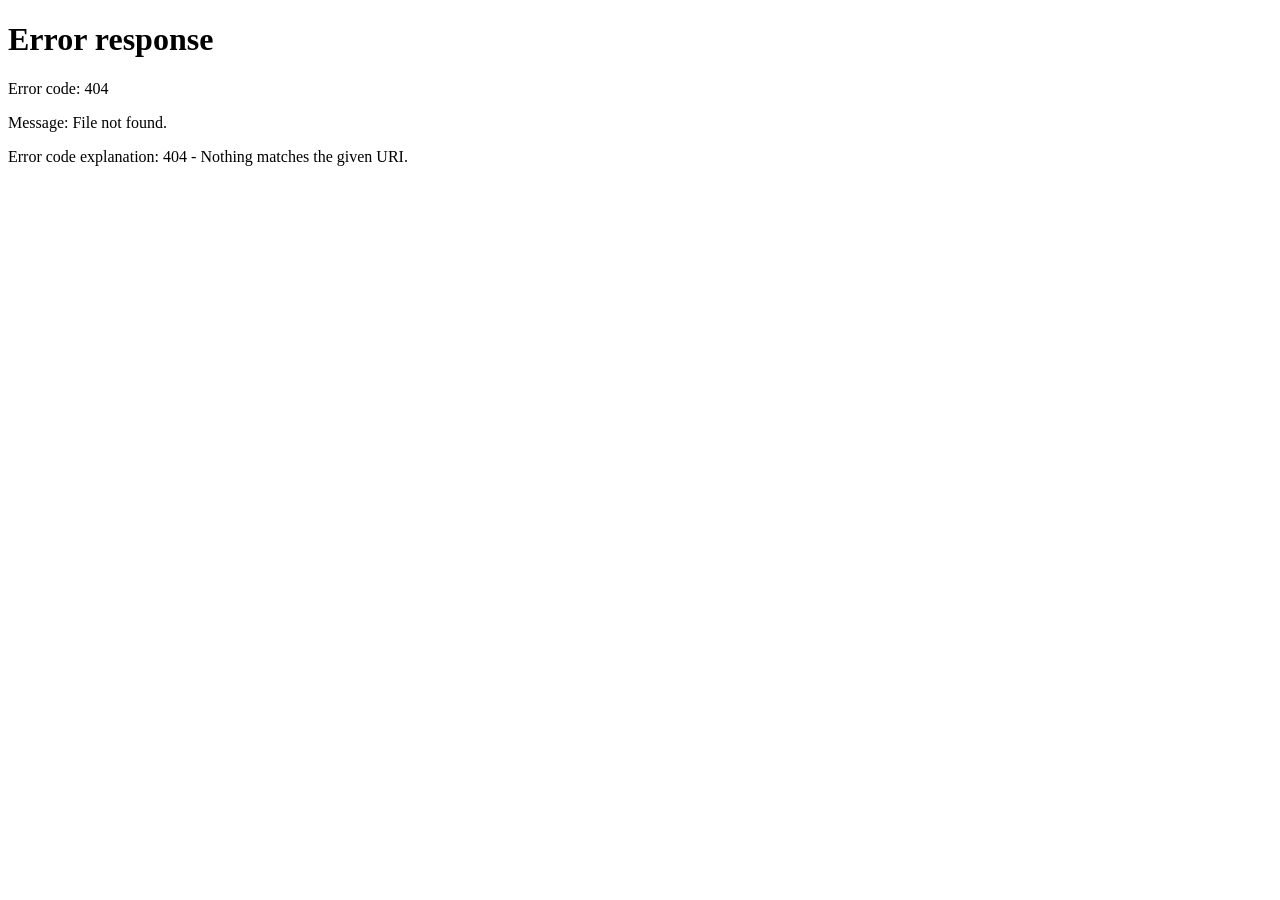
==== commit 44582235: "更新。" ====
--- a/templates/index.html
+++ b/templates/index.html
@@ -343,6 +343,12 @@
           </div>
         </div>
         <div id="ai-settings-panel" style="display:none">
+          <!-- 双 Tab:摘要总结 / 语音合成 -->
+          <div class="ai-tabs">
+            <button type="button" class="ai-tab active" data-tab="summary" onclick="switchAiTab('summary')"><i class="fas fa-file-lines"></i> <span data-i18n="ai_tab_summary">摘要总结</span></button>
+            <button type="button" class="ai-tab" data-tab="tts" onclick="switchAiTab('tts')"><i class="fas fa-volume-high"></i> <span data-i18n="ai_tab_tts">语音合成</span></button>
+          </div>
+          <div id="ai-tabpane-summary">
           <div class="settings-section">
             <label class="settings-label"><i class="fas fa-link"></i> <span data-i18n="api_url_label">API接口地址</span></label>
             <div class="provider-select-wrap">
@@ -391,6 +397,45 @@
             <button id="settings-ai-test" class="settings-btn-secondary" style="width:100%" onclick="testAiConnection()"><i class="fas fa-plug"></i> <span data-i18n="test_connection">测试连接</span></button>
             <div id="ai-test-result" style="font-size:12px;margin-top:8px;display:none"></div>
           </div>
+          </div>
+          <!-- 语音合成 Tab -->
+          <div id="ai-tabpane-tts" style="display:none">
+            <div class="settings-section">
+              <div class="settings-row">
+                <span class="settings-row-label"><i class="fas fa-volume-high"></i> <span data-i18n="tts_label">语音合成</span></span>
+                <button id="settings-tts-toggle" class="settings-toggle-btn" onclick="handleTtsToggle()">加载中...</button>
+              </div>
+            </div>
+            <div id="tts-settings-form" style="display:none">
+              <div class="settings-section">
+                <label class="settings-label"><i class="fas fa-link"></i> <span data-i18n="api_url_label">API接口地址</span></label>
+                <div class="provider-select-wrap">
+                  <select id="settings-tts-provider" onchange="applyTtsProvider()">
+                    <option value="mimo" data-url="https://api.xiaomimimo.com/v1/chat/completions" data-i18n="tts_provider_mimo">小米 MiMo</option>
+                    <option value="openai" data-url="https://api.openai.com/v1/chat/completions" data-i18n="tts_provider_openai">OpenAI</option>
+                    <option value="custom" data-i18n="provider_custom">自定义</option>
+                  </select>
+                  <input id="settings-tts-url" type="text" placeholder="https://api.xiaomimimo.com/v1/chat/completions" data-i18n-placeholder="tts_api_url_ph" />
+                </div>
+                <div style="font-size:11px;color:var(--text3);margin-top:4px" data-i18n="tts_api_url_hint">支持填写完整 /chat/completions 地址，或 API 根地址（自动拼接）</div>
+              </div>
+              <div class="settings-section">
+                <label class="settings-label"><i class="fas fa-key"></i> <span data-i18n="api_key_label">API Key</span></label>
+                <div class="key-input-wrap">
+                  <input id="settings-tts-key" type="password" class="settings-input" placeholder="..." data-i18n-placeholder="api_key_ph" />
+                  <button type="button" class="key-toggle-btn" onclick="toggleKeyVisibility('settings-tts-key')" title="显示/隐藏"><i class="fas fa-eye"></i></button>
+                </div>
+              </div>
+              <div class="settings-section">
+                <label class="settings-label"><i class="fas fa-cube"></i> <span data-i18n="model_name_label">模型名称</span></label>
+                <input id="settings-tts-model" type="text" class="settings-input" style="margin-top:8px" placeholder="mimo-v2.5-tts" data-i18n-placeholder="tts_model_ph" />
+              </div>
+              <div class="settings-section">
+                <button id="settings-tts-test" class="settings-btn-secondary" style="width:100%" onclick="testTtsConnection()"><i class="fas fa-plug"></i> <span data-i18n="test_connection">测试连接</span></button>
+                <div id="tts-test-result" style="font-size:12px;margin-top:8px;display:none"></div>
+              </div>
+            </div>
+          </div>
           <div class="settings-actions">
             <button id="settings-ai-cancel" class="settings-btn-secondary" data-i18n="cancel">取消</button>
             <button id="settings-ai-save" class="settings-btn-primary" data-i18n="save">保存</button>
@@ -413,7 +458,8 @@
   theme: localStorage.getItem("rss_theme") || "light",
   lang: localStorage.getItem("rss_lang") || "zh-Hans",
   currentItemIndex: -1,
-  aiSettings: { enabled: false, minLength: 500 }
+  aiSettings: { enabled: false, minLength: 500 },
+  ttsSettings: { enabled: false }
 };
 
 const API = (p) => `/api${p}`;
@@ -547,6 +593,9 @@
     opml_done: n => `導入完成: 新增 ${n} 個訂閱`, opml_skipped: n => `, ${n} 個已跳過`, opml_error: e => `錯誤: ${e}`,
     toc: "本文導覽", hide: "隱藏", show_toc: "顯示大綱",
     ai_settings: "AI設置", ai_summary_label: "AI總結", api_url_label: "API接口地址", api_key_label: "API Key",
+    ai_tab_summary: "摘要總結", ai_tab_tts: "語音合成", tts_label: "語音合成",
+    tts_api_url_ph: "https://api.xiaomimimo.com/v1/chat/completions", tts_api_url_hint: "支持填寫完整 /chat/completions 地址，或 API 根地址（自動拼接）", tts_model_ph: "mimo-v2.5-tts",
+    tts_provider_mimo: "小米 MiMo", tts_provider_openai: "OpenAI",
     model_name_label: "模型名稱", min_length_label: "字數閾值", min_unlimited: "不限制", min_500: "500字", min_800: "800字", min_1000: "1000字",
     min_2000: "2000字", min_3000: "3000字", min_length_hint: "僅對超過此字數的文章顯示AI總結按鈕",
     test_connection: "測試連接", api_url_ph: "https://api.openai.com/v1/chat/completions",
@@ -595,6 +644,9 @@
     opml_done: n => `导入完成: 新增 ${n} 个订阅`, opml_skipped: n => `, ${n} 个已跳过`, opml_error: e => `错误: ${e}`,
     toc: "本文导览", hide: "隐藏", show_toc: "显示大纲",
     ai_settings: "AI设置", ai_summary_label: "AI总结", api_url_label: "API接口地址", api_key_label: "API Key",
+    ai_tab_summary: "摘要总结", ai_tab_tts: "语音合成", tts_label: "语音合成",
+    tts_api_url_ph: "https://api.xiaomimimo.com/v1/chat/completions", tts_api_url_hint: "支持填写完整 /chat/completions 地址，或 API 根地址（自动拼接）", tts_model_ph: "mimo-v2.5-tts",
+    tts_provider_mimo: "小米 MiMo", tts_provider_openai: "OpenAI",
     model_name_label: "模型名称", min_length_label: "字数阈值", min_unlimited: "不限制", min_500: "500字", min_800: "800字", min_1000: "1000字",
     min_2000: "2000字", min_3000: "3000字", min_length_hint: "仅对超过此字数的文章显示AI总结按钮",
     test_connection: "测试连接", api_url_ph: "https://api.openai.com/v1/chat/completions",
@@ -659,13 +711,8 @@
   const tb = $("#settings-theme-toggle"); if (tb) tb.textContent = t("theme_" + state.theme);
   const lb = $("#settings-lang-toggle"); if (lb) lb.textContent = state.lang === "zh-Hans" ? t("lang_hans") : t("lang_hant");
   await applySettingsInit();
-<<<<<<< HEAD
-  // 管理员专属逻辑
+// 管理员专属逻辑
   if (currentUser.is_admin) {
-=======
-  // 管理员(zhengtu)专属逻辑
-  if (currentUser.username === "zhengtu") {
->>>>>>> 36e641ef38fda4836716bbe5e7b1c0a137a509b6
     document.getElementById("admin-section").style.display = "block";
     fetchRegistrationSetting();
   } else {
@@ -892,6 +939,7 @@
       apiUrl: d.ai_api_url,
       model: d.ai_model
     };
+    state.ttsSettings = { enabled: d.tts_enabled === '1' };
     btn.textContent = d.ai_enabled === '1' ? t("on") : t("off");
     btn.dataset.enabled = d.ai_enabled;
     // 填充表单
@@ -927,6 +975,32 @@
     // 显示/隐藏配置面板
     const panel = document.getElementById("ai-settings-panel");
     if (panel) panel.style.display = d.ai_enabled === '1' ? 'block' : 'none';
+
+    // 填充 TTS（语音合成）表单
+    const ttsToggleBtn = document.getElementById("settings-tts-toggle");
+    if (ttsToggleBtn) {
+      ttsToggleBtn.textContent = d.tts_enabled === '1' ? t("on") : t("off");
+      ttsToggleBtn.dataset.enabled = d.tts_enabled;
+    }
+    const ttsUrlInput = document.getElementById("settings-tts-url");
+    const ttsKeyInput = document.getElementById("settings-tts-key");
+    const ttsModelInput = document.getElementById("settings-tts-model");
+    if (ttsUrlInput) ttsUrlInput.value = d.tts_api_url || '';
+    if (ttsKeyInput) ttsKeyInput.value = d.tts_api_key_masked || '';
+    if (ttsModelInput) ttsModelInput.value = d.tts_model || 'mimo-v2.5-tts';
+    // 根据已保存的 URL 自动匹配 TTS 服务商
+    const ttsProviderSelect = document.getElementById("settings-tts-provider");
+    if (ttsProviderSelect) {
+      let matched = 'custom';
+      const norm = normalizeTtsUrl(d.tts_api_url);
+      Array.from(ttsProviderSelect.options).forEach(o => {
+        if (o.dataset.url && o.dataset.url === norm) matched = o.value;
+      });
+      ttsProviderSelect.value = matched;
+      applyTtsProvider();
+    }
+    const ttsForm = document.getElementById("tts-settings-form");
+    if (ttsForm) ttsForm.style.display = d.tts_enabled === '1' ? 'block' : 'none';
   } catch(e) {
     btn.textContent = "加载失败";
   }
@@ -950,6 +1024,44 @@
       btn.dataset.enabled = newEnabled ? '1' : '0';
       const panel = document.getElementById("ai-settings-panel");
       if (panel) panel.style.display = newEnabled ? 'block' : 'none';
+    } else {
+      alert(d.error || "更新失败");
+      fetchAiSettings();
+    }
+  } catch(e) {
+    alert("网络错误");
+    fetchAiSettings();
+  }
+}
+
+// AI 设置面板 Tab 切换（摘要总结 / 语音合成）
+function switchAiTab(tab) {
+  document.querySelectorAll(".ai-tab").forEach(b => b.classList.toggle("active", b.dataset.tab === tab));
+  const summaryPane = document.getElementById("ai-tabpane-summary");
+  const ttsPane = document.getElementById("ai-tabpane-tts");
+  if (summaryPane) summaryPane.style.display = tab === "summary" ? '' : 'none';
+  if (ttsPane) ttsPane.style.display = tab === "tts" ? '' : 'none';
+}
+
+async function handleTtsToggle() {
+  const btn = document.getElementById("settings-tts-toggle");
+  if (!btn) return;
+  const currentEnabled = btn.dataset.enabled === '1';
+  const newEnabled = !currentEnabled;
+  btn.textContent = "更新中...";
+  try {
+    const res = await authFetch("/settings/ai", {
+      method: "PUT",
+      headers: {"Content-Type": "application/json"},
+      body: JSON.stringify({ tts_enabled: newEnabled })
+    });
+    const d = await res.json();
+    if (d.ok) {
+      btn.textContent = newEnabled ? t("on") : t("off");
+      btn.dataset.enabled = newEnabled ? '1' : '0';
+      state.ttsSettings.enabled = newEnabled;
+      const form = document.getElementById("tts-settings-form");
+      if (form) form.style.display = newEnabled ? 'block' : 'none';
     } else {
       alert(d.error || "更新失败");
       fetchAiSettings();
@@ -999,9 +1111,69 @@
   }
 }
 
-function toggleKeyVisibility() {
-  const input = document.getElementById("settings-ai-key");
-  const btn = document.getElementById("toggle-key-btn");
+// 归一化 TTS URL（与后端 _tts_endpoint 保持一致）
+function normalizeTtsUrl(u) {
+  u = (u || '').replace(/\/+$/, '');
+  if (!u) return '';
+  return u.endsWith('/chat/completions') ? u : u + '/chat/completions';
+}
+
+// 选择 TTS 服务商：预设地址自动填充并锁定，自定义可编辑
+function applyTtsProvider() {
+  const sel = document.getElementById("settings-tts-provider");
+  const urlInput = document.getElementById("settings-tts-url");
+  if (!sel || !urlInput) return;
+  const opt = sel.options[sel.selectedIndex];
+  if (sel.value === 'custom') {
+    urlInput.readOnly = false;
+  } else if (opt && opt.dataset.url) {
+    urlInput.value = opt.dataset.url;
+    urlInput.readOnly = true;
+  }
+}
+
+async function testTtsConnection() {
+  const btn = document.getElementById("settings-tts-test");
+  const resultEl = document.getElementById("tts-test-result");
+  if (!btn) return;
+
+  // 获取当前表单值
+  const url = document.getElementById("settings-tts-url")?.value || '';
+  const key = document.getElementById("settings-tts-key")?.value || '';
+  const model = document.getElementById("settings-tts-model")?.value || 'mimo-v2.5-tts';
+
+  btn.disabled = true;
+  btn.innerHTML = '<i class="fas fa-spinner fa-spin"></i> ' + t("test_connection");
+  resultEl.style.display = 'block';
+  resultEl.style.color = 'var(--text2)';
+  resultEl.textContent = '...';
+
+  try {
+    const res = await authFetch("/settings/tts/test", {
+      method: "POST",
+      headers: {"Content-Type": "application/json"},
+      body: JSON.stringify({ api_url: url, api_key: key, model: model })
+    });
+    const d = await res.json();
+    if (d.ok) {
+      resultEl.style.color = 'var(--primary)';
+      resultEl.textContent = t("test_success");
+    } else {
+      resultEl.style.color = 'var(--danger)';
+      resultEl.textContent = d.error || t("test_failed");
+    }
+  } catch(e) {
+    resultEl.style.color = 'var(--danger)';
+    resultEl.textContent = t("network_error");
+  } finally {
+    btn.disabled = false;
+    btn.innerHTML = '<i class="fas fa-plug"></i> ' + t("test_connection");
+  }
+}
+
+function toggleKeyVisibility(inputId = "settings-ai-key") {
+  const input = document.getElementById(inputId);
+  const btn = input ? input.closest(".key-input-wrap")?.querySelector(".key-toggle-btn") : null;
   if (!input || !btn) return;
   if (input.type === "password") {
     input.type = "text";
@@ -1021,7 +1193,12 @@
   const minLength = document.getElementById("settings-ai-minlength")?.value || '500';
   const providerSelect = document.getElementById("settings-ai-provider");
   const provider = providerSelect ? providerSelect.value : 'aliyun';
-  
+  // TTS（语音合成）配置
+  const ttsToggleBtn = document.getElementById("settings-tts-toggle");
+  const ttsUrl = document.getElementById("settings-tts-url")?.value || '';
+  const ttsKey = document.getElementById("settings-tts-key")?.value || '';
+  const ttsModel = document.getElementById("settings-tts-model")?.value || 'mimo-v2.5-tts';
+
   try {
     const res = await authFetch("/settings/ai", {
       method: "PUT",
@@ -1036,7 +1213,11 @@
         ai_api_url: url,
         ai_api_key: key,
         ai_model: model,
-        ai_min_length: minLength
+        ai_min_length: minLength,
+        tts_enabled: ttsToggleBtn ? ttsToggleBtn.dataset.enabled === '1' : true,
+        tts_api_url: ttsUrl,
+        tts_api_key: ttsKey,
+        tts_model: ttsModel
       })
     });
     const d = await res.json();
@@ -1415,7 +1596,7 @@
       </div>`;
       // 生成摘要后显示 TTS 按钮
       const ttsBtn2 = document.getElementById("detail-tts-btn");
-      if (ttsBtn2) ttsBtn2.style.display = (currentUser && state.aiSettings && state.aiSettings.enabled) ? 'inline-flex' : 'none';
+      if (ttsBtn2) ttsBtn2.style.display = (currentUser && state.aiSettings && state.aiSettings.enabled && state.ttsSettings && state.ttsSettings.enabled) ? 'inline-flex' : 'none';
     } else {
       summaryContainer.innerHTML = `<div class="ai-summary-box ai-summary-box--err"><i class="fas fa-circle-exclamation"></i> ${esc(d.error || t('test_failed'))}</div>`;
     }
@@ -1570,7 +1751,7 @@
   // TTS 按钮：有 AI 设置且有摘要时才显示
   const ttsBtn = document.getElementById("detail-tts-btn");
   if (ttsBtn) {
-    ttsBtn.style.display = (currentUser && state.aiSettings.enabled && currentSummaryText) ? 'inline-flex' : 'none';
+    ttsBtn.style.display = (currentUser && state.aiSettings.enabled && state.ttsSettings && state.ttsSettings.enabled && currentSummaryText) ? 'inline-flex' : 'none';
   }
   
   
@@ -1959,7 +2140,7 @@
     let audioBtn = "";
     if (state.activeFeed === "starred") {
       const contentLen = (item.content || item.summary || '').length;
-      const meetsMinLen = currentUser && state.aiSettings && state.aiSettings.enabled && contentLen >= state.aiSettings.minLength;
+      const meetsMinLen = currentUser && state.aiSettings && state.aiSettings.enabled && state.ttsSettings && state.ttsSettings.enabled && contentLen >= state.aiSettings.minLength;
       if (meetsMinLen) {
         const as = item.audio_status;
         if (as === "pending") {
--- a/static/index.css
+++ b/static/index.css
@@ -1598,6 +1598,39 @@
 }
 .settings-toggle-btn:hover { border-color: var(--primary); }
 
+/* ── AI设置 Tab（摘要总结 / 语音合成）── */
+.ai-tabs {
+  display: flex;
+  gap: 6px;
+  padding: 4px;
+  margin: 4px 0 10px;
+  background: var(--surface2);
+  border-radius: 8px;
+}
+.ai-tab {
+  flex: 1;
+  padding: 8px 12px;
+  border: none;
+  border-radius: 6px;
+  background: transparent;
+  color: var(--text3);
+  font-size: 13px;
+  cursor: pointer;
+  display: inline-flex;
+  align-items: center;
+  justify-content: center;
+  gap: 6px;
+  transition: all .15s;
+  white-space: nowrap;
+}
+.ai-tab:hover { color: var(--text2); }
+.ai-tab.active {
+  background: var(--surface);
+  color: var(--primary);
+  box-shadow: 0 1px 3px rgba(0,0,0,.08);
+  font-weight: 600;
+}
+
 /* ── Settings Modal ── */
   .settings-modal { flex-direction: column; max-width: 92vw; }
   .settings-nav {
